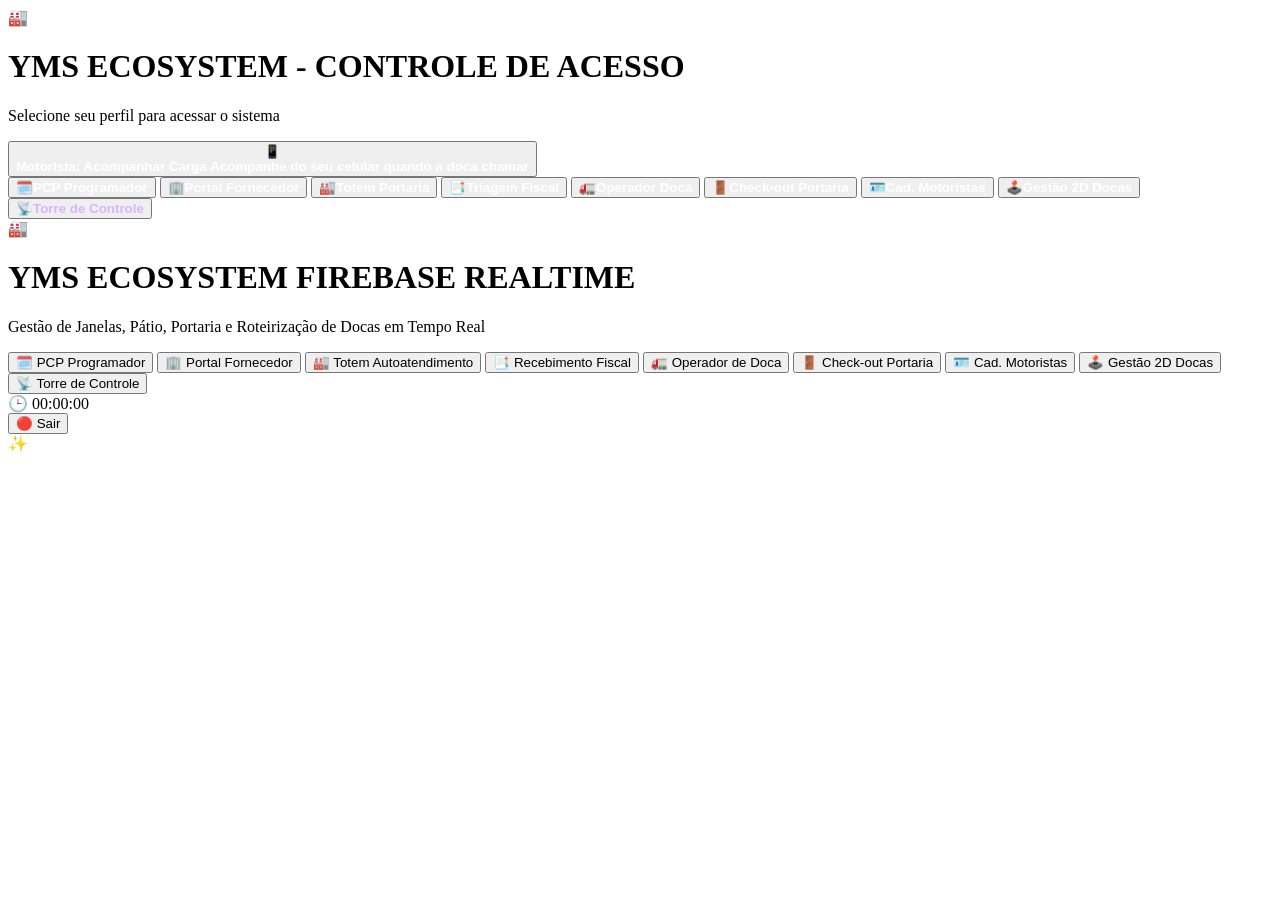
==== index.html @ 19e30d0d "Update index.html" ====
<!DOCTYPE html>
<html lang="pt-BR">
<head>
    <meta charset="UTF-8">
    <meta name="viewport" content="width=device-width, initial-scale=1.0">
    <title>YMS Ecosystem - Sistema Integrado de Pátio & PCP</title>
    <link rel="icon" href="data:,">
    <!-- Tailwind CSS -->
    <script src="https://cdn.tailwindcss.com"></script>
    <!-- SheetJS (CDNJS Estável para evitar bloqueio QUIC) -->
    <script src="https://cdnjs.cloudflare.com/ajax/libs/xlsx/0.18.5/xlsx.full.min.js"></script>
    <!-- Chart.js (Gráficos Torre de Controle) -->
    <script src="https://cdnjs.cloudflare.com/ajax/libs/Chart.js/3.9.1/chart.min.js"></script>
    <!-- QRCodeJS (Ticket Impresso do Totem) -->
    <script src="https://cdnjs.cloudflare.com/ajax/libs/qrcodejs/1.0.0/qrcode.min.js"></script>
    
    <!-- Firebase App (Compat) -->
    <script src="https://www.gstatic.com/firebasejs/9.23.0/firebase-app-compat.js"></script>
    <!-- Firebase Realtime Database (Compat) -->
    <script src="https://www.gstatic.com/firebasejs/9.23.0/firebase-database-compat.js"></script>

    <style>
        .hidden { display: none !important; }
        input[type="date"], input[type="month"] { color-scheme: dark; }
        
        option { background-color: #0f172a !important; color: #f1f5f9 !important; }
        
        .btn-perfil-card, .btn-perfil-card span, #modalLoginGlobal button span {
            color: #ffffff !important; font-weight: 800 !important;
        }

        #modalLoginGlobal button span.txt-purple { color: #d8b4fe !important; }

        .custom-scrollbar::-webkit-scrollbar { width: 8px; height: 8px; }
        .custom-scrollbar::-webkit-scrollbar-track { background: #0f172a; border-radius: 8px; }
        .custom-scrollbar::-webkit-scrollbar-thumb { background: #334155; border-radius: 8px; }
        .custom-scrollbar::-webkit-scrollbar-thumb:hover { background: #4f46e5; }

        /* ANIMAÇÕES DO PAINEL 2D E PAGER DO MOTORISTA */
        @keyframes pulse-red-border {
            0% { box-shadow: 0 0 0 0 rgba(239, 68, 68, 0.4); }
            70% { box-shadow: 0 0 0 10px rgba(239, 68, 68, 0); }
            100% { box-shadow: 0 0 0 0 rgba(239, 68, 68, 0); }
        }
        .dock-card-red-pulse { border-color: #ef4444 !important; animation: pulse-red-border 2s infinite; }

        @keyframes bg-piscar {
            0% { background-color: #0f172a; }
            50% { background-color: #059669; }
            100% { background-color: #0f172a; }
        }
        .tela-chamando { animation: bg-piscar 1s infinite; }

        /* REGRAS BLINDADAS PARA IMPRESSÃO DO TICKET */
        @media screen { #ticketImpressao { display: none !important; } }
        @media print {
            @page { margin: 0; }
            body { background: white !important; margin: 0; padding: 0; }
            body > *:not(#ticketImpressao) { display: none !important; }
            #ticketImpressao {
                display: block !important; position: absolute; left: 0; top: 0; width: 80mm; 
                padding: 5mm; color: black !important; background: white !important; font-family: monospace;
            }
        }
    </style>
</head>
<body class="bg-slate-900 text-slate-100 font-sans min-h-screen flex flex-col justify-between select-none">

    <!-- MODAL INICIAL DE LOGIN / SELEÇÃO DE PERFIL -->
    <div id="modalLoginGlobal" class="fixed inset-0 bg-slate-950/90 backdrop-blur-md flex justify-center p-4 sm:p-6 z-50 overflow-y-auto py-8 items-start sm:items-center">
        <div class="bg-slate-900 border-2 border-indigo-500/50 rounded-3xl max-w-2xl w-full p-5 sm:p-7 shadow-2xl space-y-4 my-auto">
            <div class="text-center space-y-1">
                <span class="bg-indigo-600/20 text-indigo-400 p-2 rounded-2xl text-2xl inline-block border border-indigo-500/30">🏭</span>
                <h1 class="text-xl font-black text-white tracking-wider">YMS ECOSYSTEM - CONTROLE DE ACESSO</h1>
                <p class="text-xs text-slate-400">Selecione seu perfil para acessar o sistema</p>
            </div>

            <!-- BOTÃO DO PAGER DO MOTORISTA -->
            <div class="grid grid-cols-2 md:grid-cols-4 gap-2 border-b border-slate-800 pb-4">
                <button type="button" onclick="window.solicitarAcessoPerfil('pager')" class="col-span-2 md:col-span-4 bg-emerald-900/50 hover:bg-emerald-600/50 border-2 border-emerald-500 p-4 rounded-2xl text-center transition cursor-pointer flex justify-center items-center gap-3 group">
                    <span class="text-3xl group-hover:scale-110 transition-transform">📱</span>
                    <div class="text-left">
                        <span class="text-base block text-emerald-400">Motorista: Acompanhar Carga</span>
                        <span class="text-[10px] text-emerald-200 font-normal">Acompanhe do seu celular quando a doca chamar</span>
                    </div>
                </button>
            </div>

            <div class="grid grid-cols-2 md:grid-cols-4 gap-2">
                <button type="button" onclick="window.solicitarAcessoPerfil('pcp')" class="btn-perfil-card bg-slate-800 hover:bg-indigo-600/30 border border-slate-700 hover:border-indigo-500 p-3 rounded-2xl text-center transition cursor-pointer flex flex-col items-center gap-1 group">
                    <span class="text-xl group-hover:scale-110 transition-transform">🗓️</span><span class="text-xs">PCP Programador</span>
                </button>
                <button type="button" onclick="window.solicitarAcessoPerfil('fornecedor')" class="btn-perfil-card bg-slate-800 hover:bg-indigo-600/30 border border-slate-700 hover:border-indigo-500 p-3 rounded-2xl text-center transition cursor-pointer flex flex-col items-center gap-1 group">
                    <span class="text-xl group-hover:scale-110 transition-transform">🏢</span><span class="text-xs">Portal Fornecedor</span>
                </button>
                <button type="button" onclick="window.solicitarAcessoPerfil('totem')" class="btn-perfil-card bg-slate-800 hover:bg-indigo-600/30 border border-slate-700 hover:border-indigo-500 p-3 rounded-2xl text-center transition cursor-pointer flex flex-col items-center gap-1 group">
                    <span class="text-xl group-hover:scale-110 transition-transform">🏭</span><span class="text-xs">Totem Portaria</span>
                </button>
                <button type="button" onclick="window.solicitarAcessoPerfil('fiscal')" class="btn-perfil-card bg-slate-800 hover:bg-indigo-600/30 border border-slate-700 hover:border-indigo-500 p-3 rounded-2xl text-center transition cursor-pointer flex flex-col items-center gap-1 group">
                    <span class="text-xl group-hover:scale-110 transition-transform">📑</span><span class="text-xs">Triagem Fiscal</span>
                </button>
                <button type="button" onclick="window.solicitarAcessoPerfil('doca')" class="btn-perfil-card bg-slate-800 hover:bg-indigo-600/30 border border-slate-700 hover:border-indigo-500 p-3 rounded-2xl text-center transition cursor-pointer flex flex-col items-center gap-1 group">
                    <span class="text-xl group-hover:scale-110 transition-transform">🚛</span><span class="text-xs">Operador Doca</span>
                </button>
                <button type="button" onclick="window.solicitarAcessoPerfil('checkout')" class="btn-perfil-card bg-slate-800 hover:bg-indigo-600/30 border border-slate-700 hover:border-indigo-500 p-3 rounded-2xl text-center transition cursor-pointer flex flex-col items-center gap-1 group">
                    <span class="text-xl group-hover:scale-110 transition-transform">🚪</span><span class="text-xs">Check-out Portaria</span>
                </button>
                <button type="button" onclick="window.solicitarAcessoPerfil('motoristas')" class="btn-perfil-card bg-slate-800 hover:bg-indigo-600/30 border border-slate-700 hover:border-indigo-500 p-3 rounded-2xl text-center transition cursor-pointer flex flex-col items-center gap-1 group">
                    <span class="text-xl group-hover:scale-110 transition-transform">🪪</span><span class="text-xs">Cad. Motoristas</span>
                </button>
                <button type="button" onclick="window.solicitarAcessoPerfil('docas2d')" class="btn-perfil-card bg-slate-800 hover:bg-amber-600/30 border border-slate-700 hover:border-amber-500 p-3 rounded-2xl text-center transition cursor-pointer flex flex-col items-center gap-1 group">
                    <span class="text-xl group-hover:scale-110 transition-transform">🕹️</span><span class="text-xs text-amber-400">Gestão 2D Docas</span>
                </button>
                <button type="button" onclick="window.solicitarAcessoPerfil('torre')" class="btn-perfil-card bg-slate-800 hover:bg-purple-600/30 border border-slate-700 hover:border-purple-500 p-3 rounded-2xl text-center transition cursor-pointer flex flex-col items-center gap-1 group col-span-2 md:col-span-4">
                    <span class="text-xl group-hover:scale-110 transition-transform">📡</span><span class="text-xs txt-purple">Torre de Controle</span>
                </button>
            </div>

            <div id="boxSenhaLogin" class="bg-slate-950 p-4 rounded-2xl border border-indigo-500/40 hidden space-y-3 shadow-lg">
                <div class="flex justify-between items-center border-b border-slate-800 pb-2">
                    <span id="lblPerfilSelecionadoLogin" class="text-xs font-black text-indigo-400 uppercase tracking-wider">AUTENTICAÇÃO</span>
                </div>
                <div class="space-y-3">
                    <div>
                        <label id="lblInput1" class="block text-[11px] font-bold text-slate-300 uppercase mb-1">👤 Usuário / Login *</label>
                        <input type="text" id="inputUserLogin" class="w-full bg-slate-900 border border-slate-700 rounded-xl px-3 py-2.5 text-xs font-bold text-white outline-none focus:border-indigo-500">
                    </div>
                    <div id="containerSenha">
                        <label class="block text-[11px] font-bold text-slate-300 uppercase mb-1">🔑 Senha do Operador *</label>
                        <input type="password" id="inputPinLogin" onkeydown="if(event.key==='Enter') window.confirmarLoginComSenha();" class="w-full bg-slate-900 border border-slate-700 rounded-xl px-3 py-2.5 text-xs font-mono text-white outline-none focus:border-indigo-500">
                    </div>
                    <button type="button" onclick="window.confirmarLoginComSenha()" class="w-full bg-indigo-600 hover:bg-indigo-500 text-white font-black py-3 rounded-xl text-xs uppercase shadow-lg transition cursor-pointer">
                        🔓 ENTRAR
                    </button>
                </div>
            </div>
        </div>
    </div>

    <!-- BARRA SUPERIOR -->
    <header class="bg-slate-950 border-b border-slate-800 p-3 px-6 flex flex-wrap justify-between items-center shadow-2xl z-40" id="headerPrincipal">
        <div class="flex items-center gap-3">
            <span class="bg-indigo-600 p-2 rounded-xl text-xl shadow-lg shadow-indigo-500/30">🏭</span>
            <div>
                <h1 class="font-black text-sm text-white tracking-wider flex items-center gap-2">
                    YMS ECOSYSTEM <span class="bg-emerald-500/20 text-emerald-400 text-[10px] px-2 py-0.5 rounded-full border border-emerald-500/30">FIREBASE REALTIME</span>
                </h1>
                <p class="text-[10px] text-slate-400">Gestão de Janelas, Pátio, Portaria e Roteirização de Docas em Tempo Real</p>
            </div>
        </div>

        <nav id="navBarPerfis" class="flex gap-1.5 bg-slate-900 p-1.5 rounded-2xl border border-slate-800 overflow-x-auto my-1 sm:my-0">
            <button type="button" onclick="window.mudarPerfil('pcp')" id="btn-pcp" class="btn-perfil px-3 py-1.5 rounded-xl font-bold text-xs bg-indigo-600 text-white shadow">🗓️ PCP Programador</button>
            <button type="button" onclick="window.mudarPerfil('fornecedor')" id="btn-fornecedor" class="btn-perfil px-3 py-1.5 rounded-lg font-bold text-xs text-slate-400 hover:text-white">🏢 Portal Fornecedor</button>
            <button type="button" onclick="window.mudarPerfil('totem')" id="btn-totem" class="btn-perfil px-3 py-1.5 rounded-lg font-bold text-xs text-slate-400 hover:text-white">🏭 Totem Autoatendimento</button>
            <button type="button" onclick="window.mudarPerfil('fiscal')" id="btn-fiscal" class="btn-perfil px-3 py-1.5 rounded-lg font-bold text-xs text-slate-400 hover:text-white">📑 Recebimento Fiscal</button>
            <button type="button" onclick="window.mudarPerfil('doca')" id="btn-doca" class="btn-perfil px-3 py-1.5 rounded-lg font-bold text-xs text-slate-400 hover:text-white">🚛 Operador de Doca</button>
            <button type="button" onclick="window.mudarPerfil('checkout')" id="btn-checkout" class="btn-perfil px-3 py-1.5 rounded-lg font-bold text-xs text-slate-400 hover:text-white">🚪 Check-out Portaria</button>
            <button type="button" onclick="window.mudarPerfil('motoristas')" id="btn-motoristas" class="btn-perfil px-3 py-1.5 rounded-lg font-bold text-xs text-slate-400 hover:text-white">🪪 Cad. Motoristas</button>
            <button type="button" onclick="window.mudarPerfil('docas2d')" id="btn-docas2d" class="btn-perfil px-3 py-1.5 rounded-lg font-bold text-xs text-slate-400 hover:text-white">🕹️ Gestão 2D Docas</button>
            <button type="button" onclick="window.mudarPerfil('torre')" id="btn-torre" class="btn-perfil px-3 py-1.5 rounded-lg font-bold text-xs text-slate-400 hover:text-white">📡 Torre de Controle</button>
        </nav>

        <div class="flex items-center gap-3">
            <div id="relogioGlobal" class="text-sm font-mono font-black text-yellow-400 bg-slate-900 px-3.5 py-1.5 rounded-xl border border-slate-800 shadow-inner flex items-center gap-2">
                <span>🕒</span> <span>00:00:00</span>
            </div>
            <button type="button" onclick="window.fazerLogoutGlobal()" id="btnLogoutUser" class="bg-red-950/80 hover:bg-red-900 border border-red-500/40 text-red-300 font-bold text-xs px-3 py-1.5 rounded-xl transition cursor-pointer flex items-center gap-1.5">
                <span>🔴</span> <span id="lblNomeUsuarioLogado">Sair</span>
            </button>
        </div>
    </header>

    <div class="flex-1 flex flex-col relative">

        <!-- ========================================================================= -->
        <!-- MÓDULO PAGER (APP DO MOTORISTA) - TELA EXCLUSIVA DE NOTIFICAÇÃO           -->
        <!-- ========================================================================= -->
        <section id="perfil-pager" class="perfil-modulo flex-1 flex items-center justify-center p-6 hidden absolute inset-0 bg-slate-900 z-50">
            <div id="pagerBox" class="bg-slate-800 border-4 border-slate-700 rounded-[3rem] max-w-sm w-full p-8 shadow-2xl text-center space-y-6 transition-all duration-300">
                <div class="space-y-1">
                    <span class="text-5xl inline-block" id="pagerIcone">📱</span>
                    <h2 class="text-2xl font-black text-white tracking-wider uppercase mt-4" id="pagerTitulo">Aguardando...</h2>
                    <p class="text-sm text-slate-400 font-bold" id="pagerSub">Fique atento a esta tela. O sistema avisará quando a sua doca for liberada.</p>
                </div>

                <div class="bg-slate-950 p-5 rounded-3xl border border-slate-800 shadow-inner text-left space-y-3">
                    <p><span class="text-slate-500 font-bold text-xs uppercase block">Sua Placa:</span> <span id="pagerPlaca" class="text-yellow-400 font-mono font-black text-xl">-</span></p>
                    <p><span class="text-slate-500 font-bold text-xs uppercase block">Doca Destino:</span> <span id="pagerDoca" class="text-white font-black text-xl">-</span></p>
                    <div class="border-t border-slate-800 pt-3 mt-3">
                        <span class="text-slate-500 font-bold text-xs uppercase block">Status atual:</span>
                        <div id="pagerStatusBadge" class="inline-block bg-slate-800 text-slate-300 border border-slate-600 px-3 py-1 rounded-lg text-sm font-black uppercase mt-1">
                            Lendo dados...
                        </div>
                    </div>
                </div>

                <button type="button" onclick="window.tocarAlertaMotorista()" class="text-[10px] text-slate-500 underline">Testar Som do Alerta</button>
            </div>
        </section>

        <!-- ========================================================================= -->
        <!-- MÓDULO 1: PCP PROGRAMADOR                                                 -->
        <!-- ========================================================================= -->
        <section id="perfil-pcp" class="perfil-modulo flex-1 max-w-7xl w-full mx-auto p-6 grid grid-cols-12 gap-6 hidden">
            <div class="col-span-12 lg:col-span-5 bg-slate-800/80 rounded-3xl p-6 border border-slate-700/60 shadow-xl flex flex-col justify-between">
                <div>
                    <div class="flex bg-slate-900 p-1.5 rounded-2xl border border-slate-700/80 mb-4">
                        <button type="button" id="tabIndividualBtn" onclick="window.alternarAbaPCP('individual')" class="flex-1 py-2 rounded-xl font-bold text-xs transition bg-indigo-600 text-white shadow">✍️ Manual</button>
                        <button type="button" id="tabMassaBtn" onclick="window.alternarAbaPCP('massa')" class="flex-1 py-2 rounded-xl font-bold text-xs transition text-slate-400 hover:text-white">📊 Subida de Planilha</button>
                        <button type="button" id="tabTextoBtn" onclick="window.alternarAbaPCP('texto')" class="flex-1 py-2 rounded-xl font-bold text-xs transition text-slate-400 hover:text-white">📋 Colar Texto</button>
                    </div>

                    <div id="conteudoIndividual" class="space-y-3.5">
                        <div class="border-b border-slate-700 pb-2 flex justify-between items-center">
                            <h2 class="text-base font-black text-white">Ofertar Nova Janela Manual</h2>
                            <span id="badgeTipoJanela" class="bg-emerald-500/20 text-emerald-400 border border-emerald-500/30 text-[10px] font-bold px-2.5 py-0.5 rounded-full font-mono uppercase">🟢 Cotidiano</span>
                        </div>
                        <div>
                            <label class="block text-[10px] font-black text-amber-400 uppercase tracking-wider mb-1.5">⚡ SELECIONE O TIPO DE OPERAÇÃO *</label>
                            <div class="grid grid-cols-3 gap-1.5 bg-slate-950 p-1.5 rounded-2xl border border-slate-800">
                                <button type="button" id="btnTipoCotidiano" onclick="window.selecionarTipoCarga('cotidiano')" class="py-2.5 px-2 rounded-xl text-[11px] font-black transition border bg-emerald-600 border-emerald-400 text-white shadow flex flex-col items-center gap-0.5 cursor-pointer"><span>🟢</span> <span>Cotidiano</span></button>
                                <button type="button" id="btnTipoExtra" onclick="window.selecionarTipoCarga('extra')" class="py-2.5 px-2 rounded-xl text-[11px] font-black transition border bg-slate-900 border-slate-800 text-slate-400 hover:text-amber-400 flex flex-col items-center gap-0.5 cursor-pointer"><span>🟡</span> <span>Extra</span></button>
                                <button type="button" id="btnTipoCritica" onclick="window.selecionarTipoCarga('critica')" class="py-2.5 px-2 rounded-xl text-[11px] font-black transition border bg-slate-900 border-slate-800 text-slate-400 hover:text-red-400 flex flex-col items-center gap-0.5 cursor-pointer"><span>🔴</span> <span>Crítica</span></button>
                            </div>
                        </div>
                        <div>
                            <div class="flex justify-between items-center mb-1">
                                <label class="block text-[11px] font-bold text-slate-400 uppercase mb-1">FORNECEDOR *</label>
                                <span id="lblContadorForn" class="text-[10px] font-bold text-indigo-400 bg-indigo-950/60 px-2 py-0.5 rounded-full border border-indigo-500/30">(60 CADASTRADOS)</span>
                            </div>
                            <div class="bg-slate-950 border border-slate-700 rounded-xl overflow-hidden focus-within:border-indigo-500 transition">
                                <div class="p-2 border-b border-slate-800 bg-slate-900 flex items-center gap-2">
                                    <span class="text-xs">🔍</span>
                                    <input type="text" id="filtroForn" placeholder="Filtrar fornecedor..." oninput="window.filtrarOpcoesFornecedor()" class="w-full bg-transparent text-xs text-slate-200 outline-none font-bold">
                                </div>
                                <select id="inpFornecedor" size="4" class="w-full bg-slate-950 text-xs text-slate-200 font-bold outline-none cursor-pointer custom-scrollbar p-1"></select>
                            </div>
                        </div>
                        <div class="grid grid-cols-2 gap-3">
                            <div>
                                <label class="block text-[11px] font-bold text-slate-400 uppercase mb-1">Doca de Recebimento</label>
                                <select id="inpDoca" onchange="window.atualizarHorariosDisponiveis()" class="w-full bg-slate-900 border border-slate-700 rounded-xl px-3 py-2 text-xs text-indigo-300 font-bold outline-none cursor-pointer"></select>
                            </div>
                            <div>
                                <label class="block text-[11px] font-bold text-slate-400 uppercase mb-1">Data (Apenas Hoje/Futura)</label>
                                <input type="date" id="inpData" onclick="this.min = window.obterDataHojeISO()" onchange="window.atualizarHorariosDisponiveis()" class="w-full bg-slate-900 border border-slate-700 rounded-xl px-3 py-2 text-xs font-mono font-bold text-white outline-none">
                            </div>
                        </div>
                        <div class="bg-slate-950 p-3 rounded-xl border border-slate-800 space-y-1.5">
                            <div class="flex justify-between items-center text-[10px] font-bold">
                                <span class="text-indigo-400 uppercase">📊 Disponibilidade da Doca (Clique p/ selecionar)</span>
                                <span class="text-slate-400"><span class="text-emerald-400">■</span> Livre <span class="text-red-400 ml-1">■</span> Ocupado</span>
                            </div>
                            <div id="gridTimelineHorarios" class="grid grid-cols-6 gap-1 max-h-28 overflow-y-auto pr-1 custom-scrollbar"></div>
                        </div>
                        <div class="grid grid-cols-2 gap-3">
                            <div>
                                <label class="block text-[11px] font-bold text-slate-400 uppercase mb-1">Início</label>
                                <select id="inpHora" onchange="window.atualizarHorarioFimMinimo()" class="w-full bg-slate-900 border border-slate-700 rounded-xl px-3 py-2 text-xs font-mono font-bold text-yellow-400 outline-none"></select>
                            </div>
                            <div>
                                <label class="block text-[11px] font-bold text-slate-400 uppercase mb-1">Fim</label>
                                <select id="inpHoraFim" class="w-full bg-slate-900 border border-slate-700 rounded-xl px-3 py-2 text-xs font-mono font-bold text-emerald-400 outline-none"></select>
                            </div>
                        </div>
                        <button type="button" onclick="window.criarJanelaManual(event)" class="w-full bg-indigo-600 hover:bg-indigo-500 text-white font-black text-xs py-3 rounded-xl shadow cursor-pointer uppercase tracking-wider flex items-center justify-center gap-2">➕ ADICIONAR Á GRADE DE RASCUNHO</button>
                    </div>
                    <div id="conteudoMassa" class="space-y-4 hidden">
                        <div id="dropZonePlanilha" onclick="document.getElementById('fileInput').click()" class="border-2 border-dashed border-indigo-500/50 bg-indigo-950/20 hover:bg-indigo-950/40 rounded-2xl p-8 text-center cursor-pointer transition-all">
                            <input type="file" id="fileInput" class="hidden" accept=".xlsx, .xls, .csv" onchange="window.lerPlanilhaExcel(event)">
                            <div class="text-4xl mb-2">📂</div>
                            <p class="text-sm font-bold text-white mb-1">Arraste e solte a planilha aqui ou clique para selecionar</p>
                            <p class="text-[11px] text-slate-400">O YMS identificará as colunas de "DIA", "FORNECEDOR" e "HORA" automaticamente!</p>
                        </div>
                    </div>
                    <div id="conteudoTexto" class="space-y-3 hidden">
                        <textarea id="txtBruto" rows="6" placeholder="Cole o extrato da planilha aqui..." class="w-full bg-slate-900 border border-slate-700 rounded-xl p-3 text-xs font-mono text-slate-300 outline-none"></textarea>
                        <button type="button" onclick="window.processarTextoBruto()" class="w-full bg-indigo-600 hover:bg-indigo-500 text-white font-black text-xs py-3 rounded-xl cursor-pointer">⚡ PROCESSAR TEXTO PARA RASCUNHO</button>
                    </div>
                </div>
            </div>

            <div class="col-span-12 lg:col-span-7 bg-slate-800/80 rounded-3xl p-6 border border-slate-700/60 shadow-xl flex flex-col justify-between">
                <div>
                    <div class="flex flex-wrap justify-between items-center mb-3 pb-3 border-b border-slate-700/60 gap-2">
                        <div>
                            <h2 class="text-xl font-black text-white">Grade de Janelas Processadas</h2>
                            <p class="text-xs text-slate-400" id="subtituloGrade">Agendamentos Sincronizados com o YMS</p>
                        </div>
                        <div class="flex items-center gap-2">
                            <span id="contadorJanelas" class="bg-indigo-600 text-white text-xs font-black px-3.5 py-1.5 rounded-full shadow">0</span>
                        </div>
                    </div>
                    <div class="mb-4">
                        <button type="button" onclick="window.limparJanelasSubidas()" class="w-full bg-red-600 hover:bg-red-500 active:bg-red-700 text-white font-black text-xs py-2.5 px-4 rounded-xl border border-red-400/50 shadow-lg transition cursor-pointer flex items-center justify-center gap-2">
                            <span>🗑️</span> ZERAR / APAGAR TODAS AS JANELAS SUBIDAS DO FIREBASE
                        </button>
                    </div>
                    <div id="containerJanelas" class="space-y-3 max-h-[24rem] overflow-y-auto pr-1 custom-scrollbar">
                        <p class="text-xs text-slate-500 text-center py-10" id="msgVazio">Nenhuma janela carregada.</p>
                    </div>
                </div>
                <div id="painelAcaoSubir" class="hidden border-t border-slate-700 pt-4 mt-4 space-y-2">
                    <div class="grid grid-cols-12 gap-3">
                        <button type="button" onclick="window.limparGradeTotal()" class="col-span-3 bg-red-950/80 hover:bg-red-900 border border-red-500/40 text-red-300 font-black text-xs py-4 rounded-2xl uppercase tracking-wider shadow transition cursor-pointer flex items-center justify-center gap-1.5"><span>🗑️</span> LIMPAR RASCUNHO</button>
                        <button type="button" onclick="window.confirmarESubirJanelas()" class="col-span-9 bg-emerald-600 hover:bg-emerald-500 text-white font-black text-xs py-4 rounded-2xl uppercase tracking-wider shadow-lg transition border-b-4 border-emerald-800 cursor-pointer flex items-center justify-center gap-2"><span>🚀</span> CONFIRMAR E SUBIR TODAS AS JANELAS PARA O SISTEMA</button>
                    </div>
                </div>
            </div>
        </section>

        <!-- ========================================================================= -->
        <!-- MÓDULO 2: PORTAL DO FORNECEDOR                                            -->
        <!-- ========================================================================= -->
        <section id="perfil-fornecedor" class="perfil-modulo flex-1 max-w-7xl w-full mx-auto p-6 hidden flex-col gap-6">
            <div class="flex flex-wrap justify-between items-center bg-slate-800/80 p-6 rounded-3xl border border-slate-700/60 shadow-xl gap-4">
                <div>
                    <h2 class="text-2xl font-black text-white flex items-center gap-2">🏢 Portal do Fornecedor</h2>
                    <p class="text-sm text-slate-400 mt-1" id="lblBemVindoFornecedor">Carregando seus agendamentos...</p>
                </div>
                <div class="flex items-center gap-4 flex-wrap">
                    <div class="bg-slate-900 border border-slate-700 p-2 rounded-2xl flex items-center gap-2 shadow-inner">
                        <span class="text-xs px-1" title="Filtrar por data">📅</span>
                        <input type="date" id="filtroDataFornecedor" onclick="this.min = window.obterDataHojeISO()" onchange="window.renderizarPortalFornecedor()" class="bg-transparent text-xs text-white font-mono font-bold outline-none cursor-pointer">
                        <button type="button" onclick="document.getElementById('filtroDataFornecedor').value=''; window.renderizarPortalFornecedor();" class="text-slate-500 hover:text-red-400 px-2 text-sm font-bold transition" title="Limpar Filtro de Data">&times;</button>
                    </div>
                    <div class="bg-indigo-600/20 border border-indigo-500/30 px-5 py-3 rounded-2xl text-center shadow-inner min-w-[150px]">
                        <span class="block text-[10px] font-bold text-indigo-400 uppercase tracking-wider">Cargas Agendadas</span>
                        <span class="text-3xl font-black text-white" id="contadorFornecedor">0</span>
                    </div>
                </div>
            </div>

            <div id="listaAgendamentosFornecedor" class="grid grid-cols-1 md:grid-cols-2 lg:grid-cols-3 gap-5 overflow-y-auto custom-scrollbar max-h-[60vh] pr-2"></div>

            <div id="modalDadosTransporte" class="fixed inset-0 bg-slate-950/90 backdrop-blur-md flex justify-center items-center p-4 z-50 hidden">
                <div class="bg-slate-900 border border-indigo-500/50 rounded-3xl max-w-sm w-full p-6 shadow-2xl">
                    <div class="flex justify-between items-center mb-5 border-b border-slate-800 pb-3">
                        <h3 class="text-lg font-black text-white flex items-center gap-2">🚛 Dados de Transporte</h3>
                        <button type="button" onclick="window.fecharModalTransporte()" class="text-slate-400 hover:text-red-400 font-black text-2xl transition">&times;</button>
                    </div>
                    <input type="hidden" id="inpOrdemTransporte">
                    <div class="space-y-4">
                        <div>
                            <label class="block text-[11px] font-bold text-slate-400 uppercase mb-1">Nota Fiscal *</label>
                            <input type="text" id="inpNotaFiscal" class="w-full bg-slate-950 border border-slate-700 rounded-xl px-4 py-3 text-sm text-white outline-none focus:border-indigo-500 transition shadow-inner" placeholder="Nº da Nota">
                        </div>
                        <div>
                            <label class="block text-[11px] font-bold text-slate-400 uppercase mb-1">Placa do Veículo (Cavalo) *</label>
                            <input type="text" id="inpPlaca" class="w-full bg-slate-950 border border-slate-700 rounded-xl px-4 py-3 text-sm text-white outline-none focus:border-indigo-500 transition shadow-inner uppercase" placeholder="ABC-1234">
                        </div>
                        <div class="border-t border-slate-800 pt-3">
                            <label class="block text-[11px] font-bold text-slate-400 uppercase mb-1">CPF do Motorista *</label>
                            <div class="flex gap-2">
                                <input type="text" id="inpCPF" oninput="window.mascaraCpfPortal(this)" class="w-full bg-slate-950 border border-slate-700 rounded-xl px-4 py-3 text-sm text-white outline-none focus:border-indigo-500 transition shadow-inner" placeholder="000.000.000-00">
                                <button type="button" onclick="window.buscarMotoristaPorCPF()" class="bg-indigo-600 hover:bg-indigo-500 text-white px-4 rounded-xl shadow-lg transition flex items-center justify-center" title="Pesquisar Motorista Cadastrado">🔍</button>
                            </div>
                        </div>
                        <div>
                            <label class="block text-[11px] font-bold text-slate-400 uppercase mb-1">Nome Completo do Motorista *</label>
                            <input type="text" id="inpNomeMotorista" class="w-full bg-slate-950 border border-slate-700 rounded-xl px-4 py-3 text-sm text-white outline-none focus:border-indigo-500 transition shadow-inner uppercase" placeholder="NOME DO MOTORISTA">
                        </div>
                        <div>
                            <label class="block text-[11px] font-bold text-slate-400 uppercase mb-1">Celular do Motorista *</label>
                            <input type="text" id="inpCelular" class="w-full bg-slate-950 border border-slate-700 rounded-xl px-4 py-3 text-sm text-white outline-none focus:border-indigo-500 transition shadow-inner" placeholder="(00) 00000-0000">
                        </div>
                    </div>
                    <button type="button" onclick="window.salvarDadosTransporte()" class="w-full mt-6 bg-indigo-600 hover:bg-indigo-500 text-white font-black text-sm py-4 rounded-xl uppercase shadow-lg transition border-b-4 border-indigo-800 active:border-b-0 active:translate-y-1">
                        💾 Salvar Dados
                    </button>
                </div>
            </div>
        </section>

        <!-- ========================================================================= -->
        <!-- MÓDULO 3: TOTEM AUTOATENDIMENTO (PORTARIA)                                -->
        <!-- ========================================================================= -->
        <section id="perfil-totem" class="perfil-modulo flex-1 flex items-center justify-center p-6 hidden">
            <div id="totemInterface" class="bg-slate-900 border-4 border-indigo-500/30 rounded-[3rem] max-w-sm w-full p-8 shadow-2xl text-center space-y-6 relative overflow-hidden mx-auto my-auto">
                <div class="absolute top-0 left-1/2 transform -translate-x-1/2 w-3/4 h-2 bg-gradient-to-r from-transparent via-indigo-500 to-transparent opacity-50 blur-sm"></div>
                <div class="space-y-1">
                    <span class="text-4xl inline-block drop-shadow-[0_0_15px_rgba(99,102,241,0.8)]">🏭</span>
                    <h2 class="text-2xl font-black text-white tracking-wider uppercase">Autoatendimento</h2>
                    <p class="text-xs text-slate-400">Digite seu CPF para imprimir o ticket</p>
                </div>
                <div class="bg-slate-950 p-5 rounded-3xl border border-slate-800 shadow-inner">
                    <label class="block text-[10px] font-bold text-slate-500 uppercase tracking-widest mb-2">CPF DO MOTORISTA</label>
                    <input type="text" id="inpTotemCpf" readonly placeholder="000.000.000-00" class="w-full bg-slate-900 border-2 border-slate-700 focus:border-indigo-500 rounded-xl px-4 py-4 text-xl text-center text-white font-black tracking-widest outline-none shadow-lg mb-5 cursor-default">
                    <div class="grid grid-cols-3 gap-2">
                        <button type="button" onclick="window.tecladoTotem('1')" class="bg-slate-800 hover:bg-slate-700 text-white text-2xl font-black py-4 rounded-xl active:scale-95 transition shadow">1</button>
                        <button type="button" onclick="window.tecladoTotem('2')" class="bg-slate-800 hover:bg-slate-700 text-white text-2xl font-black py-4 rounded-xl active:scale-95 transition shadow">2</button>
                        <button type="button" onclick="window.tecladoTotem('3')" class="bg-slate-800 hover:bg-slate-700 text-white text-2xl font-black py-4 rounded-xl active:scale-95 transition shadow">3</button>
                        <button type="button" onclick="window.tecladoTotem('4')" class="bg-slate-800 hover:bg-slate-700 text-white text-2xl font-black py-4 rounded-xl active:scale-95 transition shadow">4</button>
                        <button type="button" onclick="window.tecladoTotem('5')" class="bg-slate-800 hover:bg-slate-700 text-white text-2xl font-black py-4 rounded-xl active:scale-95 transition shadow">5</button>
                        <button type="button" onclick="window.tecladoTotem('6')" class="bg-slate-800 hover:bg-slate-700 text-white text-2xl font-black py-4 rounded-xl active:scale-95 transition shadow">6</button>
                        <button type="button" onclick="window.tecladoTotem('7')" class="bg-slate-800 hover:bg-slate-700 text-white text-2xl font-black py-4 rounded-xl active:scale-95 transition shadow">7</button>
                        <button type="button" onclick="window.tecladoTotem('8')" class="bg-slate-800 hover:bg-slate-700 text-white text-2xl font-black py-4 rounded-xl active:scale-95 transition shadow">8</button>
                        <button type="button" onclick="window.tecladoTotem('9')" class="bg-slate-800 hover:bg-slate-700 text-white text-2xl font-black py-4 rounded-xl active:scale-95 transition shadow">9</button>
                        <button type="button" onclick="window.tecladoTotem('C')" class="bg-red-950/80 hover:bg-red-900 text-red-400 border border-red-500/30 text-xl font-black py-4 rounded-xl active:scale-95 transition shadow">C</button>
                        <button type="button" onclick="window.tecladoTotem('0')" class="bg-slate-800 hover:bg-slate-700 text-white text-2xl font-black py-4 rounded-xl active:scale-95 transition shadow">0</button>
                        <button type="button" onclick="window.tecladoTotem('back')" class="bg-amber-950/80 hover:bg-amber-900 text-amber-400 border border-amber-500/30 text-xl font-black py-4 rounded-xl active:scale-95 transition shadow flex items-center justify-center">⌫</button>
                    </div>
                </div>
                <button type="button" onclick="window.buscarCargaTotem()" class="w-full bg-indigo-600 hover:bg-indigo-500 text-white font-black text-sm py-4 rounded-2xl uppercase tracking-widest shadow-[0_10px_20px_-10px_rgba(79,70,229,1)] transition transform active:scale-95 flex items-center justify-center gap-3">
                    <span>🔍</span> BUSCAR AGENDAMENTO
                </button>
            </div>

            <div id="modalTicketPreview" class="fixed inset-0 bg-slate-950/95 backdrop-blur-md flex justify-center items-center p-4 z-50 hidden">
                <div class="bg-slate-900 border border-emerald-500/50 rounded-3xl max-w-md w-full p-8 shadow-2xl text-center space-y-6">
                    <div class="space-y-1">
                        <span class="text-4xl">✅</span>
                        <h3 class="text-xl font-black text-white">Carga Encontrada!</h3>
                        <p class="text-xs text-emerald-400 font-bold" id="lblTotemStatusChegada">Calculando SLA...</p>
                    </div>
                    <div class="bg-slate-950 rounded-2xl p-4 border border-slate-800 text-left space-y-2 text-sm shadow-inner">
                        <p><span class="text-slate-500 font-bold">Motorista:</span> <span id="lblTotemNomeMotorista" class="text-white font-bold ml-1"></span> <span id="lblTotemCpf" class="text-slate-400 text-xs ml-1 font-mono"></span></p>
                        <p><span class="text-slate-500 font-bold">Placa:</span> <span id="lblTotemPlaca" class="text-yellow-400 font-bold font-mono ml-1"></span></p>
                        <p><span class="text-slate-500 font-bold">Empresa:</span> <span id="lblTotemForn" class="text-indigo-300 font-bold ml-1"></span></p>
                        <p><span class="text-slate-500 font-bold">Destino:</span> <span id="lblTotemDoca" class="text-white font-bold ml-1"></span></p>
                        <div class="border-t border-slate-800 pt-2 mt-2 flex justify-between">
                            <span class="text-slate-500 font-bold">Agendado:</span>
                            <span id="lblTotemHora" class="text-emerald-400 font-bold"></span>
                        </div>
                    </div>
                    <div class="grid grid-cols-2 gap-3">
                        <button type="button" onclick="document.getElementById('modalTicketPreview').classList.add('hidden')" class="bg-slate-800 hover:bg-slate-700 text-slate-300 font-bold py-3 rounded-xl transition text-xs uppercase tracking-wider">Cancelar</button>
                        <button type="button" onclick="window.confirmarEImprimirTicket()" class="bg-emerald-600 hover:bg-emerald-500 text-white font-black py-3 rounded-xl transition shadow-lg text-xs uppercase tracking-wider border-b-4 border-emerald-800 active:border-b-0 active:translate-y-1 flex items-center justify-center gap-2"><span>🖨️</span> Imprimir Ticket</button>
                    </div>
                </div>
            </div>
        </section>

        <!-- ========================================================================= -->
        <!-- MÓDULO 4: RECEBIMENTO FISCAL (TRIAGEM E ROTEIRIZADOR)                    -->
        <!-- ========================================================================= -->
        <section id="perfil-fiscal" class="perfil-modulo flex-1 max-w-7xl w-full mx-auto p-6 hidden grid grid-cols-12 gap-6">
            <div class="col-span-12 lg:col-span-4 bg-slate-800/80 rounded-3xl p-6 border border-slate-700/60 shadow-xl flex flex-col gap-4">
                <div class="flex justify-between items-center border-b border-slate-700 pb-3">
                    <h2 class="text-base font-black text-white flex items-center gap-2">⏳ Fila do Pátio (Check-in)</h2>
                    <span id="contadorFiscal" class="bg-indigo-600 text-white text-xs font-black px-3 py-1 rounded-full shadow">0</span>
                </div>
                <div class="bg-slate-900 border border-slate-700 p-2 rounded-xl flex items-center gap-2 shadow-inner focus-within:border-indigo-500 transition">
                    <span class="text-xs px-2">🔍</span>
                    <input type="text" id="inpBuscaFiscal" placeholder="Bipar Ticket ou Placa..." oninput="window.renderizarFiscal()" class="bg-transparent text-xs text-white font-bold outline-none w-full">
                </div>
                <div id="listaFiscal" class="flex-1 overflow-y-auto custom-scrollbar space-y-3 pr-1"></div>
            </div>

            <div class="col-span-12 lg:col-span-8 bg-slate-800/80 rounded-3xl p-6 border border-slate-700/60 shadow-xl flex flex-col justify-between">
                <div>
                    <div class="border-b border-slate-700 pb-3 mb-4 flex justify-between items-center">
                        <h2 class="text-xl font-black text-white">Triagem Fiscal & Roteirizador de Docas</h2>
                        <span id="lblRotaAlerta" class="bg-indigo-500/20 text-indigo-300 border border-indigo-500/30 px-3 py-1 rounded-lg text-[10px] font-bold uppercase">Selecione um Ticket</span>
                    </div>
                    <div class="bg-slate-900/50 border border-slate-700 rounded-2xl p-5 grid grid-cols-3 gap-4 mb-6 shadow-inner">
                        <div>
                            <span class="block text-[10px] font-bold text-slate-500 uppercase mb-1">MOTORISTA</span>
                            <span id="fiscalInfoMotorista" class="text-sm font-black text-white truncate block">-</span>
                        </div>
                        <div>
                            <span class="block text-[10px] font-bold text-slate-500 uppercase mb-1">PLACA CAVALO / CARRETA</span>
                            <span id="fiscalInfoPlaca" class="text-sm font-black text-yellow-400 font-mono uppercase">-</span>
                        </div>
                        <div>
                            <span class="block text-[10px] font-bold text-slate-500 uppercase mb-1">NOTA FISCAL</span>
                            <span id="fiscalInfoNF" class="text-sm font-black text-emerald-400 font-mono">-</span>
                        </div>
                        <div class="col-span-3 border-t border-slate-800 pt-3 mt-1 flex justify-between items-center">
                            <span class="text-[10px] font-bold text-slate-500 uppercase">DOCA ORIGINAL AGENDADA:</span>
                            <span id="fiscalInfoAgendada" class="text-xs font-bold text-slate-300">-</span>
                        </div>
                    </div>
                    <div class="space-y-3">
                        <div class="flex justify-between items-end mb-2">
                            <label class="block text-[11px] font-bold text-slate-300 uppercase tracking-widest">CLIQUE NAS DOCAS NA SEQUÊNCIA DESEJADA:</label>
                            <button type="button" onclick="window.limparRotaFiscal()" class="text-[10px] font-bold text-yellow-500 hover:text-yellow-400 underline decoration-dashed underline-offset-4 cursor-pointer transition">🔄 Limpar Rota</button>
                        </div>
                        <div id="gridBotoesDocasFiscal" class="grid grid-cols-2 gap-3 opacity-50 pointer-events-none transition-opacity"></div>
                    </div>
                </div>

                <div class="mt-6 space-y-4">
                    <div class="bg-slate-950 p-4 rounded-xl border border-indigo-500/30 text-center shadow-inner">
                        <span class="text-[10px] font-bold text-indigo-400 uppercase tracking-widest block mb-1">ROTA SEQUENCIAL:</span>
                        <span id="fiscalRotaDisplay" class="text-sm font-black text-white">Nenhuma doca selecionada</span>
                    </div>
                    <div class="grid grid-cols-12 gap-3">
                        <button type="button" id="btnFiscalReprovar" disabled onclick="window.relatarProblemaFiscal()" class="col-span-4 bg-red-950/80 hover:bg-red-900 border border-red-500/40 text-red-300 font-black text-xs py-4 rounded-2xl uppercase tracking-wider shadow transition cursor-not-allowed opacity-50 flex items-center justify-center gap-1.5">
                            ⚠️ Relatar Problema
                        </button>
                        <button type="button" id="btnFiscalAprovar" disabled onclick="window.aprovarFiscal()" class="col-span-8 bg-emerald-600 hover:bg-emerald-500 text-white font-black text-xs py-4 rounded-2xl uppercase tracking-wider shadow-lg transition border-b-4 border-emerald-800 active:border-b-0 active:translate-y-1 cursor-not-allowed opacity-50 flex items-center justify-center gap-2">
                            ✅ Liberar Rota e Doca (Notifica Pager)
                        </button>
                    </div>
                </div>
            </div>
        </section>

        <!-- ========================================================================= -->
        <!-- MÓDULO 5: OPERADOR DE DOCA                                                -->
        <!-- ========================================================================= -->
        <section id="perfil-doca" class="perfil-modulo flex-1 max-w-7xl w-full mx-auto p-6 hidden flex-col gap-6">
            <div class="flex flex-wrap justify-between items-center bg-slate-800/80 p-6 rounded-3xl border border-slate-700/60 shadow-xl gap-4">
                <div>
                    <h2 class="text-2xl font-black text-white flex items-center gap-2">🚛 Operador de Doca</h2>
                    <p class="text-sm text-slate-400 mt-1">Gerencie a fila de veículos e a operação na sua doca.</p>
                </div>
                <div class="flex items-center gap-4 flex-wrap">
                    <div class="bg-slate-900 border border-slate-700 p-2 rounded-2xl flex items-center gap-2 shadow-inner">
                        <span class="text-xs px-2">📍</span>
                        <select id="filtroDocaOperador" onchange="window.renderizarOperadorDoca()" class="bg-transparent text-sm text-white font-bold outline-none w-64 cursor-pointer custom-scrollbar"></select>
                    </div>
                    <div class="bg-indigo-600/20 border border-indigo-500/30 px-5 py-3 rounded-2xl text-center shadow-inner min-w-[120px]">
                        <span class="block text-[10px] font-bold text-indigo-400 uppercase tracking-wider">Na Fila</span>
                        <span class="text-3xl font-black text-white" id="contadorDoca">0</span>
                    </div>
                </div>
            </div>
            <div id="listaDoca" class="grid grid-cols-1 md:grid-cols-2 lg:grid-cols-3 gap-5 overflow-y-auto custom-scrollbar max-h-[60vh] pr-2"></div>
        </section>

        <!-- ========================================================================= -->
        <!-- MÓDULO 6: CADASTRO DE MOTORISTAS (BLOCKLIST)                              -->
        <!-- ========================================================================= -->
        <section id="perfil-motoristas" class="perfil-modulo flex-1 max-w-7xl w-full mx-auto p-6 hidden grid grid-cols-12 gap-6">
            <div class="col-span-12 lg:col-span-4 bg-slate-800/80 rounded-3xl p-6 border border-slate-700/60 shadow-xl flex flex-col gap-4 h-fit">
                <div class="border-b border-slate-700 pb-3">
                    <h2 class="text-lg font-black text-white flex items-center gap-2">🪪 Gestão de Motoristas</h2>
                    <p class="text-xs text-slate-400">Cadastre, edite ou bloqueie motoristas.</p>
                </div>
                <div class="space-y-4">
                    <div>
                        <label class="block text-[11px] font-bold text-slate-400 uppercase mb-1">CPF *</label>
                        <input type="text" id="inpCadMotoristaCpf" oninput="window.mascaraCpfPortal(this)" class="w-full bg-slate-900 border border-slate-700 rounded-xl px-4 py-3 text-sm text-white outline-none focus:border-indigo-500 transition shadow-inner" placeholder="000.000.000-00">
                    </div>
                    <div>
                        <label class="block text-[11px] font-bold text-slate-400 uppercase mb-1">Nome Completo *</label>
                        <input type="text" id="inpCadMotoristaNome" class="w-full bg-slate-900 border border-slate-700 rounded-xl px-4 py-3 text-sm text-white outline-none focus:border-indigo-500 transition shadow-inner uppercase" placeholder="NOME DO MOTORISTA">
                    </div>
                    <div>
                        <label class="block text-[11px] font-bold text-slate-400 uppercase mb-1">Celular *</label>
                        <input type="text" id="inpCadMotoristaCelular" class="w-full bg-slate-900 border border-slate-700 rounded-xl px-4 py-3 text-sm text-white outline-none focus:border-indigo-500 transition shadow-inner" placeholder="(00) 00000-0000">
                    </div>
                    <div>
                        <label class="block text-[11px] font-bold text-slate-400 uppercase mb-1">Status do Motorista *</label>
                        <select id="inpCadMotoristaStatus" class="w-full bg-slate-900 border border-slate-700 rounded-xl px-4 py-3 text-sm text-white outline-none focus:border-indigo-500 transition shadow-inner cursor-pointer">
                            <option value="LIBERADO">✅ Liberado para Operar</option>
                            <option value="BLOQUEADO">🚫 Bloqueado (Restrição)</option>
                        </select>
                    </div>
                    <button type="button" onclick="window.salvarCadastroMotorista()" class="w-full bg-indigo-600 hover:bg-indigo-500 text-white font-black text-sm py-4 rounded-xl uppercase shadow-lg transition border-b-4 border-indigo-800 active:border-b-0 active:translate-y-1">💾 Salvar Motorista</button>
                    <button type="button" onclick="window.limparFormMotorista()" class="w-full bg-slate-700 hover:bg-slate-600 text-slate-300 font-bold text-xs py-2 rounded-xl transition mt-2">Limpar Formulário</button>
                </div>
            </div>

            <div class="col-span-12 lg:col-span-8 bg-slate-800/80 rounded-3xl p-6 border border-slate-700/60 shadow-xl flex flex-col gap-4">
                <div class="flex justify-between items-center border-b border-slate-700 pb-3">
                    <h2 class="text-lg font-black text-white flex items-center gap-2">📋 Base de Motoristas</h2>
                    <div class="flex items-center gap-3">
                        <div class="bg-slate-900 border border-slate-700 p-2 rounded-xl flex items-center gap-2 shadow-inner">
                            <span class="text-xs px-2">🔍</span>
                            <input type="text" id="inpBuscaMotorista" placeholder="Buscar por Nome ou CPF..." oninput="window.renderizarMotoristas()" class="bg-transparent text-xs text-white font-bold outline-none w-48">
                        </div>
                        <span id="contadorMotoristasCadastrados" class="bg-indigo-600 text-white text-xs font-black px-3 py-1.5 rounded-full shadow">0</span>
                    </div>
                </div>
                <div id="listaMotoristasGrid" class="grid grid-cols-1 md:grid-cols-2 gap-4 overflow-y-auto custom-scrollbar max-h-[60vh] pr-2"></div>
            </div>
        </section>

        <!-- ========================================================================= -->
        <!-- MÓDULO 7: CHECK-OUT PORTARIA                                              -->
        <!-- ========================================================================= -->
        <section id="perfil-checkout" class="perfil-modulo flex-1 max-w-7xl w-full mx-auto p-6 hidden flex-col gap-6">
            <div class="flex flex-wrap justify-between items-center bg-slate-800/80 p-6 rounded-3xl border border-slate-700/60 shadow-xl gap-4">
                <div>
                    <h2 class="text-2xl font-black text-white flex items-center gap-2">🚪 Check-out Portaria</h2>
                    <p class="text-sm text-slate-400 mt-1">Registre a saída dos veículos que já concluíram a operação.</p>
                </div>
                <div class="flex items-center gap-4 flex-wrap">
                    <div class="bg-slate-900 border border-slate-700 p-2 rounded-2xl flex items-center gap-2 shadow-inner">
                        <span class="text-xs px-2">🔍</span>
                        <input type="text" id="inpBuscaCheckout" placeholder="Buscar Placa ou Ticket..." oninput="window.renderizarCheckout()" class="bg-transparent text-sm text-white font-bold outline-none w-64 cursor-text">
                    </div>
                    <div class="bg-emerald-600/20 border border-emerald-500/30 px-5 py-3 rounded-2xl text-center shadow-inner min-w-[120px]">
                        <span class="block text-[10px] font-bold text-emerald-400 uppercase tracking-wider">Prontos para Sair</span>
                        <span class="text-3xl font-black text-white" id="contadorCheckout">0</span>
                    </div>
                </div>
            </div>
            <div id="listaCheckout" class="grid grid-cols-1 md:grid-cols-2 lg:grid-cols-3 gap-5 overflow-y-auto custom-scrollbar max-h-[60vh] pr-2"></div>
        </section>

        <!-- ========================================================================= -->
        <!-- MÓDULO 8: GESTÃO 2D DE DOCAS (NOVA TELA INTEGRADA)                       -->
        <!-- ========================================================================= -->
        <section id="perfil-docas2d" class="perfil-modulo flex-1 max-w-7xl w-full mx-auto p-6 hidden flex-col gap-6">
            <div class="flex flex-wrap justify-between items-center bg-slate-800/80 p-5 rounded-3xl border border-slate-700/60 shadow-xl gap-4 border-l-4 border-l-amber-500">
                <div>
                    <h2 class="text-xl font-black text-white flex items-center gap-2">🕹️ Painel de Gestão 2D de Docas</h2>
                    <p class="text-xs text-slate-400 mt-0.5">Visão simplificada à vista em tempo real do pátio e das plataformas de descarga.</p>
                </div>
                <div class="flex items-center gap-3 flex-wrap">
                    <label style="font-size: 13px; color: #a0aec0;">Filtrar / Selecionar Doca:</label>
                    <select id="selectFiltroDoca2D" onchange="window.filtrarDoca2D(this.value)" class="bg-slate-900 text-white border border-slate-700 px-3 py-2 rounded-xl text-xs font-bold outline-none cursor-pointer">
                        <option value="todas">Ver Todas as Docas</option>
                    </select>
                </div>
            </div>

            <div class="grid grid-cols-1 lg:grid-cols-12 gap-6">
                <div class="lg:col-span-9 bg-slate-800/80 border border-slate-700/60 rounded-3xl p-5 shadow-xl">
                    <div id="gridDocas2D" class="grid grid-cols-1 sm:grid-cols-2 md:grid-cols-3 lg:grid-cols-4 gap-4"></div>
                </div>
                <div class="lg:col-span-3 bg-slate-800/80 border border-slate-700/60 rounded-3xl p-5 shadow-xl flex flex-col justify-between gap-4">
                    <h3 class="text-sm font-black text-amber-400 uppercase tracking-wider border-b border-slate-700 pb-3">Resumo Operacional</h3>
                    <div class="space-y-3">
                        <div class="bg-slate-900 p-3.5 rounded-2xl border border-slate-800 flex justify-between items-center shadow-inner">
                            <span class="text-xs font-bold text-slate-400">Docas Ativas</span>
                            <span id="stat2DAtivas" class="text-lg font-black text-emerald-400">0 / 0</span>
                        </div>
                        <div class="bg-slate-900 p-3.5 rounded-2xl border border-slate-800 flex justify-between items-center shadow-inner">
                            <span class="text-xs font-bold text-slate-400">Docas em Atraso</span>
                            <span id="stat2DAtraso" class="text-lg font-black text-red-400">0</span>
                        </div>
                        <div class="bg-slate-900 p-3.5 rounded-2xl border border-slate-800 flex justify-between items-center shadow-inner">
                            <span class="text-xs font-bold text-slate-400">Docas Livres</span>
                            <span id="stat2DLivres" class="text-lg font-black text-slate-400">0</span>
                        </div>
                        <div class="bg-slate-900 p-3.5 rounded-2xl border border-slate-800 flex justify-between items-center shadow-inner">
                            <span class="text-xs font-bold text-slate-400">Acurácia SLA</span>
                            <span id="stat2DSla" class="text-lg font-black text-yellow-400">100%</span>
                        </div>
                    </div>
                    <div class="bg-slate-950/60 border border-slate-800 p-3 rounded-2xl text-[10px] text-slate-500 text-center">
                        Sincronização em tempo real via Firebase Realtime Database.
                    </div>
                </div>
            </div>
        </section>

        <!-- ========================================================================= -->
        <!-- MÓDULO 9: TORRE DE CONTROLE                                               -->
        <!-- ========================================================================= -->
        <section id="perfil-torre" class="perfil-modulo flex-1 max-w-7xl w-full mx-auto p-6 hidden flex-col gap-6">
            <div class="flex flex-wrap justify-between items-center bg-slate-800/80 p-6 rounded-3xl border border-slate-700/60 shadow-xl gap-4">
                <div>
                    <h2 class="text-2xl font-black text-white flex items-center gap-2">📡 Torre de Controle (KPIs)</h2>
                    <p class="text-sm text-slate-400 mt-1">Visão analítica da operação e exportação de dados.</p>
                </div>
                <div class="flex items-center gap-4 flex-wrap">
                    <div class="bg-slate-900 border border-slate-700 p-2 rounded-2xl flex items-center gap-2 shadow-inner">
                        <select id="filtroTorreDoca" onchange="window.renderizarTorre()" class="bg-transparent text-xs text-white font-bold outline-none cursor-pointer px-2"></select>
                        <div class="w-px h-6 bg-slate-700 mx-1"></div>
                        <select id="tipoFiltroTorre" onchange="window.mudarTipoFiltroTorre()" class="bg-transparent text-xs text-indigo-300 font-bold outline-none cursor-pointer">
                            <option value="dia">Visão por Dia</option>
                            <option value="mes">Visão por Mês</option>
                        </select>
                        <div class="w-px h-6 bg-slate-700 mx-1"></div>
                        <input type="date" id="filtroTorreData" onchange="window.renderizarTorre()" class="bg-transparent text-xs text-white font-mono font-bold outline-none cursor-pointer">
                        <input type="month" id="filtroTorreMes" onchange="window.renderizarTorre()" class="bg-transparent text-xs text-white font-mono font-bold outline-none cursor-pointer hidden">
                    </div>
                    <button type="button" onclick="window.exportarTorreExcel()" class="bg-emerald-600 hover:bg-emerald-500 text-white font-black text-sm px-5 py-3 rounded-2xl shadow-lg transition border-b-4 border-emerald-800 active:border-b-0 active:translate-y-1 flex items-center gap-2">
                        <span>📊</span> Baixar Relatório (Excel)
                    </button>
                </div>
            </div>

            <div class="grid grid-cols-1 sm:grid-cols-2 lg:grid-cols-4 gap-4">
                <div class="bg-slate-800/80 border border-slate-700 p-5 rounded-2xl shadow-lg flex flex-col justify-center">
                    <span class="text-[10px] font-bold text-slate-400 uppercase tracking-wider mb-1">Total de Agendamentos</span>
                    <div class="flex items-end gap-3"><span class="text-4xl font-black text-white" id="kpiTorreTotal">0</span><span class="text-xs text-indigo-400 font-bold mb-1">Veículos</span></div>
                </div>
                <div class="bg-slate-800/80 border border-slate-700 p-5 rounded-2xl shadow-lg flex flex-col justify-center">
                    <span class="text-[10px] font-bold text-slate-400 uppercase tracking-wider mb-1">Concluídos (Check-out)</span>
                    <div class="flex items-end gap-3"><span class="text-4xl font-black text-emerald-400" id="kpiTorreConcluidos">0</span><span class="text-xs text-emerald-600 font-bold mb-1 border border-emerald-500/30 bg-emerald-500/10 px-2 py-0.5 rounded" id="kpiTorreConcluidosPct">0%</span></div>
                </div>
                <div class="bg-slate-800/80 border border-slate-700 p-5 rounded-2xl shadow-lg flex flex-col justify-center">
                    <span class="text-[10px] font-bold text-slate-400 uppercase tracking-wider mb-1">Média Duração (Programada)</span>
                    <div class="flex items-end gap-3"><span class="text-3xl font-black text-blue-400" id="kpiTorreDuracaoProg">00:00</span><span class="text-[10px] text-slate-500 font-bold mb-1 uppercase">Horas</span></div>
                </div>
                <div class="bg-slate-800/80 border border-slate-700 p-5 rounded-2xl shadow-lg flex flex-col justify-center">
                    <span class="text-[10px] font-bold text-slate-400 uppercase tracking-wider mb-1">Média Duração (Realizada)</span>
                    <div class="flex items-end gap-3"><span class="text-3xl font-black text-yellow-400" id="kpiTorreDuracaoReal">00:00</span><span class="text-[10px] text-slate-500 font-bold mb-1 uppercase">Horas</span></div>
                </div>
            </div>

            <div class="grid grid-cols-1 lg:grid-cols-2 gap-4">
                <div class="bg-slate-800/80 border border-slate-700 p-5 rounded-3xl shadow-xl flex flex-col">
                    <h3 class="text-sm font-black text-white uppercase tracking-wider mb-4 text-center">Volume de Cargas por Turno</h3>
                    <div class="flex-1 relative min-h-[220px]"><canvas id="chartVolumeTurno"></canvas></div>
                </div>
                <div class="bg-slate-800/80 border border-slate-700 p-5 rounded-3xl shadow-xl flex flex-col">
                    <h3 class="text-sm font-black text-white uppercase tracking-wider mb-4 text-center">Tempo Médio: Prog vs Real (em Horas)</h3>
                    <div class="flex-1 relative min-h-[220px]"><canvas id="chartTempoTurno"></canvas></div>
                </div>
            </div>

            <div class="bg-slate-800/80 border border-slate-700 rounded-3xl shadow-xl overflow-hidden flex flex-col flex-1 min-h-[400px]">
                <div class="p-5 border-b border-slate-700 flex justify-between items-center bg-slate-800">
                    <h3 class="text-sm font-black text-white uppercase tracking-wider">Detalhamento Operacional</h3>
                    <span class="text-[10px] font-bold text-slate-500">Lógica de Turnos: T04 (05:01-13:30) | T05 (13:31-21:59) | T06 (22:00-05:00)</span>
                </div>
                <div class="overflow-x-auto flex-1 custom-scrollbar p-2">
                    <table class="w-full text-left text-xs whitespace-nowrap">
                        <thead class="text-[10px] uppercase text-slate-400 bg-slate-900/50">
                            <tr>
                                <th class="p-3 font-black rounded-tl-xl">Status</th><th class="p-3 font-black">Ordem</th><th class="p-3 font-black">Placa</th><th class="p-3 font-black">Fornecedor</th>
                                <th class="p-3 font-black text-indigo-300">Turno</th><th class="p-3 font-black">Local / Doca</th><th class="p-3 font-black text-blue-400 text-center border-l border-slate-700">Prog. Início</th>
                                <th class="p-3 font-black text-blue-400 text-center">Prog. Fim</th><th class="p-3 font-black text-blue-400 text-center font-mono">Duração (Prog)</th><th class="p-3 font-black text-yellow-400 text-center border-l border-slate-700">Real Início</th>
                                <th class="p-3 font-black text-yellow-400 text-center">Real Fim</th><th class="p-3 font-black text-yellow-400 text-center font-mono rounded-tr-xl">Duração (Real)</th>
                            </tr>
                        </thead>
                        <tbody id="tabelaTorreBody" class="divide-y divide-slate-700/50"></tbody>
                    </table>
                </div>
            </div>
        </section>
        
        <div id="toast" class="fixed bottom-8 left-1/2 transform -translate-x-1/2 bg-indigo-600 text-white px-6 py-4 rounded-2xl shadow-2xl flex items-center gap-3 transition-all duration-300 opacity-0 z-50 min-w-[320px] pointer-events-none">
            <span id="toastIcon" class="text-2xl">✨</span>
            <div><p id="toastTitulo" class="font-black text-sm uppercase tracking-wider"></p><p id="toastSub" class="text-xs text-indigo-200 font-bold"></p></div>
        </div>
    </div>

    <!-- TICKET INVISÍVEL NA TELA, VISÍVEL SÓ NA IMPRESSORA -->
    <div id="ticketImpressao">
        <div style="text-align: center; border-bottom: 2px dashed black; padding-bottom: 10px; margin-bottom: 10px;">
            <img src="https://cdn-icons-png.flaticon.com/512/2760/2760147.png" alt="Logo YMS" style="width: 45px; height: 45px; margin: 0 auto 5px auto; filter: grayscale(100%);">
            <h2 style="margin: 0; font-size: 18px; text-transform: uppercase;">YMS Ecosystem</h2>
            <p style="margin: 5px 0 0 0; font-size: 11px;">Controle de Pátio e Docas</p>
        </div>
        <p style="margin: 5px 0; font-size: 13px;"><strong>ORDEM:</strong> <span id="printOrdem"></span></p>
        <p style="margin: 5px 0; font-size: 13px;"><strong>EMPRESA:</strong> <span id="printForn"></span></p>
        <p style="margin: 5px 0; font-size: 13px;"><strong>MOTORISTA:</strong> <span id="printNomeMotorista"></span></p>
        <p style="margin: 5px 0; font-size: 13px;"><strong>CPF:</strong> <span id="printCpf"></span></p>
        <p style="margin: 5px 0; font-size: 13px;"><strong>PLACA:</strong> <span id="printPlaca"></span></p>
        <div style="border: 2px solid black; padding: 5px; margin: 15px 0; text-align: center;">
            <p style="margin: 0; font-size: 10px;">DESTINO / DOCA</p>
            <h3 style="margin: 5px 0 0 0; font-size: 15px; font-weight: bold;" id="printDoca"></h3>
        </div>
        <p style="margin: 5px 0; font-size: 11px;">AGENDADO: <strong id="printAgendado"></strong></p>
        <p style="margin: 5px 0; font-size: 11px;">CHEGADA REAL: <strong id="printChegada"></strong></p>
        <div style="border: 2px dashed black; padding: 8px; margin: 10px 0; text-align: center; background-color: #f0f0f0 !important;">
            <p style="margin: 0; font-size: 13px; font-weight: bold; text-transform: uppercase;" id="printStatus"></p>
        </div>
        <div style="margin-top: 15px; text-align: center;">
            <div id="printQrCode" style="display: inline-block;"></div>
            <p style="font-size: 10px; margin-top: 8px;">Apresente este ticket na portaria e recepção fiscal.</p>
        </div>
    </div>

    <!-- SCRIPT CENTRAL UNIFICADO -->
    <script>
        // Configurações Firebase
        const firebaseConfig = {
            apiKey: "AIzaSyCljoMUprqBfj9k8y0w7dE3MW7bWdjZlgA",
            authDomain: "yms-patio-6ba8c.firebaseapp.com",
            databaseURL: "https://yms-patio-6ba8c-default-rtdb.firebaseio.com",
            projectId: "yms-patio-6ba8c",
            storageBucket: "yms-patio-6ba8c.firebasestorage.app",
            messagingSenderId: "789675229632",
            appId: "1:789675229632:web:b209d3dc57b702c8710825"
        };

        firebase.initializeApp(firebaseConfig);
        const db = firebase.database();

        window.ymsStore = {
            agendamentos: [], 
            rascunhoAgendamentos: JSON.parse(localStorage.getItem('yms_rascunho_temp') || '[]'),
            motoristas: [],
            usuarioLogado: null,
            perfilSolicitadoTemp: null,
            cargaEmProcessoTotem: null,
            fiscalCargaSelecionada: null,
            fiscalRotaSelecionada: [],
            tipoCargaSelecionado: 'cotidiano',
            statusAnteriorPager: null
        };

        window.listaTodasDocas = [
            'Doca - (04N/06N)', 'Doca - Comp. F3 CN4', 'Doca - Rua F2 (7S)', 'Doca - 1 F2 (7S)', 
            'Doca - 2 F2 (7S)', 'Doca - Basico F2 (5S)', 'Doca - Basico F3 (CS1)', 'Doca - Inflamáveis', 'Doca - Devolução'
        ];
        
        window.slotsDia24h = [];
        for (let h = 0; h < 24; h++) {
            for (let m of [0, 30]) {
                window.slotsDia24h.push(`${String(h).padStart(2, '0')}:${String(m).padStart(2, '0')}`);
            }
        }

        window.listaPadrao60Fornecedores = [
            { empresa: "5 ESTRELAS", senha: "5estrelas@2026" }, { empresa: "ADERE", senha: "adere@2026" },
            { empresa: "ALEPLAST", senha: "aleplast@2026" }, { empresa: "ARAMART", senha: "aramart@2026" },
            { empresa: "ARCELORMITTAL", senha: "arcelormittal@2026" }, { empresa: "ARMACELL", senha: "armacell@2026" },
            { empresa: "AROTUBI CURITIBA", senha: "arotubicuritiba@2026" }, { empresa: "AROTUBI JOINVILLE", senha: "arotubijoinville@2026" },
            { empresa: "ASIBRAS", senha: "asibras@2026" }, { empresa: "BELENUS", senha: "belenus@2026" },
            { empresa: "BIGFER", senha: "bigfer@2026" }, { empresa: "BOLLHOFF", senha: "bollhoff@2026" },
            { empresa: "BRASCABOS", senha: "brascabos@2026" }, { empresa: "BRASKEN", senha: "brasken@2026" },
            { empresa: "BUNDY CURITIBA", senha: "bundycuritiba@2026" }, { empresa: "BUNDY PINDA", senha: "bundypinda@2026" },
            { empresa: "CARIBOR", senha: "caribor@2026" }, { empresa: "CCL", senha: "ccl@2026" },
            { empresa: "CISER", senha: "ciser@2026" }, { empresa: "COLORFIX", senha: "colorfix@2026" },
            { empresa: "CREMER", senha: "cremer@2026" }, { empresa: "CSN", senha: "csn@2026" },
            { empresa: "DENK", senha: "denk@2026" }, { empresa: "DUFERCO", senha: "duferco@2026" },
            { empresa: "FOCUS", senha: "focus@2026" }, { empresa: "FORMPARTS", senha: "formparts@2026" },
            { empresa: "GRÁFICA NACIONAL", senha: "graficanacional@2026" }, { empresa: "INJEQUALY", senha: "injequaly@2026" },
            { empresa: "INNARA", senha: "innara@2026" }, { empresa: "INNOVA", senha: "innova@2026" },
            { empresa: "ISHENG", senha: "isheng@2026" }, { empresa: "ISOFORMA", senha: "isoforma@2026" },
            { empresa: "ISOTERM", senha: "isoterm@2026" }, { empresa: "KLABIN", senha: "klabin@2026" },
            { empresa: "KNAUF", senha: "knauf@2026" }, { empresa: "LINKPLAS", senha: "linkplas@2026" },
            { empresa: "MARCEGAGLIA", senha: "marcegaglia@2026" }, { empresa: "METALMA", senha: "metalma@2026" },
            { empresa: "MICROJUNTAS", senha: "microjuntas@2026" }, { empresa: "MULTILOG", senha: "multilog@2026" },
            { empresa: "NIDEC", senha: "nidec@2026" }, { empresa: "NIDEC ITAIÓPOLIS", senha: "nidecitaiopolis@2026" },
            { empresa: "PARANAPANEMA", senha: "paranapanema@2026" }, { empresa: "PLASTICOVILLE", senha: "plasticoville@2026" },
            { empresa: "REFREX", senha: "refrex@2026" }, { empresa: "RUDOLPH", senha: "rudolph@2026" },
            { empresa: "SCHOTT", senha: "schott@2026" }, { empresa: "SG/LEAS", senha: "sgleas@2026" },
            { empresa: "SINERGIA /CONBRAS", senha: "sinergia@2026" }, { empresa: "TERMOTECNICA", senha: "termotecnica@2026" },
            { empresa: "TESA", senha: "tesa@2026" }, { empresa: "UNIPLAST", senha: "uniplast@2026" },
            { empresa: "UNITAAL", senha: "unitaal@2026" }, { empresa: "USIMINAS", senha: "usiminas@2026" },
            { empresa: "VEXILIOM", senha: "vexiliom@2026" }, { empresa: "VIPRADO", senha: "viprado@2026" },
            { empresa: "VITROCOLOR", senha: "vitrocolor@2026" }, { empresa: "WEG MOTORES", senha: "weg@2026" },
            { empresa: "WEG TINTAS", senha: "wegtintas@2026" }, { empresa: "WEST ROCK", senha: "westrock@2026" }
        ];

        window.obterPesoPrioridade = function(forn) {
            if (!forn) return 1;
            if (forn.includes('CRÍTICA -')) return 3;
            if (forn.includes('EXTRA -')) return 2;
            return 1;
        };

        window.normalizarHoraExcel = function(horaVal) {
            if (horaVal === undefined || horaVal === null || horaVal === '') return "08:00";
            let num = parseFloat(horaVal);
            if (!isNaN(num) && num < 1) {
                let totalMinutos = Math.round(num * 24 * 60);
                let h = Math.floor(totalMinutos / 60);
                let m = totalMinutos % 60;
                return `${String(h).padStart(2, '0')}:${String(m).padStart(2, '0')}`;
            }
            if (horaVal instanceof Date) {
                return `${String(horaVal.getHours()).padStart(2, '0')}:${String(horaVal.getMinutes()).padStart(2, '0')}`;
            }
            let str = String(horaVal).trim();
            if (str.includes(':')) {
                const p = str.split(':');
                return `${String(p[0]).padStart(2, '0')}:${String(p[1]).padStart(2, '0')}`;
            }
            return "08:00";
        };

        window.normalizarDataPtBR = function(dataVal) {
            if (!dataVal) return window.obterDataHojePtBR();
            let strVal = String(dataVal).trim();
            if (strVal.includes('@')) return window.obterDataHojePtBR();
            if (dataVal instanceof Date) {
                return `${String(dataVal.getDate()).padStart(2, '0')}/${String(dataVal.getMonth() + 1).padStart(2, '0')}/${dataVal.getFullYear()}`;
            }
            if (!isNaN(dataVal) && typeof dataVal === 'number' && dataVal > 10000) {
                const dataJS = new Date((dataVal - 25569) * 86400 * 1000);
                dataJS.setMinutes(dataJS.getMinutes() + dataJS.getTimezoneOffset());
                return `${String(dataJS.getDate()).padStart(2, '0')}/${String(dataJS.getMonth() + 1).padStart(2, '0')}/${dataJS.getFullYear()}`;
            }
            let str = strVal.split(' ')[0];
            if (str.includes('-')) {
                const p = str.split('-');
                if (p[0].length === 4) return `${p[2].substring(0,2)}/${p[1]}/${p[0]}`; 
                if (p[2].length === 4) return `${String(p[0]).padStart(2, '0')}/${String(p[1]).padStart(2, '0')}/${p[2]}`; 
            }
            if (str.includes('/')) {
                const p = str.split('/');
                let p1 = String(p[0]).padStart(2, '0');
                let p2 = String(p[1]).padStart(2, '0');
                let ano = p[2];
                if (ano && ano.length === 2) ano = "20" + ano; 
                return `${p1}/${p2}/${ano}`;
            }
            return window.obterDataHojePtBR();
        };

        window.isDataPassada = function(dataStr) {
            if (!dataStr) return false;
            const p = dataStr.split('/');
            if (p.length !== 3) return false; 
            const dataAgendamento = new Date(p[2], p[1] - 1, p[0]);
            const hoje = new Date();
            hoje.setHours(0, 0, 0, 0); 
            return dataAgendamento < hoje;
        };

        window.limparNomeFornecedor = function(nome) {
            let str = String(nome || '').trim().toUpperCase();
            if (!str) return '';
            if (!str.match(/^5\s+ESTRELAS/i)) str = str.replace(/[\s\-_]*\d+$/, '').trim();
            return str;
        };

        window.normalizarTexto = function(txt) { return String(txt || '').toLowerCase().replace(/[\s\.\-\/]/g, '').trim(); };
        window.horaParaMinutos = function(horaStr) {
            if (!horaStr || horaStr === '---' || !horaStr.includes(':')) return 0;
            const partes = String(horaStr).trim().split(':');
            return parseInt(partes[0], 10) * 60 + parseInt(partes[1] || 0, 10);
        };

        window.exibirToast = function(titulo, sub, icone = "✨") {
            const toast = document.getElementById('toast');
            if (!toast) return;
            document.getElementById('toastIcon').textContent = icone;
            document.getElementById('toastTitulo').textContent = titulo;
            document.getElementById('toastSub').textContent = sub;
            toast.className = "fixed bottom-8 left-1/2 transform -translate-x-1/2 bg-indigo-600 text-white px-6 py-4 rounded-2xl shadow-2xl flex items-center gap-3 transition-all duration-300 opacity-100 z-50 min-w-[320px]";
            setTimeout(() => { toast.classList.remove('opacity-100'); toast.classList.add('opacity-0'); }, 3500);
        };

        window.atualizarRelogioDigital = function() {
            const relogio = document.getElementById('relogioGlobal');
            if (relogio) relogio.innerHTML = `<span>🕒</span> <span>${new Date().toLocaleTimeString('pt-BR')}</span>`;
        };

        window.obterDataHojeISO = function() {
            const hoje = new Date();
            return `${hoje.getFullYear()}-${String(hoje.getMonth() + 1).padStart(2, '0')}-${String(hoje.getDate()).padStart(2, '0')}`;
        };

        window.obterDataHojePtBR = function() {
            const hoje = new Date();
            return `${String(hoje.getDate()).padStart(2, '0')}/${String(hoje.getMonth() + 1).padStart(2, '0')}/${hoje.getFullYear()}`;
        };

        window.inicializarEscutadoresFirebase = function() {
            db.ref('yms_agendamentos_oficiais').on('value', (snapshot) => {
                const data = snapshot.val();
                let listaBruta = data ? (Array.isArray(data) ? data : Object.values(data)) : [];
                window.ymsStore.agendamentos = listaBruta;
                
                if(!document.getElementById('perfil-pcp').classList.contains('hidden')) window.renderizarGradePCP();
                if(!document.getElementById('perfil-fornecedor').classList.contains('hidden')) window.renderizarPortalFornecedor();
                if(!document.getElementById('perfil-fiscal').classList.contains('hidden')) window.renderizarFiscal();
                if(!document.getElementById('perfil-doca').classList.contains('hidden')) window.renderizarOperadorDoca();
                if(!document.getElementById('perfil-checkout').classList.contains('hidden')) window.renderizarCheckout();
                if(!document.getElementById('perfil-docas2d').classList.contains('hidden')) window.renderizarPainelDocas2D();
                if(!document.getElementById('perfil-torre').classList.contains('hidden')) window.renderizarTorre();
                if(!document.getElementById('perfil-pager').classList.contains('hidden')) window.renderizarPagerMotorista();
            });

            db.ref('yms_motoristas').on('value', (snapshot) => {
                const data = snapshot.val();
                window.ymsStore.motoristas = data ? (Array.isArray(data) ? data : Object.values(data)) : [];
                if(!document.getElementById('perfil-motoristas').classList.contains('hidden')) window.renderizarMotoristas();
            });
        };

        window.salvarAgendamentosNaMemoria = function() { db.ref('yms_agendamentos_oficiais').set(window.ymsStore.agendamentos); };

        window.salvarMotoristaNaMemoria = function(cpf, nome, celular, statusForcado = null) {
            let lista = [...window.ymsStore.motoristas];
            const idx = lista.findIndex(m => m.cpf === cpf);
            if(idx > -1) {
                lista[idx].nome = nome;
                lista[idx].celular = celular;
                if (statusForcado) lista[idx].status = statusForcado;
            } else {
                lista.push({ cpf, nome, celular, status: statusForcado || 'LIBERADO' });
            }
            db.ref('yms_motoristas').set(lista);
        };

        window.solicitarAcessoPerfil = function(perfil) {
            window.ymsStore.perfilSolicitadoTemp = perfil;
            document.getElementById('boxSenhaLogin').classList.remove('hidden');
            
            if (perfil === 'pager') {
                document.getElementById('lblPerfilSelecionadoLogin').textContent = `APP DO MOTORISTA - ACOMPANHAMENTO`;
                document.getElementById('lblInput1').textContent = `👤 DIGITE SEU CPF (APENAS NÚMEROS) *`;
                document.getElementById('containerSenha').classList.add('hidden');
            } else {
                document.getElementById('lblPerfilSelecionadoLogin').textContent = `AUTENTICAÇÃO: ${perfil.toUpperCase()}`;
                document.getElementById('lblInput1').textContent = `👤 Usuário / Login *`;
                document.getElementById('containerSenha').classList.remove('hidden');
            }
            
            document.getElementById('inputUserLogin').focus();
        };

        window.aplicarPermissoesMenu = function() {
            const perfil = window.ymsStore.usuarioLogado?.perfil;
            const botoes = document.querySelectorAll('.btn-perfil');
            botoes.forEach(btn => {
                if (perfil === 'admin' || perfil === 'pcp') btn.classList.remove('hidden');
                else {
                    if (btn.id === `btn-${perfil}`) btn.classList.remove('hidden');
                    else btn.classList.add('hidden');
                }
            });
        };

        window.confirmarLoginComSenha = function() {
            let user = document.getElementById('inputUserLogin').value.trim();
            const pass = document.getElementById('inputPinLogin').value.trim();
            let perfilSelecionado = window.ymsStore.perfilSolicitadoTemp;
            
            if (perfilSelecionado === 'pager') {
                user = user.replace(/[^\d]/g, '');
                if(user.length !== 11) return alert("Por favor, digite os 11 números do seu CPF!");
                user = user.replace(/(\d{3})(\d{3})(\d{3})(\d{2})/, "$1.$2.$3-$4");
            } else {
                if(!user || !pass) return alert("Preencha login e senha!");
                const userNormalizado = window.normalizarTexto(user);
                const isFornecedor = window.listaPadrao60Fornecedores.some(f => window.normalizarTexto(f.empresa) === userNormalizado);
                if (isFornecedor) perfilSelecionado = 'fornecedor';
                else if (user.toUpperCase() === 'ADMIN' || user.toUpperCase() === 'PCP') perfilSelecionado = user.toLowerCase();
            }

            window.ymsStore.usuarioLogado = { nome: user, perfil: perfilSelecionado };
            document.getElementById('modalLoginGlobal').classList.add('hidden');
            document.getElementById('lblNomeUsuarioLogado').textContent = user.toUpperCase();
            
            window.mudarPerfil(perfilSelecionado);
        };

        window.fazerLogoutGlobal = function() {
            window.ymsStore.usuarioLogado = null;
            document.getElementById('modalLoginGlobal').classList.remove('hidden');
            document.getElementById('boxSenhaLogin').classList.add('hidden');
            document.getElementById('headerPrincipal').classList.remove('hidden');
            document.querySelectorAll('.perfil-modulo').forEach(s => s.classList.add('hidden'));
            document.querySelectorAll('.btn-perfil').forEach(btn => btn.classList.remove('hidden'));
        };

        window.mudarPerfil = function(p) {
            const perfilUser = window.ymsStore.usuarioLogado?.perfil;
            
            if (p === 'pager') {
                document.getElementById('headerPrincipal').classList.add('hidden');
            } else {
                document.getElementById('headerPrincipal').classList.remove('hidden');
                window.aplicarPermissoesMenu();
                
                if (perfilUser && perfilUser !== 'admin' && perfilUser !== 'pcp' && p !== perfilUser && p !== 'totem' && p !== 'fiscal' && p !== 'doca' && p !== 'motoristas' && p !== 'checkout' && p !== 'docas2d' && p !== 'torre') {
                    window.exibirToast("Acesso Negado", "Você não tem permissão para este módulo.", "🚫");
                    return;
                }
                
                document.querySelectorAll('.btn-perfil').forEach(btn => {
                    btn.classList.remove('bg-indigo-600', 'text-white', 'shadow', 'rounded-xl');
                    btn.classList.add('text-slate-400', 'hover:text-white', 'rounded-lg');
                });
                
                const btnAtivo = document.getElementById(`btn-${p}`);
                if(btnAtivo) {
                    btnAtivo.classList.remove('text-slate-400', 'hover:text-white', 'rounded-lg');
                    btnAtivo.classList.add('bg-indigo-600', 'text-white', 'shadow', 'rounded-xl');
                }
            }

            document.querySelectorAll('.perfil-modulo').forEach(s => s.classList.add('hidden'));
            const target = document.getElementById(`perfil-${p}`);
            if(target) target.classList.remove('hidden');
            
            if(p === 'pcp') window.renderizarGradePCP();
            if(p === 'fornecedor') window.renderizarPortalFornecedor();
            if(p === 'checkout') window.renderizarCheckout();
            if(p === 'docas2d') window.renderizarPainelDocas2D();
            if(p === 'torre') window.renderizarTorre();
            if(p === 'fiscal') {
                window.ymsStore.fiscalCargaSelecionada = null;
                window.limparRotaFiscal();
                window.renderizarFiscal();
                setTimeout(() => document.getElementById('inpBuscaFiscal').focus(), 100);
            }
            if(p === 'doca') window.renderizarOperadorDoca();
            if(p === 'motoristas') window.renderizarMotoristas();
            if(p === 'totem') {
                window.tecladoTotemRaw = "";
                document.getElementById('inpTotemCpf').value = "";
                setTimeout(() => document.getElementById('inpTotemCpf').focus(), 100);
            }
            if(p === 'pager') {
                window.tocarAlertaMotorista(); 
                window.renderizarPagerMotorista();
            }
        };

        // ==========================================
        // NOVO: PAGER DIGITAL (APP DO MOTORISTA)
        // ==========================================
        window.tocarAlertaMotorista = function() {
            try {
                const ctx = new (window.AudioContext || window.webkitAudioContext)();
                const osc = ctx.createOscillator();
                const gain = ctx.createGain();
                osc.connect(gain);
                gain.connect(ctx.destination);
                osc.type = 'square';
                osc.frequency.setValueAtTime(800, ctx.currentTime);
                gain.gain.setValueAtTime(1, ctx.currentTime);
                osc.start();
                gain.gain.exponentialRampToValueAtTime(0.00001, ctx.currentTime + 1.5);
                osc.stop(ctx.currentTime + 1.5);
            } catch(e) { console.log("Áudio bloqueado pelo navegador."); }
        };

        window.renderizarPagerMotorista = function() {
            if (!window.ymsStore.usuarioLogado || window.ymsStore.usuarioLogado.perfil !== 'pager') return;
            
            const cpfMotorista = window.ymsStore.usuarioLogado.nome;
            const hoje = window.obterDataHojePtBR();

            const carga = window.ymsStore.agendamentos.find(a => 
                a.cpf === cpfMotorista && 
                a.data === hoje &&
                a.status !== 'FINALIZADO'
            );

            const box = document.getElementById('pagerBox');
            const icon = document.getElementById('pagerIcone');
            const titulo = document.getElementById('pagerTitulo');
            const sub = document.getElementById('pagerSub');
            const placa = document.getElementById('pagerPlaca');
            const doca = document.getElementById('pagerDoca');
            const statusBadge = document.getElementById('pagerStatusBadge');

            if (!carga) {
                box.className = "bg-slate-800 border-4 border-slate-700 rounded-[3rem] max-w-sm w-full p-8 shadow-2xl text-center space-y-6";
                icon.textContent = "📭";
                titulo.textContent = "Nenhuma Carga";
                sub.textContent = "Você não possui agendamentos ativos ou aguardando no pátio hoje.";
                placa.textContent = "-";
                doca.textContent = "-";
                statusBadge.className = "inline-block bg-slate-800 text-slate-400 border border-slate-600 px-3 py-1 rounded-lg text-sm font-black uppercase mt-1";
                statusBadge.textContent = "SEM ATIVIDADE";
                return;
            }

            placa.textContent = carga.placa || "NÃO INFORMADA";
            doca.textContent = carga.docaAtual || carga.doca || "-";

            if (window.ymsStore.statusAnteriorPager !== carga.status) {
                if (carga.status === 'AGUARDANDO DOCA' || carga.status === 'EM OPERACAO' || carga.status === 'RECEBIMENTO FISICO') {
                    window.tocarAlertaMotorista();
                }
                window.ymsStore.statusAnteriorPager = carga.status;
            }

            if (carga.status === 'AGENDADO') {
                box.className = "bg-slate-800 border-4 border-slate-700 rounded-[3rem] max-w-sm w-full p-8 shadow-2xl text-center space-y-6";
                icon.textContent = "🛣️";
                titulo.textContent = "A Caminho";
                sub.textContent = "Dirija-se ao Totem da portaria para confirmar sua chegada.";
                statusBadge.className = "inline-block bg-blue-900/50 text-blue-400 border border-blue-500/50 px-3 py-1 rounded-lg text-sm font-black uppercase mt-1";
                statusBadge.textContent = "AGUARDANDO CHEGADA";
            } 
            else if (carga.status === 'AGUARDANDO FISCAL' || carga.status === 'COM PROBLEMA') {
                box.className = "bg-slate-800 border-4 border-amber-500/50 rounded-[3rem] max-w-sm w-full p-8 shadow-2xl text-center space-y-6";
                icon.textContent = "⏳";
                titulo.textContent = "Fila da Triagem";
                sub.textContent = "Aguarde no pátio. O Recebimento Fiscal está analisando sua nota.";
                statusBadge.className = "inline-block bg-amber-900/50 text-amber-400 border border-amber-500/50 px-3 py-1 rounded-lg text-sm font-black uppercase mt-1";
                statusBadge.textContent = "EM ANÁLISE FISCAL";
            }
            else if (carga.status === 'AGUARDANDO DOCA') {
                // CHAMA O MOTORISTA! TELA VERDE PISCANDO!
                box.className = "bg-emerald-900 border-4 border-emerald-400 rounded-[3rem] max-w-sm w-full p-8 shadow-[0_0_50px_rgba(16,185,129,0.6)] text-center space-y-6 tela-chamando scale-105";
                icon.textContent = "🟢";
                titulo.textContent = "VÁ PARA A DOCA!";
                sub.textContent = "Sua plataforma foi liberada! Dirija-se imediatamente para o local indicado abaixo.";
                statusBadge.className = "inline-block bg-emerald-500 text-white border border-emerald-400 px-4 py-2 rounded-lg text-lg font-black uppercase mt-1 shadow-lg";
                statusBadge.textContent = "LIBERADO PARA ENCOSTAR";
            }
            else if (carga.status === 'EM OPERACAO' || carga.status === 'RECEBIMENTO FISICO') {
                box.className = "bg-purple-900/50 border-4 border-purple-500/50 rounded-[3rem] max-w-sm w-full p-8 shadow-2xl text-center space-y-6";
                icon.textContent = "⚙️";
                titulo.textContent = "Em Operação";
                sub.textContent = "Sua carga está sendo processada na doca no momento.";
                statusBadge.className = "inline-block bg-purple-600 text-white border border-purple-400 px-3 py-1 rounded-lg text-sm font-black uppercase mt-1";
                statusBadge.textContent = "DESCARREGANDO";
            }
            else if (carga.status === 'AGUARDANDO CHECKOUT') {
                box.className = "bg-slate-800 border-4 border-slate-700 rounded-[3rem] max-w-sm w-full p-8 shadow-2xl text-center space-y-6";
                icon.textContent = "🏁";
                titulo.textContent = "Operação Concluída";
                sub.textContent = "Dirija-se à portaria para registrar sua saída do pátio.";
                statusBadge.className = "inline-block bg-slate-700 text-white border border-slate-500 px-3 py-1 rounded-lg text-sm font-black uppercase mt-1";
                statusBadge.textContent = "PRONTO PARA SAÍDA";
            }
        };


        // ==========================================
        // PCP PROGRAMADOR
        // ==========================================
        window.obterListaNomesFornecedores = function() {
            const conjuntoUnico = new Set();
            window.listaPadrao60Fornecedores.forEach(item => conjuntoUnico.add(window.limparNomeFornecedor(item.empresa)));
            return Array.from(conjuntoUnico).sort((a, b) => a.localeCompare(b, 'pt-BR'));
        };

        window.popularSelectFornecedores = function(lista) {
            const selForn = document.getElementById('inpFornecedor');
            if (!selForn) return;
            selForn.innerHTML = "";
            lista.forEach((f, idx) => {
                const opt = document.createElement('option');
                opt.value = f; opt.textContent = `${idx + 1}. ${f}`;
                if (idx === 0) opt.selected = true;
                selForn.appendChild(opt);
            });
            const lbl = document.getElementById('lblContadorForn');
            if(lbl) lbl.textContent = `(${lista.length} CADASTRADOS)`;
        };

        window.filtrarOpcoesFornecedor = function() {
            const termo = document.getElementById('filtroForn').value.toLowerCase().trim();
            const filtrados = window.obterListaNomesFornecedores().filter(f => f.toLowerCase().includes(termo));
            window.popularSelectFornecedores(filtrados);
        };

        window.selecionarTipoCarga = function(t) { 
            window.ymsStore.tipoCargaSelecionado = t;
            document.getElementById('btnTipoCotidiano').className = "py-2.5 px-2 rounded-xl text-[11px] font-black transition border bg-slate-900 border-slate-800 text-slate-400 hover:text-emerald-400 flex flex-col items-center gap-0.5 cursor-pointer";
            document.getElementById('btnTipoExtra').className = "py-2.5 px-2 rounded-xl text-[11px] font-black transition border bg-slate-900 border-slate-800 text-slate-400 hover:text-amber-400 flex flex-col items-center gap-0.5 cursor-pointer";
            document.getElementById('btnTipoCritica').className = "py-2.5 px-2 rounded-xl text-[11px] font-black transition border bg-slate-900 border-slate-800 text-slate-400 hover:text-red-400 flex flex-col items-center gap-0.5 cursor-pointer";

            const badge = document.getElementById('badgeTipoJanela');
            if (t === 'cotidiano') {
                document.getElementById('btnTipoCotidiano').className = "py-2.5 px-2 rounded-xl text-[11px] font-black transition border bg-emerald-600 border-emerald-400 text-white shadow flex flex-col items-center gap-0.5 cursor-pointer";
                if(badge) { badge.className = "bg-emerald-500/20 text-emerald-400 border border-emerald-500/30 text-[10px] font-bold px-2.5 py-0.5 rounded-full font-mono uppercase"; badge.innerHTML = "🟢 Cotidiano"; }
            } else if (t === 'extra') {
                document.getElementById('btnTipoExtra').className = "py-2.5 px-2 rounded-xl text-[11px] font-black transition border bg-amber-600 border-amber-400 text-white shadow flex flex-col items-center gap-0.5 cursor-pointer";
                if(badge) { badge.className = "bg-amber-500/20 text-amber-400 border border-amber-500/30 text-[10px] font-bold px-2.5 py-0.5 rounded-full font-mono uppercase"; badge.innerHTML = "🟡 Extra"; }
            } else if (t === 'critica') {
                document.getElementById('btnTipoCritica').className = "py-2.5 px-2 rounded-xl text-[11px] font-black transition border bg-red-600 border-red-400 text-white shadow flex flex-col items-center gap-0.5 cursor-pointer";
                if(badge) { badge.className = "bg-red-500/20 text-red-400 border border-red-500/30 text-[10px] font-bold px-2.5 py-0.5 rounded-full font-mono uppercase"; badge.innerHTML = "🔴 Crítica"; }
            }
        };

        window.criarJanelaManual = function(e) {
            if(e) e.preventDefault();
            let fornecedor = document.getElementById('inpFornecedor')?.value;
            const doca = document.getElementById('inpDoca')?.value;
            const dataRaw = document.getElementById('inpData')?.value; 
            const horaIni = document.getElementById('inpHora')?.value;
            const horaFim = document.getElementById('inpHoraFim')?.value;

            if(!fornecedor || !doca || !dataRaw || !horaIni || !horaFim) return alert("Preencha todos os campos obrigatórios da janela!");
            const dataFormatada = window.normalizarDataPtBR(dataRaw);
            if (window.isDataPassada(dataFormatada)) return alert("⚠️ Bloqueio YMS: Não é permitido agendar janelas para datas do passado!");

            const tipo = window.ymsStore.tipoCargaSelecionado || 'cotidiano';
            if (tipo === 'extra') fornecedor = `EXTRA - ${fornecedor}`;
            else if (tipo === 'critica') fornecedor = `CRÍTICA - ${fornecedor}`;

            const numOrdem = Math.floor(Math.random() * 90000) + 10000;
            let obj = {
                ordem: `REQ-${numOrdem}`, fornecedor: fornecedor, doca: doca,
                data: dataFormatada, horaIni: horaIni, horaFim: horaFim,
                tipo: tipo.toUpperCase(), status: 'AGENDADO', isRascunho: true,
                notaFiscal: '', placa: '', cpf: '', celular: '', nomeMotorista: ''
            };

            if(!window.ymsStore.rascunhoAgendamentos) window.ymsStore.rascunhoAgendamentos = [];
            window.ymsStore.rascunhoAgendamentos.push(obj);
            localStorage.setItem('yms_rascunho_temp', JSON.stringify(window.ymsStore.rascunhoAgendamentos));

            window.exibirToast("Rascunho Adicionado", "Janela pronta para subida.", "📝");
            window.selecionarTipoCarga('cotidiano');
            window.renderizarGradePCP();
            window.atualizarHorariosDisponiveis();
        };

        window.lerPlanilhaExcel = function(e) {
            const file = e.target.files[0];
            if (!file) return;
            const reader = new FileReader();
            reader.onload = function(evt) {
                try {
                    const data = new Uint8Array(evt.target.result);
                    const workbook = XLSX.read(data, {type: 'array', cellDates: true});
                    const sheet = workbook.Sheets[workbook.SheetNames[0]];
                    const json = XLSX.utils.sheet_to_json(sheet, {header: 1}); 

                    if (json.length < 2) return alert("A planilha está vazia!");
                    const cabecalho = json[0];
                    let cData = -1, cForn = -1, cDoca = -1, cHIni = -1, cHFim = -1;

                    cabecalho.forEach((txt, idx) => {
                        if(!txt) return;
                        let nome = String(txt).toUpperCase().trim();
                        if (nome === 'DIA' || nome === 'DATA') cData = idx;
                        if (nome.includes('FORNECEDOR') || nome.includes('EMPRESA')) cForn = idx;
                        if (nome.includes('DOCA') || nome.includes('LOCAL')) cDoca = idx;
                        if (nome === 'ENTRADA' || nome.includes('INICIO') || nome.includes('INÍCIO') || nome.includes('HORA')) cHIni = idx;
                        if (nome === 'SAÍDA' || nome === 'SAIDA' || nome.includes('FIM')) cHFim = idx;
                    });

                    if (cData === -1) cData = 0;
                    if (cForn === -1) cForn = 1;
                    if (cDoca === -1) cDoca = 2;
                    if (cHIni === -1) cHIni = 3;
                    if (cHFim === -1) cHFim = 4;

                    let janelasAdicionadas = 0;
                    json.slice(1).forEach(row => {
                        if (!row || row.length === 0 || !row[cForn]) return;
                        const dataPlanilha = window.normalizarDataPtBR(row[cData]);
                        if (window.isDataPassada(dataPlanilha)) return;

                        window.ymsStore.rascunhoAgendamentos.push({
                            ordem: `REQ-${Math.floor(Math.random() * 90000) + 10000}`,
                            fornecedor: String(row[cForn] || 'NÃO INFORMADO').trim(),
                            doca: String(row[cDoca] || 'Doca - (04N/06N)').trim(),
                            data: dataPlanilha,
                            horaIni: window.normalizarHoraExcel(row[cHIni]),
                            horaFim: row[cHFim] ? window.normalizarHoraExcel(row[cHFim]) : "10:00",
                            tipo: 'COTIDIANO', status: 'AGENDADO', isRascunho: true,
                            notaFiscal: '', placa: '', cpf: '', celular: '', nomeMotorista: ''
                        });
                        janelasAdicionadas++;
                    });
                    
                    localStorage.setItem('yms_rascunho_temp', JSON.stringify(window.ymsStore.rascunhoAgendamentos));
                    window.renderizarGradePCP();
                    if (janelasAdicionadas > 0) window.exibirToast("Planilha Carregada", `${janelasAdicionadas} Rascunhos lidos com sucesso.`, "📊");
                    e.target.value = ''; 
                } catch(err) { alert("Erro ao ler a planilha. Verifique o formato do arquivo."); }
            };
            reader.readAsArrayBuffer(file);
        };

        window.processarTextoBruto = function() {
            const texto = document.getElementById('txtBruto')?.value.trim();
            if(!texto) return alert("Cole o texto!");
            texto.split('\n').forEach(linha => {
                const col = linha.split(/\t|;| ,/);
                if(col.length >= 2) {
                    const dataTxt = window.normalizarDataPtBR(col[2] || window.obterDataHojePtBR());
                    if (window.isDataPassada(dataTxt)) return;

                    window.ymsStore.rascunhoAgendamentos.push({
                        ordem: `REQ-${Math.floor(Math.random() * 90000) + 10000}`,
                        fornecedor: String(col[0]).trim(), doca: String(col[1]).trim(), data: dataTxt,
                        horaIni: window.normalizarHoraExcel(col[3]), horaFim: window.normalizarHoraExcel(col[4]),
                        tipo: 'COTIDIANO', status: 'AGENDADO', isRascunho: true,
                        notaFiscal: '', placa: '', cpf: '', celular: '', nomeMotorista: ''
                    });
                }
            });
            localStorage.setItem('yms_rascunho_temp', JSON.stringify(window.ymsStore.rascunhoAgendamentos));
            window.renderizarGradePCP();
            document.getElementById('txtBruto').value = '';
        };

        window.confirmarESubirJanelas = function() {
            if(window.ymsStore.rascunhoAgendamentos.length === 0) return alert("Rascunho vazio!");
            if(!confirm("Subir para o Firebase? O Portal do Fornecedor será atualizado!")) return;

            db.ref('yms_agendamentos_oficiais').get().then(snap => {
                const atual = snap.val();
                let lista = atual ? (Array.isArray(atual) ? atual : Object.values(atual)) : [];
                lista = lista.filter(a => !window.isDataPassada(a.data));
                const novos = window.ymsStore.rascunhoAgendamentos.map(r => ({ ...r, isRascunho: false }));
                
                db.ref('yms_agendamentos_oficiais').set([...lista, ...novos]).then(() => {
                    window.ymsStore.rascunhoAgendamentos = [];
                    localStorage.removeItem('yms_rascunho_temp');
                    window.renderizarGradePCP();
                    window.exibirToast("Sucesso!", "Janelas enviadas para o Fornecedor.", "🚀");
                });
            });
        };

        window.renderizarGradePCP = function() {
            const container = document.getElementById('containerJanelas');
            if (!container) return;
            container.innerHTML = "";

            let historicoOcultoAgendamentos = (window.ymsStore.agendamentos || []).filter(a => !window.isDataPassada(a.data));
            const todasJanelasExibicao = [...(window.ymsStore.rascunhoAgendamentos || []), ...historicoOcultoAgendamentos];
            
            const contadorEl = document.getElementById('contadorJanelas');
            if (contadorEl) contadorEl.textContent = todasJanelasExibicao.length;

            if (todasJanelasExibicao.length === 0) {
                container.innerHTML = `<p class="text-xs text-slate-500 text-center py-10" id="msgVazio">Nenhuma janela carregada no sistema.</p>`;
                if (document.getElementById('painelAcaoSubir')) document.getElementById('painelAcaoSubir').classList.add('hidden');
                window.atualizarHorariosDisponiveis();
                return;
            }

            if ((window.ymsStore.rascunhoAgendamentos || []).length > 0) {
                if (document.getElementById('painelAcaoSubir')) document.getElementById('painelAcaoSubir').classList.remove('hidden');
            } else {
                if (document.getElementById('painelAcaoSubir')) document.getElementById('painelAcaoSubir').classList.add('hidden');
            }

            todasJanelasExibicao.forEach(item => {
                const ehRascunho = item.isRascunho || (window.ymsStore.rascunhoAgendamentos || []).some(r => r.ordem === item.ordem);
                let badgeTag = ehRascunho 
                    ? `<span class="text-[10px] font-mono font-bold text-amber-400 bg-amber-950/80 border border-amber-500/50 px-2 py-0.5 rounded">📝 RASCUNHO</span>`
                    : (item.status === 'COM PROBLEMA' 
                        ? `<span class="text-[10px] font-mono font-bold text-red-400 bg-red-950/80 border border-red-500/50 px-2 py-0.5 rounded animate-pulse">⚠️ PENDÊNCIA NF</span>`
                        : `<span class="text-[10px] font-mono font-bold text-emerald-400 bg-emerald-950/80 border border-emerald-500/50 px-2 py-0.5 rounded">🟢 ${item.status || 'AGENDADO'}</span>`);

                const motivoInfo = item.status === 'COM PROBLEMA' ? `<p class="text-[10px] text-red-400 mt-1 font-bold bg-red-950/50 p-1.5 rounded border border-red-500/30">⚠️ Motivo: ${item.motivoProblema}</p>` : '';
                const baseBorder = item.status === 'COM PROBLEMA' ? 'border-red-500/80 shadow-[0_0_10px_rgba(239,68,68,0.2)]' : (ehRascunho ? 'border-amber-500/50' : 'border-slate-700');

                let bgForn = 'bg-indigo-500/20 text-indigo-300';
                if(String(item.fornecedor).includes('EXTRA -')) bgForn = 'bg-amber-500/20 text-amber-300 border border-amber-500/30';
                if(String(item.fornecedor).includes('CRÍTICA -')) bgForn = 'bg-red-500/20 text-red-300 border border-red-500/30';

                const card = `
                    <div class="bg-slate-900 border ${baseBorder} p-4 rounded-2xl flex justify-between items-center shadow-md transition-all">
                        <div class="w-full">
                            <div class="flex items-center gap-2 mb-1">
                                <span class="${bgForn} text-xs font-bold px-2.5 py-0.5 rounded-full">${item.fornecedor}</span>
                                ${badgeTag}
                                <span class="text-[10px] font-mono text-slate-400 font-bold">${item.ordem}</span>
                            </div>
                            <p class="text-sm font-black text-white">📍 ${item.doca}</p>
                            ${motivoInfo}
                        </div>
                        <div class="flex items-center gap-3">
                            <div class="text-right whitespace-nowrap">
                                <span class="text-xs font-bold text-yellow-400 block mb-1">📅 ${item.data}</span>
                                <span class="bg-emerald-500/10 text-emerald-400 font-mono text-xs px-2.5 py-1 rounded-lg border border-emerald-500/30">🕒 ${item.horaIni} às ${item.horaFim}</span>
                            </div>
                            <button type="button" onclick="window.removerJanelaIndividual('${item.ordem}')" class="bg-red-950/80 hover:bg-red-800 text-red-300 p-2 rounded-xl border border-red-500/30 transition text-xs cursor-pointer ml-1">🗑️</button>
                        </div>
                    </div>
                `;
                container.insertAdjacentHTML('beforeend', card);
            });
            window.atualizarHorariosDisponiveis();
        };

        window.removerJanelaIndividual = function(ordem) {
            if(!confirm("Remover agendamento?")) return;
            window.ymsStore.rascunhoAgendamentos = window.ymsStore.rascunhoAgendamentos.filter(i => i.ordem !== ordem);
            window.ymsStore.agendamentos = window.ymsStore.agendamentos.filter(i => i.ordem !== ordem);
            localStorage.setItem('yms_rascunho_temp', JSON.stringify(window.ymsStore.rascunhoAgendamentos));
            window.salvarAgendamentosNaMemoria();
            window.renderizarGradePCP();
        };

        window.limparJanelasSubidas = function() {
            if(!confirm("Tem certeza que deseja ZERAR toda a base do Firebase? ISSO APAGA O HISTÓRICO DA TORRE DE CONTROLE!")) return;
            firebase.database().ref('yms_agendamentos_oficiais').remove().then(() => {
                window.ymsStore.agendamentos = [];
                window.renderizarGradePCP();
                window.exibirToast("Sucesso!", "Banco de dados do Firebase foi zerado.", "🗑️");
            }).catch(err => alert("Erro ao limpar Firebase: " + err));
        };

        window.limparGradeTotal = function() {
            window.ymsStore.rascunhoAgendamentos = [];
            localStorage.removeItem('yms_rascunho_temp');
            window.renderizarGradePCP();
        };

        window.atualizarHorariosDisponiveis = function() {
            const inpHora = document.getElementById('inpHora');
            const gridTimeline = document.getElementById('gridTimelineHorarios');
            const docaSel = document.getElementById('inpDoca')?.value;
            const dataSelRaw = document.getElementById('inpData')?.value;

            if (!inpHora) return;
            const dataSelFormatted = window.normalizarDataPtBR(dataSelRaw);

            const todosAg = [...(window.ymsStore.agendamentos || []), ...(window.ymsStore.rascunhoAgendamentos || [])];
            const agendamentosOcupados = todosAg.filter(a => 
                window.normalizarTexto(a.doca) === window.normalizarTexto(docaSel) &&
                window.normalizarDataPtBR(a.data) === dataSelFormatted
            );

            inpHora.innerHTML = "";
            if (gridTimeline) gridTimeline.innerHTML = "";

            window.slotsDia24h.forEach(slot => {
                const minSlot = window.horaParaMinutos(slot);
                const ehOcupado = agendamentosOcupados.some(a => {
                    const minIni = window.horaParaMinutos(a.horaIni);
                    const minFim = window.horaParaMinutos(a.horaFim);
                    return minSlot >= minIni && minSlot < minFim;
                });

                const opt = document.createElement('option');
                opt.value = slot;
                opt.textContent = slot + (ehOcupado ? " (Ocupado)" : "");
                if (ehOcupado) opt.classList.add('text-red-400');
                inpHora.appendChild(opt);

                if (gridTimeline) {
                    const btn = document.createElement('button');
                    btn.type = "button";
                    btn.className = `p-1 text-[10px] font-mono font-bold rounded ${ehOcupado ? 'bg-red-950/80 text-red-400 border border-red-500/30' : 'bg-slate-900 text-emerald-400 hover:bg-emerald-600 hover:text-white transition cursor-pointer'}`;
                    btn.textContent = slot;
                    btn.onclick = () => {
                        if (!ehOcupado) {
                            inpHora.value = slot;
                            window.atualizarHorarioFimMinimo();
                        }
                    };
                    gridTimeline.appendChild(btn);
                }
            });
            window.atualizarHorarioFimMinimo();
        };

        window.atualizarHorarioFimMinimo = function() {
            const hi = document.getElementById('inpHora');
            const hf = document.getElementById('inpHoraFim');
            if(!hi || !hf) return;
            const min = window.horaParaMinutos(hi.value);
            hf.innerHTML = "";
            window.slotsDia24h.forEach(s => {
                if(window.horaParaMinutos(s) > min) {
                    const opt = document.createElement('option');
                    opt.value = s; opt.textContent = s;
                    hf.appendChild(opt);
                }
            });
        };

        window.alternarAbaPCP = function(aba) {
            ['individual', 'massa', 'texto'].forEach(t => {
                document.getElementById(`conteudo${t.charAt(0).toUpperCase() + t.slice(1)}`).classList.add('hidden');
                document.getElementById(`tab${t.charAt(0).toUpperCase() + t.slice(1)}Btn`).className = "flex-1 py-2 rounded-xl font-bold text-xs transition text-slate-400 hover:text-white";
            });
            document.getElementById(`conteudo${aba.charAt(0).toUpperCase() + aba.slice(1)}`).classList.remove('hidden');
            document.getElementById(`tab${aba.charAt(0).toUpperCase() + aba.slice(1)}Btn`).className = "flex-1 py-2 rounded-xl font-bold text-xs transition bg-indigo-600 text-white shadow";
        };

        // ==========================================
        // PORTAL DO FORNECEDOR LOGIC
        // ==========================================
        window.renderizarPortalFornecedor = function() {
            const container = document.getElementById('listaAgendamentosFornecedor');
            const contador = document.getElementById('contadorFornecedor');
            const lblBemVindo = document.getElementById('lblBemVindoFornecedor');
            const filtroDataRaw = document.getElementById('filtroDataFornecedor')?.value; 
            
            if(!container) return;

            container.innerHTML = '';
            const user = window.ymsStore.usuarioLogado;
            if (!user) return;

            const isAdmin = user.perfil === 'admin' || user.perfil === 'pcp';
            
            if(isAdmin) {
                lblBemVindo.textContent = "Visão Administrativa: Exibindo todas as janelas confirmadas do sistema.";
            } else {
                lblBemVindo.innerHTML = `Bem-vindo(a), <span class="text-indigo-400 font-bold uppercase">${user.nome}</span>. Adicione os dados de transporte nas suas cargas.`;
            }

            let agendamentosValidos = (window.ymsStore.agendamentos || []).filter(a => !a.isRascunho && !window.isDataPassada(a.data));

            if (!isAdmin) {
                const nomeDigitado = window.normalizarTexto(user.nome);
                agendamentosValidos = agendamentosValidos.filter(a => window.normalizarTexto(a.fornecedor).includes(nomeDigitado));
            }

            if (filtroDataRaw) {
                const dataFormatadaFiltro = window.normalizarDataPtBR(filtroDataRaw);
                agendamentosValidos = agendamentosValidos.filter(a => a.data === dataFormatadaFiltro);
            }

            agendamentosValidos.sort((a, b) => {
                const dataA = a.data.split('/').reverse().join('');
                const dataB = b.data.split('/').reverse().join('');
                if (dataA !== dataB) return dataA.localeCompare(dataB);
                return a.horaIni.localeCompare(b.horaIni);
            });

            if (contador) contador.textContent = agendamentosValidos.length;

            if (agendamentosValidos.length === 0) {
                container.innerHTML = `<div class="col-span-full bg-slate-800/50 border border-slate-700 p-10 rounded-3xl text-center shadow-inner">
                    <span class="text-4xl block mb-3 opacity-50">📭</span>
                    <h3 class="text-lg font-bold text-slate-300">Nenhuma carga agendada</h3>
                    <p class="text-xs text-slate-500 mt-1">O PCP ainda não liberou janelas para você ou não há agendamentos na data selecionada.</p>
                </div>`;
                return;
            }

            agendamentosValidos.forEach(item => {
                const hasDados = item.placa && item.cpf && item.nomeMotorista;
                const statusColor = hasDados ? 'emerald' : 'amber';
                const statusText = hasDados ? '✅ Dados Preenchidos' : '⚠️ Aguardando Dados';

                let bgForn = 'text-indigo-300';
                if(item.fornecedor.includes('EXTRA -')) bgForn = 'text-amber-300';
                if(item.fornecedor.includes('CRÍTICA -')) bgForn = 'text-red-300';

                const card = `
                    <div class="bg-slate-800/80 border border-slate-700 hover:border-indigo-500/50 p-5 rounded-2xl shadow-xl flex flex-col justify-between gap-4 relative overflow-hidden transition-all group">
                        <div class="absolute top-0 left-0 w-1.5 h-full bg-${statusColor}-500"></div>
                        <div>
                            <div class="flex justify-between items-start mb-2">
                                <span class="text-[11px] font-black ${bgForn} uppercase truncate pr-2 tracking-wider" title="${item.fornecedor}">🏢 ${item.fornecedor}</span>
                                <span class="bg-${statusColor}-500/20 text-${statusColor}-400 border border-${statusColor}-500/30 px-2 py-0.5 rounded-full text-[9px] font-black uppercase whitespace-nowrap">${statusText}</span>
                            </div>
                            <h3 class="text-sm font-black text-white mb-2">📍 ${item.doca}</h3>
                            <div class="text-[11px] font-bold text-slate-400 bg-slate-900/50 p-2 rounded-xl border border-slate-700/50 flex flex-col gap-1">
                                <div class="flex justify-between"><span>📅 Data:</span> <span class="text-yellow-400">${item.data}</span></div>
                                <div class="flex justify-between"><span>🕒 Horário:</span> <span class="text-emerald-400">${item.horaIni} às ${item.horaFim}</span></div>
                                <div class="flex justify-between border-t border-slate-700 pt-1 mt-1"><span>🎟️ Ordem YMS:</span> <span class="font-mono text-slate-300">${item.ordem}</span></div>
                            </div>
                        </div>
                        
                        <div class="bg-slate-950 rounded-xl p-3 border border-slate-700 text-[11px] space-y-1.5 shadow-inner">
                            <p class="flex justify-between"><span class="text-slate-500 font-bold uppercase">NF:</span> <span class="text-slate-300">${item.notaFiscal || '<span class="opacity-30">Não inf.</span>'}</span></p>
                            <p class="flex justify-between"><span class="text-slate-500 font-bold uppercase">Placa:</span> <span class="text-slate-300 font-mono font-bold">${item.placa || '<span class="opacity-30">Não inf.</span>'}</span></p>
                            <p class="flex justify-between"><span class="text-slate-500 font-bold uppercase">Motorista:</span> <span class="text-slate-300 truncate max-w-[150px] text-right">${item.nomeMotorista || '<span class="opacity-30">Não inf.</span>'}</span></p>
                            <p class="flex justify-between"><span class="text-slate-500 font-bold uppercase">CPF:</span> <span class="text-slate-300">${item.cpf || '<span class="opacity-30">Não inf.</span>'}</span></p>
                        </div>

                        <button type="button" onclick="window.abrirModalTransporte('${item.ordem}')" class="w-full bg-slate-700 hover:bg-indigo-600 text-white font-black text-[11px] py-3 rounded-xl uppercase transition cursor-pointer border border-slate-600 hover:border-indigo-500 shadow-lg">
                            ${hasDados ? '✏️ Alterar Dados' : '🚛 Inserir Dados do Motorista'}
                        </button>
                    </div>
                `;
                container.insertAdjacentHTML('beforeend', card);
            });
        };

        window.mascaraCpfPortal = function(input) {
            let v = input.value.replace(/\D/g, "");
            if (v.length > 9) v = v.replace(/(\d{3})(\d{3})(\d{3})(\d{1,2})/, "$1.$2.$3-$4");
            else if (v.length > 6) v = v.replace(/(\d{3})(\d{3})(\d{1,3})/, "$1.$2.$3");
            else if (v.length > 3) v = v.replace(/(\d{3})(\d{1,3})/, "$1.$2");
            input.value = v;
        };

        window.buscarMotoristaPorCPF = function() {
            let cpf = document.getElementById('inpCPF').value.trim();
            if(!cpf) return window.exibirToast("Aviso", "Digite o CPF primeiro", "⚠️");
            
            cpf = cpf.replace(/[^\d]/g, '');
            if(cpf.length === 11) {
                cpf = cpf.replace(/(\d{3})(\d{3})(\d{3})(\d{2})/, "$1.$2.$3-$4");
                document.getElementById('inpCPF').value = cpf;
            }

            const motorista = window.ymsStore.motoristas.find(m => m.cpf === cpf);
            if(motorista) {
                document.getElementById('inpNomeMotorista').value = motorista.nome;
                document.getElementById('inpCelular').value = motorista.celular;
                window.exibirToast("Encontrado!", "Dados do motorista preenchidos automaticamente.", "✅");
            } else {
                window.exibirToast("Novo Motorista", "CPF não localizado na base. Preencha os dados manualmente.", "📝");
            }
        };

        window.abrirModalTransporte = function(ordem) {
            const agendamento = window.ymsStore.agendamentos.find(a => a.ordem === ordem);
            if(!agendamento) return;

            document.getElementById('inpOrdemTransporte').value = ordem;
            document.getElementById('inpNotaFiscal').value = agendamento.notaFiscal || '';
            document.getElementById('inpPlaca').value = agendamento.placa || '';
            document.getElementById('inpCPF').value = agendamento.cpf || '';
            document.getElementById('inpNomeMotorista').value = agendamento.nomeMotorista || '';
            document.getElementById('inpCelular').value = agendamento.celular || '';

            document.getElementById('modalDadosTransporte').classList.remove('hidden');
        };

        window.fecharModalTransporte = function() {
            document.getElementById('modalDadosTransporte').classList.add('hidden');
        };

        window.salvarDadosTransporte = function() {
            const ordem = document.getElementById('inpOrdemTransporte').value;
            const nf = document.getElementById('inpNotaFiscal').value.trim();
            const placa = document.getElementById('inpPlaca').value.trim().toUpperCase();
            const cpf = document.getElementById('inpCPF').value.trim();
            const nomeMotorista = document.getElementById('inpNomeMotorista').value.trim().toUpperCase();
            const celular = document.getElementById('inpCelular').value.trim();

            if(!nf || !placa || !cpf || !celular || !nomeMotorista) return alert("Por favor, preencha todos os campos obrigatórios, incluindo o nome do motorista.");

            const motBlocked = window.ymsStore.motoristas.find(m => m.cpf === cpf && m.status === 'BLOQUEADO');
            if (motBlocked) {
                 return alert("⚠️ ATENÇÃO: Este motorista encontra-se com RESTRIÇÃO/BLOQUEIO no sistema YMS. Você não pode vinculá-lo a esta carga. Por favor, contate a administração ou cadastre outro motorista.");
            }

            const idx = window.ymsStore.agendamentos.findIndex(a => a.ordem === ordem);
            if(idx > -1) {
                window.ymsStore.agendamentos[idx].notaFiscal = nf;
                window.ymsStore.agendamentos[idx].placa = placa;
                window.ymsStore.agendamentos[idx].cpf = cpf;
                window.ymsStore.agendamentos[idx].nomeMotorista = nomeMotorista;
                window.ymsStore.agendamentos[idx].celular = celular;
                
                window.salvarMotoristaNaMemoria(cpf, nomeMotorista, celular); 
                
                window.salvarAgendamentosNaMemoria();
                window.fecharModalTransporte();
                window.exibirToast("Dados Salvos!", "As informações foram sincronizadas com a portaria.", "✅");
                window.renderizarPortalFornecedor(); 
            }
        };

        // ==========================================
        // TOTEM (AUTOATENDIMENTO) LOGIC
        // ==========================================
        window.tecladoTotemRaw = "";

        window.tecladoTotem = function(val) {
            if (val === 'C') {
                window.tecladoTotemRaw = "";
            } else if (val === 'back') {
                window.tecladoTotemRaw = window.tecladoTotemRaw.slice(0, -1);
            } else {
                if (window.tecladoTotemRaw.length < 11) {
                    window.tecladoTotemRaw += val;
                }
            }

            let formatado = window.tecladoTotemRaw;
            if (formatado.length > 9) {
                formatado = formatado.replace(/(\d{3})(\d{3})(\d{3})(\d{1,2})/, "$1.$2.$3-$4");
            } else if (formatado.length > 6) {
                formatado = formatado.replace(/(\d{3})(\d{3})(\d{1,3})/, "$1.$2.$3");
            } else if (formatado.length > 3) {
                formatado = formatado.replace(/(\d{3})(\d{1,3})/, "$1.$2");
            }

            document.getElementById('inpTotemCpf').value = formatado;
        };

        window.calcularStatusChegadaSLA = function(horaAgendada) {
            const agora = new Date();
            const minAtual = (agora.getHours() * 60) + agora.getMinutes();
            
            const pIni = horaAgendada.split(':');
            const minAgendado = (parseInt(pIni[0], 10) * 60) + parseInt(pIni[1], 10);

            if (minAtual < (minAgendado - 60)) {
                return { status: "ANTECIPADO", cor: "text-blue-500", corBg: "bg-blue-100" };
            } else if (minAtual > minAgendado) {
                return { status: "FORNECEDOR ATRASADO", cor: "text-red-600", corBg: "bg-red-100" };
            } else {
                return { status: "NO HORÁRIO", cor: "text-emerald-600", corBg: "bg-emerald-100" };
            }
        };

        window.buscarCargaTotem = function() {
            const cpfDigitado = window.normalizarTexto(document.getElementById('inpTotemCpf').value);
            if(!cpfDigitado || cpfDigitado.length < 11) return alert("Por favor, digite o CPF completo (11 números)!");

            const motBlocked = window.ymsStore.motoristas.find(m => window.normalizarTexto(m.cpf) === cpfDigitado && m.status === 'BLOQUEADO');
            if (motBlocked) {
                 window.tecladoTotemRaw = "";
                 document.getElementById('inpTotemCpf').value = "";
                 return alert("⚠️ ACESSO NEGADO: Identificamos uma restrição para o seu CPF. Por favor, dirija-se à portaria para regularização.");
            }

            const hoje = window.obterDataHojePtBR();
            
            const cargaEncontrada = window.ymsStore.agendamentos.find(a => 
                window.normalizarTexto(a.cpf) === cpfDigitado && 
                a.data === hoje &&
                a.status === 'AGENDADO'
            );

            if (!cargaEncontrada) {
                return alert("Nenhum agendamento ativo encontrado para este CPF na data de hoje. Verifique se os dados de transporte foram enviados no Portal do Fornecedor.");
            }

            window.ymsStore.cargaEmProcessoTotem = cargaEncontrada;

            const sla = window.calcularStatusChegadaSLA(cargaEncontrada.horaIni);
            
            document.getElementById('lblTotemNomeMotorista').textContent = cargaEncontrada.nomeMotorista || 'NÃO INFORMADO';
            document.getElementById('lblTotemCpf').textContent = `(${cargaEncontrada.cpf})`;
            document.getElementById('lblTotemPlaca').textContent = cargaEncontrada.placa;
            document.getElementById('lblTotemForn').textContent = cargaEncontrada.fornecedor;
            document.getElementById('lblTotemDoca').textContent = cargaEncontrada.doca;
            document.getElementById('lblTotemHora').textContent = `${cargaEncontrada.horaIni} às ${cargaEncontrada.horaFim}`;
            
            const lblStatus = document.getElementById('lblTotemStatusChegada');
            lblStatus.textContent = sla.status;
            lblStatus.className = `text-xs font-black px-3 py-1 rounded-full border ${sla.cor} border-${sla.cor.split('-')[1]}-500/30 bg-${sla.cor.split('-')[1]}-950/50`;

            document.getElementById('modalTicketPreview').classList.remove('hidden');
        };

        window.confirmarEImprimirTicket = function() {
            const carga = window.ymsStore.cargaEmProcessoTotem;
            if(!carga) return;

            const agora = new Date();
            const horaChegadaReal = `${String(agora.getHours()).padStart(2, '0')}:${String(agora.getMinutes()).padStart(2, '0')}`;
            const sla = window.calcularStatusChegadaSLA(carga.horaIni);

            const idx = window.ymsStore.agendamentos.findIndex(a => a.ordem === carga.ordem);
            if(idx > -1) {
                window.ymsStore.agendamentos[idx].status = 'AGUARDANDO FISCAL';
                window.ymsStore.agendamentos[idx].horaChegadaTotem = horaChegadaReal;
                window.ymsStore.agendamentos[idx].statusSlaChegada = sla.status;
                window.salvarAgendamentosNaMemoria();
            }

            document.getElementById('printOrdem').textContent = carga.ordem;
            document.getElementById('printForn').textContent = carga.fornecedor;
            document.getElementById('printNomeMotorista').textContent = carga.nomeMotorista || 'NÃO INFORMADO';
            document.getElementById('printPlaca').textContent = carga.placa;
            document.getElementById('printCpf').textContent = carga.cpf;
            document.getElementById('printDoca').textContent = carga.doca;
            document.getElementById('printAgendado').textContent = `${carga.horaIni} às ${carga.horaFim}`;
            document.getElementById('printChegada').textContent = horaChegadaReal;
            
            const printStatus = document.getElementById('printStatus');
            printStatus.textContent = `SLA: ${sla.status}`;

            document.getElementById('printQrCode').innerHTML = "";
            new QRCode(document.getElementById("printQrCode"), {
                text: carga.ordem,
                width: 120, height: 120,
                colorDark : "#000000",
                colorLight : "#ffffff",
                correctLevel : QRCode.CorrectLevel.H
            });

            document.getElementById('modalTicketPreview').classList.add('hidden');
            window.tecladoTotemRaw = "";
            document.getElementById('inpTotemCpf').value = "";
            
            setTimeout(() => {
                window.print();
            }, 300);
        };

        // ==========================================
        // RECEBIMENTO FISCAL LOGIC E ROTEIRIZADOR
        // ==========================================
        window.renderizarFiscal = function() {
            const container = document.getElementById('listaFiscal');
            const contador = document.getElementById('contadorFiscal');
            const busca = window.normalizarTexto(document.getElementById('inpBuscaFiscal')?.value || "");

            if (!container) return;
            container.innerHTML = '';

            let aguardando = (window.ymsStore.agendamentos || []).filter(a => a.status === 'AGUARDANDO FISCAL' || a.status === 'COM PROBLEMA');

            if (busca) {
                aguardando = aguardando.filter(a => 
                    window.normalizarTexto(a.ordem).includes(busca) || 
                    window.normalizarTexto(a.placa).includes(busca) ||
                    window.normalizarTexto(a.fornecedor).includes(busca)
                );
            }

            aguardando.sort((a, b) => {
                // ORDENAÇÃO POR PRIORIDADE PRIMEIRO
                const pA = window.obterPesoPrioridade(a.fornecedor);
                const pB = window.obterPesoPrioridade(b.fornecedor);
                if (pA !== pB) return pB - pA; // Maior peso desce primeiro (3 > 2 > 1)

                // DESEMPATE POR FIFO (Hora de Chegada)
                const hA = window.horaParaMinutos(a.horaChegadaTotem || '23:59');
                const hB = window.horaParaMinutos(b.horaChegadaTotem || '23:59');
                return hA - hB;
            });

            if (contador) contador.textContent = aguardando.length;

            if (aguardando.length === 0) {
                container.innerHTML = `<div class="col-span-full bg-slate-800/50 border border-slate-700 p-10 rounded-3xl text-center shadow-inner">
                    <span class="text-4xl block mb-3 opacity-50">📑</span>
                    <h3 class="text-lg font-bold text-slate-300">Pátio Limpo!</h3>
                    <p class="text-xs text-slate-500 mt-1">Nenhum motorista aguardando liberação fiscal neste momento.</p>
                </div>`;
                return;
            }

            aguardando.forEach(item => {
                let badgeSla = '';
                if(item.statusSlaChegada === 'ANTECIPADO') badgeSla = '<span class="bg-blue-900/50 text-blue-400 border border-blue-500/30 px-2 py-0.5 rounded text-[10px] font-bold">ANTECIPADO</span>';
                else if(item.statusSlaChegada === 'FORNECEDOR ATRASADO') badgeSla = '<span class="bg-red-900/50 text-red-400 border border-red-500/30 px-2 py-0.5 rounded text-[10px] font-bold">ATRASADO</span>';
                else badgeSla = '<span class="bg-emerald-900/50 text-emerald-400 border border-emerald-500/30 px-2 py-0.5 rounded text-[10px] font-bold">NO HORÁRIO</span>';

                const isSelected = window.ymsStore.fiscalCargaSelecionada && window.ymsStore.fiscalCargaSelecionada.ordem === item.ordem;
                const isComProblema = item.status === 'COM PROBLEMA';
                
                let borderClass = 'border-amber-500/50 hover:border-indigo-500/50';
                if (isSelected) borderClass = 'border-indigo-500 shadow-[0_0_15px_rgba(99,102,241,0.5)]';
                else if (isComProblema) borderClass = 'border-red-500/80 hover:border-indigo-500/50 shadow-[0_0_10px_rgba(239,68,68,0.2)]';

                const leftBarClass = isSelected ? 'bg-indigo-500' : (isComProblema ? 'bg-red-500' : 'bg-amber-500');
                
                const badgeProblema = isComProblema ? `<span class="bg-red-500/20 text-red-400 border border-red-500/30 px-2 py-0.5 rounded text-[10px] font-bold animate-pulse">⚠️ PENDÊNCIA NF</span>` : '';
                const boxProblema = isComProblema ? `<div class="mt-2 bg-red-950/50 border border-red-500/30 p-2 rounded-lg text-[10px] text-red-300 break-words"><strong>MOTIVO:</strong> ${item.motivoProblema}</div>` : '';

                // Destaque visual se for Extra ou Critica
                let bgForn = 'text-indigo-300';
                if(item.fornecedor.includes('EXTRA -')) bgForn = 'text-amber-300';
                if(item.fornecedor.includes('CRÍTICA -')) bgForn = 'text-red-300';

                const card = `
                    <div onclick="window.selecionarCargaFiscal('${item.ordem}')" class="bg-slate-800/80 border ${borderClass} p-5 rounded-2xl shadow-xl flex flex-col justify-between gap-4 relative overflow-hidden transition-all cursor-pointer group">
                        <div class="absolute top-0 left-0 w-1.5 h-full ${leftBarClass}"></div>
                        <div>
                            <div class="flex justify-between items-start mb-2">
                                <div class="flex items-center gap-2">
                                    <span class="text-[11px] font-black ${bgForn} uppercase truncate tracking-wider">🏢 ${item.fornecedor}</span>
                                    ${badgeProblema}
                                </div>
                                <span class="text-[10px] font-mono text-slate-400 font-bold">${item.ordem}</span>
                            </div>
                            <h3 class="text-sm font-black text-white mb-2">📍 ${item.doca}</h3>
                            
                            <div class="bg-slate-900/50 rounded-xl p-3 border border-slate-700 text-[11px] space-y-1.5 shadow-inner">
                                <p class="flex justify-between"><span class="text-slate-500 font-bold uppercase">Motorista:</span> <span class="text-slate-300 truncate max-w-[150px] text-right">${item.nomeMotorista || 'Não inf.'}</span></p>
                                <p class="flex justify-between"><span class="text-slate-500 font-bold uppercase">NF:</span> <span class="text-emerald-400 font-bold">${item.notaFiscal}</span></p>
                                <p class="flex justify-between"><span class="text-slate-500 font-bold uppercase">Placa:</span> <span class="text-yellow-400 font-mono font-bold">${item.placa}</span></p>
                                <div class="border-t border-slate-700 pt-1.5 mt-1.5 flex flex-col gap-1.5">
                                    <div class="flex justify-between items-center">
                                        <span class="text-slate-500 font-bold uppercase">Chegada:</span> 
                                        <div class="flex items-center gap-2">
                                            <span class="text-white font-bold">${item.horaChegadaTotem}</span>
                                            ${badgeSla}
                                        </div>
                                    </div>
                                    <div class="flex justify-between items-center">
                                        <span class="text-slate-500 font-bold uppercase">Programado:</span> 
                                        <span class="text-indigo-300 font-bold">${item.horaIni} às ${item.horaFim}</span>
                                    </div>
                                </div>
                            </div>
                            ${boxProblema}
                        </div>
                    </div>
                `;
                container.insertAdjacentHTML('beforeend', card);
            });
        };

        window.selecionarCargaFiscal = function(ordem) {
            const carga = window.ymsStore.agendamentos.find(a => a.ordem === ordem);
            if(!carga) return;

            window.ymsStore.fiscalCargaSelecionada = carga;
            
            document.getElementById('fiscalInfoMotorista').textContent = (carga.nomeMotorista ? `${carga.nomeMotorista} (${carga.cpf})` : carga.cpf) || 'Não inf.';
            document.getElementById('fiscalInfoPlaca').textContent = carga.placa || 'Não inf.';
            document.getElementById('fiscalInfoNF').textContent = carga.notaFiscal || 'Não inf.';
            document.getElementById('fiscalInfoAgendada').textContent = carga.doca || 'Não inf.';

            document.getElementById('lblRotaAlerta').classList.add('hidden');
            document.getElementById('gridBotoesDocasFiscal').classList.remove('opacity-50', 'pointer-events-none');
            
            const btnReprovar = document.getElementById('btnFiscalReprovar');
            const btnAprovar = document.getElementById('btnFiscalAprovar');
            if(btnReprovar) { btnReprovar.disabled = false; btnReprovar.classList.remove('opacity-50', 'cursor-not-allowed'); }
            if(btnAprovar) { btnAprovar.disabled = false; btnAprovar.classList.remove('opacity-50', 'cursor-not-allowed'); }

            window.limparRotaFiscal(); 
            window.renderizarFiscal(); 
        };

        window.renderizarBotoesDocaFiscal = function() {
            const grid = document.getElementById('gridBotoesDocasFiscal');
            if(!grid) return;
            grid.innerHTML = "";
            window.listaTodasDocas.forEach(doca => {
                const btn = document.createElement('button');
                btn.type = "button";
                btn.className = "bg-slate-900 border border-slate-700 hover:border-indigo-500 hover:bg-slate-800 text-slate-300 font-bold text-xs py-3 rounded-xl transition text-left px-4 truncate shadow";
                btn.textContent = doca;
                btn.onclick = () => window.adicionarDocaRota(doca);
                grid.appendChild(btn);
            });
        };

        window.adicionarDocaRota = function(doca) {
            if(!window.ymsStore.fiscalCargaSelecionada) return;
            window.ymsStore.fiscalRotaSelecionada.push(doca);
            document.getElementById('fiscalRotaDisplay').textContent = window.ymsStore.fiscalRotaSelecionada.join(' ➔ ');
        };

        window.limparRotaFiscal = function() {
            window.ymsStore.fiscalRotaSelecionada = [];
            const display = document.getElementById('fiscalRotaDisplay');
            if(display) display.textContent = "Nenhuma doca selecionada";
        };

        window.aprovarFiscal = function() {
            const carga = window.ymsStore.fiscalCargaSelecionada;
            if(!carga) return;

            const idx = window.ymsStore.agendamentos.findIndex(a => a.ordem === carga.ordem);
            if(idx > -1) {
                const agora = new Date();
                
                let rotaArray = [...window.ymsStore.fiscalRotaSelecionada];
                if(rotaArray.length === 0) rotaArray = [carga.doca];

                window.ymsStore.agendamentos[idx].status = 'AGUARDANDO DOCA';
                window.ymsStore.agendamentos[idx].horaLiberacaoFiscal = `${String(agora.getHours()).padStart(2, '0')}:${String(agora.getMinutes()).padStart(2, '0')}`;
                
                window.ymsStore.agendamentos[idx].rotaArray = rotaArray;
                window.ymsStore.agendamentos[idx].etapaRotaAtual = 0;
                window.ymsStore.agendamentos[idx].docaAtual = rotaArray[0];
                window.ymsStore.agendamentos[idx].rotaFiscal = rotaArray.join(' ➔ ');
                
                if(window.ymsStore.agendamentos[idx].motivoProblema) {
                    window.ymsStore.agendamentos[idx].motivoProblema = "";
                }

                window.salvarAgendamentosNaMemoria();
                window.exibirToast("Fiscal Liberado!", "Rota confirmada. Caminhão enviado para o pátio.", "✅");
                
                window.ymsStore.fiscalCargaSelecionada = null;
                document.getElementById('fiscalInfoMotorista').textContent = '-';
                document.getElementById('fiscalInfoPlaca').textContent = '-';
                document.getElementById('fiscalInfoNF').textContent = '-';
                document.getElementById('fiscalInfoAgendada').textContent = '-';
                document.getElementById('lblRotaAlerta').classList.remove('hidden');
                document.getElementById('gridBotoesDocasFiscal').classList.add('opacity-50', 'pointer-events-none');
                
                const btnReprovar = document.getElementById('btnFiscalReprovar');
                const btnAprovar = document.getElementById('btnFiscalAprovar');
                if(btnReprovar) { btnReprovar.disabled = true; btnReprovar.classList.add('opacity-50', 'cursor-not-allowed'); }
                if(btnAprovar) { btnAprovar.disabled = true; btnAprovar.classList.add('opacity-50', 'cursor-not-allowed'); }
                
                window.limparRotaFiscal();
                window.renderizarFiscal();
                document.getElementById('inpBuscaFiscal').value = '';
                document.getElementById('inpBuscaFiscal').focus();
            }
        };

        window.relatarProblemaFiscal = function() {
            const carga = window.ymsStore.fiscalCargaSelecionada;
            if(!carga) return;

            const motivo = prompt(`Descreva o problema encontrado na documentação/NF do veículo placa ${carga.placa}:`);
            if(motivo === null || motivo.trim() === '') return; 
            
            const idx = window.ymsStore.agendamentos.findIndex(a => a.ordem === carga.ordem);
            if(idx > -1) {
                window.ymsStore.agendamentos[idx].status = 'COM PROBLEMA';
                window.ymsStore.agendamentos[idx].motivoProblema = motivo.trim();
                window.salvarAgendamentosNaMemoria();
                window.exibirToast("Problema Relatado", "Veículo sinalizado com pendência.", "⚠️");
                
                window.ymsStore.fiscalCargaSelecionada = null;
                document.getElementById('fiscalInfoMotorista').textContent = '-';
                document.getElementById('fiscalInfoPlaca').textContent = '-';
                document.getElementById('fiscalInfoNF').textContent = '-';
                document.getElementById('fiscalInfoAgendada').textContent = '-';
                document.getElementById('lblRotaAlerta').classList.remove('hidden');
                document.getElementById('gridBotoesDocasFiscal').classList.add('opacity-50', 'pointer-events-none');
                
                const btnReprovar = document.getElementById('btnFiscalReprovar');
                const btnAprovar = document.getElementById('btnFiscalAprovar');
                if(btnReprovar) { btnReprovar.disabled = true; btnReprovar.classList.add('opacity-50', 'cursor-not-allowed'); }
                if(btnAprovar) { btnAprovar.disabled = true; btnAprovar.classList.add('opacity-50', 'cursor-not-allowed'); }
                
                window.limparRotaFiscal();
                window.renderizarFiscal();
                document.getElementById('inpBuscaFiscal').value = '';
                document.getElementById('inpBuscaFiscal').focus();
            }
        };

        // ==========================================
        // OPERADOR DE DOCA LOGIC COM "MÁQUINA DE ESTADOS"
        // ==========================================
        window.renderizarOperadorDoca = function() {
            const container = document.getElementById('listaDoca');
            const contador = document.getElementById('contadorDoca');
            const docaSelecionada = document.getElementById('filtroDocaOperador')?.value;

            if (!container || !docaSelecionada) return;
            container.innerHTML = '';

            let fila = (window.ymsStore.agendamentos || []).filter(a => {
                const statusValido = a.status === 'AGUARDANDO DOCA' || a.status === 'EM OPERACAO' || a.status === 'RECEBIMENTO FISICO';
                const docaValida = (a.docaAtual && a.docaAtual === docaSelecionada) || (!a.docaAtual && a.doca === docaSelecionada);
                return statusValido && docaValida;
            });

            fila.sort((a, b) => {
                // ORDENAÇÃO POR PRIORIDADE PRIMEIRO
                const pA = window.obterPesoPrioridade(a.fornecedor);
                const pB = window.obterPesoPrioridade(b.fornecedor);
                if (pA !== pB) return pB - pA; // Maior peso desce primeiro (3 > 2 > 1)

                // DESEMPATE POR FIFO
                const hA = window.horaParaMinutos(a.horaLiberacaoFiscal || a.horaChegadaTotem || '23:59');
                const hB = window.horaParaMinutos(b.horaLiberacaoFiscal || b.horaChegadaTotem || '23:59');
                return hA - hB;
            });

            if (contador) contador.textContent = fila.length;

            if (fila.length === 0) {
                container.innerHTML = `<div class="col-span-full bg-slate-800/50 border border-slate-700 p-10 rounded-3xl text-center shadow-inner">
                    <span class="text-4xl block mb-3 opacity-50">🏖️</span>
                    <h3 class="text-lg font-bold text-slate-300">Doca Livre!</h3>
                    <p class="text-xs text-slate-500 mt-1">Nenhum veículo aguardando operação para esta doca no momento.</p>
                </div>`;
                return;
            }

            fila.forEach(item => {
                const isEmOperacao = item.status === 'EM OPERACAO' || item.status === 'RECEBIMENTO FISICO';
                const borderClass = isEmOperacao ? 'border-purple-500 shadow-[0_0_15px_rgba(168,85,247,0.4)]' : 'border-indigo-500/50 hover:border-indigo-400';
                const bgClass = isEmOperacao ? 'bg-purple-900/20' : 'bg-slate-800/80';
                const ribbonClass = isEmOperacao ? 'bg-purple-500' : 'bg-indigo-500';

                let badgeStatus = '';
                let botaoAcao = '';

                if (item.status === 'RECEBIMENTO FISICO') {
                    badgeStatus = '<span class="bg-amber-500/20 text-amber-400 border border-amber-500/30 px-2 py-0.5 rounded text-[10px] font-bold animate-pulse">📦 RECEBIMENTO FÍSICO</span>';
                    botaoAcao = `<button type="button" onclick="window.finalizarOperacaoDoca('${item.ordem}')" class="w-full bg-emerald-600 hover:bg-emerald-500 text-white font-black text-xs py-4 rounded-xl uppercase transition shadow-lg border-b-4 border-emerald-800 active:border-b-0 active:translate-y-1">✅ Concluir e Enviar para Check-out</button>`;
                } else if (item.status === 'EM OPERACAO') {
                    badgeStatus = '<span class="bg-purple-500/20 text-purple-300 border border-purple-500/30 px-2 py-0.5 rounded text-[10px] font-bold animate-pulse">⚙️ DESCARREGANDO</span>';
                    botaoAcao = `<button type="button" onclick="window.iniciarRecebimentoFisico('${item.ordem}')" class="w-full bg-amber-600 hover:bg-amber-500 text-white font-black text-xs py-4 rounded-xl uppercase transition shadow-lg border-b-4 border-amber-800 active:border-b-0 active:translate-y-1">📦 Iniciar Recebimento / Triagem</button>`;
                } else {
                    badgeStatus = '<span class="bg-indigo-500/20 text-indigo-300 border border-indigo-500/30 px-2 py-0.5 rounded text-[10px] font-bold">⏳ AGUARDANDO DOCA</span>';
                    botaoAcao = `<button type="button" onclick="window.iniciarOperacaoDoca('${item.ordem}')" class="w-full bg-purple-600 hover:bg-purple-500 text-white font-black text-xs py-4 rounded-xl uppercase transition shadow-lg border-b-4 border-purple-800 active:border-b-0 active:translate-y-1">⚙️ Chamar Veículo e Descarregar</button>`;
                }

                const etapaTxt = item.rotaArray && item.rotaArray.length > 1 ? `Etapa ${item.etapaRotaAtual + 1} de ${item.rotaArray.length}` : 'Destino Único';

                // Destaque visual se for Extra ou Critica
                let bgForn = 'text-indigo-300';
                if(item.fornecedor.includes('EXTRA -')) bgForn = 'text-amber-300';
                if(item.fornecedor.includes('CRÍTICA -')) bgForn = 'text-red-300';

                const card = `
                    <div class="${bgClass} border ${borderClass} p-5 rounded-2xl shadow-xl flex flex-col justify-between gap-4 relative overflow-hidden transition-all group">
                        <div class="absolute top-0 left-0 w-1.5 h-full ${ribbonClass}"></div>
                        <div>
                            <div class="flex justify-between items-start mb-2">
                                <span class="text-[11px] font-black ${bgForn} uppercase truncate pr-2 tracking-wider">🏢 ${item.fornecedor}</span>
                                ${badgeStatus}
                            </div>
                            <div class="bg-slate-950/50 rounded-xl p-3 border border-slate-700/50 text-[11px] space-y-1.5 shadow-inner mb-3">
                                <p class="flex justify-between"><span class="text-slate-500 font-bold uppercase">Motorista:</span> <span class="text-slate-300 truncate max-w-[150px] text-right">${item.nomeMotorista || 'Não inf.'}</span></p>
                                <p class="flex justify-between"><span class="text-slate-500 font-bold uppercase">Placa:</span> <span class="text-yellow-400 font-mono font-bold text-sm">${item.placa}</span></p>
                                <p class="flex justify-between"><span class="text-slate-500 font-bold uppercase">Ticket:</span> <span class="text-white font-mono">${item.ordem}</span></p>
                                <div class="border-t border-slate-800 pt-1 mt-1 flex flex-col gap-1.5">
                                    <div class="flex justify-between items-center">
                                        <span class="text-slate-500 font-bold uppercase">Liberação Fiscal:</span> 
                                        <span class="text-emerald-400 font-bold">${item.horaLiberacaoFiscal || '--:--'}</span>
                                    </div>
                                    <div class="flex justify-between items-center">
                                        <span class="text-slate-500 font-bold uppercase">Programado:</span> 
                                        <span class="text-indigo-300 font-bold">${item.horaIni} às ${item.horaFim}</span>
                                    </div>
                                </div>
                            </div>
                            <div class="text-[10px] text-slate-400 bg-slate-900 p-2 rounded-lg border border-slate-800">
                                <div class="flex justify-between items-center mb-1">
                                    <strong class="text-slate-500 uppercase">ROTA SEQUENCIAL:</strong>
                                    <span class="bg-indigo-900/50 text-indigo-300 px-2 py-0.5 rounded border border-indigo-500/30 font-bold">${etapaTxt}</span>
                                </div>
                                <span class="text-indigo-200 font-mono text-[10px] leading-tight block">${item.rotaFiscal || item.doca}</span>
                            </div>
                        </div>
                        ${botaoAcao}
                    </div>
                `;
                container.insertAdjacentHTML('beforeend', card);
            });
        };

        window.iniciarOperacaoDoca = function(ordem) {
            if(!confirm("Chamar veículo e iniciar DESCARGA na plataforma? (Isso enviará um bipe para o Pager do motorista)")) return;
            const idx = window.ymsStore.agendamentos.findIndex(a => a.ordem === ordem);
            if(idx > -1) {
                const agora = new Date();
                window.ymsStore.agendamentos[idx].status = 'EM OPERACAO';
                
                if(!window.ymsStore.agendamentos[idx].horaInicioOperacao || window.ymsStore.agendamentos[idx].etapaRotaAtual === 0) {
                    window.ymsStore.agendamentos[idx].horaInicioOperacao = `${String(agora.getHours()).padStart(2, '0')}:${String(agora.getMinutes()).padStart(2, '0')}`;
                }
                
                window.salvarAgendamentosNaMemoria();
                window.exibirToast("Veículo Chamado!", "O Pager do motorista foi notificado.", "⚙️");
                window.renderizarOperadorDoca();
            }
        };

        window.iniciarRecebimentoFisico = function(ordem) {
            if(!confirm("A descarga física acabou? Passar para a etapa de CONFERÊNCIA/RECEBIMENTO FÍSICO?")) return;
            const idx = window.ymsStore.agendamentos.findIndex(a => a.ordem === ordem);
            if(idx > -1) {
                window.ymsStore.agendamentos[idx].status = 'RECEBIMENTO FISICO';
                window.salvarAgendamentosNaMemoria();
                window.exibirToast("Recebimento Iniciado", "A carga agora consta como em Triagem.", "📦");
                window.renderizarOperadorDoca();
            }
        };

        window.finalizarOperacaoDoca = function(ordem) {
            const idx = window.ymsStore.agendamentos.findIndex(a => a.ordem === ordem);
            if(idx > -1) {
                const carga = window.ymsStore.agendamentos[idx];
                let proximaEtapa = (carga.etapaRotaAtual !== undefined ? carga.etapaRotaAtual : 0) + 1;
                
                if (carga.rotaArray && proximaEtapa < carga.rotaArray.length) {
                    if(!confirm(`Esta carga ainda tem outras paradas. Enviar caminhão para a próxima doca: ${carga.rotaArray[proximaEtapa]}?`)) return;
                    
                    window.ymsStore.agendamentos[idx].etapaRotaAtual = proximaEtapa;
                    window.ymsStore.agendamentos[idx].docaAtual = carga.rotaArray[proximaEtapa];
                    window.ymsStore.agendamentos[idx].status = 'AGUARDANDO DOCA'; 
                    
                    window.exibirToast("Etapa Concluída!", `Veículo enviado para a doca: ${carga.rotaArray[proximaEtapa]}`, "🔄");
                } else {
                    if(!confirm("Finalizar o recebimento e liberar veículo para a Saída/Check-out?")) return;
                    const agora = new Date();
                    window.ymsStore.agendamentos[idx].status = 'AGUARDANDO CHECKOUT';
                    window.ymsStore.agendamentos[idx].horaFimOperacao = `${String(agora.getHours()).padStart(2, '0')}:${String(agora.getMinutes()).padStart(2, '0')}`;
                    window.exibirToast("Recebimento Finalizado!", "Veículo liberado para Check-out na portaria.", "✅");
                }

                window.salvarAgendamentosNaMemoria();
                window.renderizarOperadorDoca();
            }
        };

        // ==========================================
        // CADASTRO DE MOTORISTAS LOGIC
        // ==========================================
        window.renderizarMotoristas = function() {
            const container = document.getElementById('listaMotoristasGrid');
            const contador = document.getElementById('contadorMotoristasCadastrados');
            const busca = window.normalizarTexto(document.getElementById('inpBuscaMotorista')?.value || "");

            if (!container) return;
            container.innerHTML = '';

            let filtrados = window.ymsStore.motoristas || [];

            if (busca) {
                filtrados = filtrados.filter(m => 
                    window.normalizarTexto(m.nome).includes(busca) || 
                    window.normalizarTexto(m.cpf).includes(busca)
                );
            }

            filtrados.sort((a, b) => a.nome.localeCompare(b.nome));

            if (contador) contador.textContent = filtrados.length;

            if (filtrados.length === 0) {
                container.innerHTML = `<div class="col-span-full bg-slate-800/50 border border-slate-700 p-8 rounded-2xl text-center shadow-inner text-slate-400 text-sm">Nenhum motorista encontrado.</div>`;
                return;
            }

            filtrados.forEach(m => {
                const isBlocked = m.status === 'BLOQUEADO';
                const borderClass = isBlocked ? 'border-red-500/50' : 'border-slate-700';
                const bgStatus = isBlocked 
                    ? '<span class="bg-red-500/20 text-red-400 border border-red-500/30 px-2 py-0.5 rounded text-[10px] font-bold">🚫 BLOQUEADO</span>' 
                    : '<span class="bg-emerald-500/20 text-emerald-400 border border-emerald-500/30 px-2 py-0.5 rounded text-[10px] font-bold">✅ LIBERADO</span>';
                
                const toggleBtn = isBlocked 
                    ? `<button type="button" onclick="window.alternarStatusMotorista('${m.cpf}', 'LIBERADO')" class="flex-1 bg-emerald-950/80 hover:bg-emerald-900 text-emerald-400 font-bold py-2 rounded-lg text-xs transition border border-emerald-500/30 hover:border-emerald-500">✅ Liberar Acesso</button>`
                    : `<button type="button" onclick="window.alternarStatusMotorista('${m.cpf}', 'BLOQUEADO')" class="flex-1 bg-red-950/80 hover:bg-red-900 text-red-400 font-bold py-2 rounded-lg text-xs transition border border-red-500/30 hover:border-red-500">🚫 Bloquear</button>`;

                const card = `
                    <div class="bg-slate-900 border ${borderClass} hover:shadow-lg p-4 rounded-xl flex flex-col justify-between transition group">
                        <div class="flex items-center gap-3 mb-3">
                            <div class="w-10 h-10 rounded-full bg-indigo-900/50 text-indigo-400 flex items-center justify-center font-black border border-indigo-500/30 text-lg">
                                🪪
                            </div>
                            <div class="flex-1 overflow-hidden">
                                <h4 class="text-sm font-black text-white truncate" title="${m.nome}">${m.nome}</h4>
                                <p class="text-xs font-mono text-slate-400">${m.cpf}</p>
                            </div>
                            <div>
                                ${bgStatus}
                            </div>
                        </div>
                        <div class="bg-slate-950 rounded-lg p-2 border border-slate-800 flex justify-between items-center text-xs mb-3 shadow-inner">
                            <span class="text-slate-500 font-bold uppercase">Cel:</span>
                            <span class="text-slate-300 font-bold">${m.celular || '-'}</span>
                        </div>
                        <div class="flex gap-2">
                            ${toggleBtn}
                            <button type="button" onclick="window.editarMotorista('${m.cpf}')" class="bg-slate-800 hover:bg-indigo-600 text-slate-300 hover:text-white font-bold px-3 py-2 rounded-lg text-xs transition border border-slate-700 hover:border-indigo-500" title="Editar">✏️</button>
                            <button type="button" onclick="window.excluirMotorista('${m.cpf}')" class="bg-slate-800 hover:bg-red-600 text-slate-300 hover:text-white px-3 py-2 rounded-lg text-xs transition border border-slate-700 hover:border-red-500" title="Excluir">🗑️</button>
                        </div>
                    </div>
                `;
                container.insertAdjacentHTML('beforeend', card);
            });
        };

        window.salvarCadastroMotorista = function() {
            let cpf = document.getElementById('inpCadMotoristaCpf').value.trim();
            const nome = document.getElementById('inpCadMotoristaNome').value.trim().toUpperCase();
            const celular = document.getElementById('inpCadMotoristaCelular').value.trim();
            const status = document.getElementById('inpCadMotoristaStatus').value;

            if(!cpf || !nome) return alert("CPF e Nome são campos obrigatórios!");
            
            cpf = cpf.replace(/[^\d]/g, '');
            if(cpf.length !== 11) return alert("CPF inválido! Preencha os 11 números.");
            cpf = cpf.replace(/(\d{3})(\d{3})(\d{3})(\d{2})/, "$1.$2.$3-$4");

            window.salvarMotoristaNaMemoria(cpf, nome, celular, status);
            window.exibirToast("Sucesso", "Motorista salvo na base de dados.", "✅");
            window.limparFormMotorista();
        };

        window.editarMotorista = function(cpf) {
            const mot = window.ymsStore.motoristas.find(m => m.cpf === cpf);
            if(mot) {
                document.getElementById('inpCadMotoristaCpf').value = mot.cpf;
                document.getElementById('inpCadMotoristaNome').value = mot.nome;
                document.getElementById('inpCadMotoristaCelular').value = mot.celular || '';
                document.getElementById('inpCadMotoristaStatus').value = mot.status || 'LIBERADO';
            }
        };

        window.alternarStatusMotorista = function(cpf, novoStatus) {
            let lista = [...window.ymsStore.motoristas];
            const idx = lista.findIndex(m => m.cpf === cpf);
            if(idx > -1) {
                lista[idx].status = novoStatus;
                db.ref('yms_motoristas').set(lista);
                window.exibirToast("Status Atualizado", `Motorista agora está ${novoStatus}.`, "🔄");
            }
        };

        window.excluirMotorista = function(cpf) {
            if(!confirm("Tem certeza que deseja excluir este motorista da base de dados?")) return;
            let lista = [...window.ymsStore.motoristas];
            lista = lista.filter(m => m.cpf !== cpf);
            db.ref('yms_motoristas').set(lista);
            window.exibirToast("Excluído", "Motorista removido com sucesso.", "🗑️");
        };

        window.limparFormMotorista = function() {
            document.getElementById('inpCadMotoristaCpf').value = '';
            document.getElementById('inpCadMotoristaNome').value = '';
            document.getElementById('inpCadMotoristaCelular').value = '';
            document.getElementById('inpCadMotoristaStatus').value = 'LIBERADO';
        };

        // ==========================================
        // CHECK-OUT PORTARIA LOGIC
        // ==========================================
        window.renderizarCheckout = function() {
            const container = document.getElementById('listaCheckout');
            const contador = document.getElementById('contadorCheckout');
            const busca = window.normalizarTexto(document.getElementById('inpBuscaCheckout')?.value || "");

            if (!container) return;
            container.innerHTML = '';

            let fila = (window.ymsStore.agendamentos || []).filter(a => a.status === 'AGUARDANDO CHECKOUT');

            if (busca) {
                fila = fila.filter(a => 
                    window.normalizarTexto(a.ordem).includes(busca) || 
                    window.normalizarTexto(a.placa).includes(busca) ||
                    window.normalizarTexto(a.fornecedor).includes(busca)
                );
            }

            fila.sort((a, b) => {
                // ORDENAÇÃO POR PRIORIDADE PRIMEIRO
                const pA = window.obterPesoPrioridade(a.fornecedor);
                const pB = window.obterPesoPrioridade(b.fornecedor);
                if (pA !== pB) return pB - pA; // Maior peso desce primeiro (3 > 2 > 1)

                // DESEMPATE POR FIFO
                const hA = window.horaParaMinutos(a.horaFimOperacao || '23:59');
                const hB = window.horaParaMinutos(b.horaFimOperacao || '23:59');
                return hA - hB;
            });

            if (contador) contador.textContent = fila.length;

            if (fila.length === 0) {
                container.innerHTML = `<div class="col-span-full bg-slate-800/50 border border-slate-700 p-10 rounded-3xl text-center shadow-inner">
                    <span class="text-4xl block mb-3 opacity-50">🚪</span>
                    <h3 class="text-lg font-bold text-slate-300">Pátio Limpo!</h3>
                    <p class="text-xs text-slate-500 mt-1">Nenhum veículo aguardando liberação de saída no momento.</p>
                </div>`;
                return;
            }

            fila.forEach(item => {
                // Destaque visual se for Extra ou Critica
                let bgForn = 'text-indigo-300';
                if(item.fornecedor.includes('EXTRA -')) bgForn = 'text-amber-300';
                if(item.fornecedor.includes('CRÍTICA -')) bgForn = 'text-red-300';

                const card = `
                    <div class="bg-slate-800/80 border border-emerald-500/50 hover:border-emerald-400 p-5 rounded-2xl shadow-xl flex flex-col justify-between gap-4 relative overflow-hidden transition-all group">
                        <div class="absolute top-0 left-0 w-1.5 h-full bg-emerald-500"></div>
                        <div>
                            <div class="flex justify-between items-start mb-2">
                                <span class="text-[11px] font-black ${bgForn} uppercase truncate pr-2 tracking-wider">🏢 ${item.fornecedor}</span>
                                <span class="bg-emerald-500/20 text-emerald-400 border border-emerald-500/30 px-2 py-0.5 rounded text-[10px] font-bold">🏁 LIBERADO</span>
                            </div>
                            <div class="bg-slate-950/50 rounded-xl p-3 border border-slate-700/50 text-[11px] space-y-1.5 shadow-inner mb-3">
                                <p class="flex justify-between"><span class="text-slate-500 font-bold uppercase">Motorista:</span> <span class="text-slate-300 truncate max-w-[150px] text-right">${item.nomeMotorista || 'Não inf.'}</span></p>
                                <p class="flex justify-between"><span class="text-slate-500 font-bold uppercase">Placa:</span> <span class="text-yellow-400 font-mono font-bold text-sm">${item.placa}</span></p>
                                <p class="flex justify-between"><span class="text-slate-500 font-bold uppercase">Ticket:</span> <span class="text-white font-mono">${item.ordem}</span></p>
                                <div class="border-t border-slate-800 pt-1 mt-1 flex flex-col gap-1.5">
                                    <div class="flex justify-between items-center">
                                        <span class="text-slate-500 font-bold uppercase">Entrada (Totem):</span> 
                                        <span class="text-white font-bold">${item.horaChegadaTotem || '--:--'}</span>
                                    </div>
                                    <div class="flex justify-between items-center">
                                        <span class="text-slate-500 font-bold uppercase">Fim da Operação:</span> 
                                        <span class="text-emerald-400 font-bold">${item.horaFimOperacao || '--:--'}</span>
                                    </div>
                                </div>
                            </div>
                        </div>
                        <button type="button" onclick="window.realizarCheckout('${item.ordem}')" class="w-full bg-emerald-600 hover:bg-emerald-500 text-white font-black text-xs py-4 rounded-xl uppercase transition shadow-lg border-b-4 border-emerald-800 active:border-b-0 active:translate-y-1 flex items-center justify-center gap-2">
                            🚪 Registrar Saída
                        </button>
                    </div>
                `;
                container.insertAdjacentHTML('beforeend', card);
            });
        };

        window.realizarCheckout = function(ordem) {
            if(!confirm("Tem certeza que deseja registrar a SAÍDA deste veículo? Ele será removido do pátio ativo.")) return;
            const idx = window.ymsStore.agendamentos.findIndex(a => a.ordem === ordem);
            if(idx > -1) {
                const agora = new Date();
                window.ymsStore.agendamentos[idx].status = 'FINALIZADO';
                window.ymsStore.agendamentos[idx].horaCheckout = `${String(agora.getHours()).padStart(2, '0')}:${String(agora.getMinutes()).padStart(2, '0')}`;
                window.salvarAgendamentosNaMemoria();
                window.exibirToast("Check-out Realizado!", "Veículo liberado da portaria com sucesso.", "👋");
                window.renderizarCheckout();
            }
        };

        // ==========================================
        // GESTÃO 2D DE DOCAS (RECEBIMENTO E STATUS EM TEMPO REAL)
        // ==========================================
        window.filtroDoca2DSelecionada = 'todas';

        window.filtrarDoca2D = function(valor) {
            window.filtroDoca2DSelecionada = valor;
            window.renderizarPainelDocas2D();
        };

        window.renderizarPainelDocas2D = function() {
            const grid = document.getElementById('gridDocas2D');
            if(!grid) return;
            grid.innerHTML = "";

            const hoje = window.obterDataHojePtBR();
            const agora = new Date();
            const minAtual = (agora.getHours() * 60) + agora.getMinutes();

            const agendamentosHoje = (window.ymsStore.agendamentos || []).filter(a => !a.isRascunho && a.data === hoje);

            let ativas = 0;
            let atrasadas = 0;
            let livres = 0;
            let totalValidasSla = 0;
            let cumpridasSla = 0;

            window.listaTodasDocas.forEach((docaNome, index) => {
                const idDocaStr = String(index + 1);
                
                if (window.filtroDoca2DSelecionada !== 'todas' && window.filtroDoca2DSelecionada !== idDocaStr && window.filtroDoca2DSelecionada !== docaNome) {
                    return;
                }

                const cargaAtual = agendamentosHoje.find(a => (a.docaAtual === docaNome || a.doca === docaNome) && (a.status === 'EM OPERACAO' || a.status === 'RECEBIMENTO FISICO'));
                const cargaAguardando = agendamentosHoje.find(a => (a.docaAtual === docaNome || a.doca === docaNome) && a.status === 'AGUARDANDO DOCA');

                let statusLabel = 'LIVRE';
                let cardBorderClass = 'border-slate-800 bg-slate-950/60 opacity-80';
                let badgeClass = 'bg-slate-800 text-slate-400';
                let colorBar = '#4b5563';
                
                let transpText = 'Plataforma Disponível';
                let placaText = '---';
                let tempoProg = '--:--';
                let tempoReal = '--:--';
                let pct = 0;

                if (cargaAtual) {
                    ativas++;
                    const minProgFim = window.horaParaMinutos(cargaAtual.horaFim);
                    const minProgIni = window.horaParaMinutos(cargaAtual.horaIni);
                    const duracaoTotalProg = Math.max(1, minProgFim - minProgIni);
                    
                    const minIniReal = window.horaParaMinutos(cargaAtual.horaInicioOperacao || cargaAtual.horaIni);
                    const tempoCorrido = Math.max(0, minAtual - minIniReal);

                    tempoProg = cargaAtual.horaFim || '--:--';
                    tempoReal = window.formatarMinutosHora(tempoCorrido);
                    pct = Math.min(100, Math.round((tempoCorrido / duracaoTotalProg) * 100));

                    transpText = cargaAtual.fornecedor;
                    placaText = cargaAtual.placa || 'Sem Placa';

                    totalValidasSla++;

                    if (tempoCorrido > duracaoTotalProg || minAtual > minProgFim) {
                        atrasadas++;
                        statusLabel = 'RECEBIMENTO ATRASADO ⚠️';
                        cardBorderClass = 'dock-card-red-pulse bg-red-950/20';
                        badgeClass = 'bg-red-500/20 text-red-400 border border-red-500/30';
                        colorBar = '#ef4444';
                    } else if (pct >= 80) {
                        cumpridasSla++;
                        statusLabel = 'RECEBIMENTO (ATENÇÃO) ⚠️';
                        cardBorderClass = 'border-amber-500 bg-amber-950/20';
                        badgeClass = 'bg-amber-500/20 text-amber-400 border border-amber-500/30';
                        colorBar = '#f59e0b';
                    } else {
                        cumpridasSla++;
                        statusLabel = 'RECEBENDO (NO PRAZO)';
                        cardBorderClass = 'border-emerald-500 bg-emerald-950/20';
                        badgeClass = 'bg-emerald-500/20 text-emerald-400 border border-emerald-500/30';
                        colorBar = '#10b981';
                    }
                } else if (cargaAguardando) {
                    statusLabel = 'FILA RECEBIMENTO';
                    cardBorderClass = 'border-indigo-500/50 bg-indigo-950/20';
                    badgeClass = 'bg-indigo-500/20 text-indigo-300 border border-indigo-500/30';
                    colorBar = '#6366f1';
                    transpText = cargaAguardando.fornecedor;
                    placaText = cargaAguardando.placa || 'Na Fila';
                    tempoProg = `${cargaAguardando.horaIni} - ${cargaAguardando.horaFim}`;
                    tempoReal = 'Aguardando';
                    pct = 10;
                } else {
                    livres++;
                }

                const cardHtml = `
                    <div class="border-2 rounded-2xl p-4 flex flex-col justify-between h-[160px] relative transition-all ${cardBorderClass}">
                        <div class="flex justify-between items-center">
                            <span class="font-bold text-xs text-white truncate max-w-[120px]" title="${docaNome}">${docaNome}</span>
                            <span class="text-[9px] font-black px-2 py-0.5 rounded-full uppercase ${badgeClass}">${statusLabel}</span>
                        </div>

                        <div class="my-1">
                            <div class="text-xs font-semibold text-slate-200 truncate" title="${transpText}">${transpText}</div>
                            ${placaText !== '---' ? `<span class="inline-block bg-white text-black font-mono font-bold text-[10px] px-1.5 py-0.5 rounded border-t-2 border-blue-800 mt-1">${placaText}</span>` : ''}
                        </div>

                        <div>
                            <div class="flex justify-between text-[10px] text-slate-400 mb-1 font-mono">
                                <span>Tempo Recebimento</span>
                                <span style="color: ${colorBar}; font-weight: 700;">${tempoReal} / ${tempoProg}</span>
                            </div>
                            <div class="w-full bg-slate-900 rounded-full h-1.5 overflow-hidden border border-slate-800">
                                <div class="h-full rounded-full transition-all duration-500" style="width: ${pct}%; background-color: ${colorBar};"></div>
                            </div>
                        </div>
                    </div>
                `;
                grid.insertAdjacentHTML('beforeend', cardHtml);
            });

            const elAtivas = document.getElementById('stat2DAtivas');
            const elAtraso = document.getElementById('stat2DAtraso');
            const elLivres = document.getElementById('stat2DLivres');
            const elSla = document.getElementById('stat2DSla');

            if(elAtivas) elAtivas.textContent = `${ativas} / ${window.listaTodasDocas.length}`;
            if(elAtraso) elAtraso.textContent = atrasadas;
            if(elLivres) elLivres.textContent = livres;
            
            const accSlaPct = totalValidasSla > 0 ? Math.round((cumpridasSla / totalValidasSla) * 100) : 100;
            if(elSla) elSla.textContent = `${accSlaPct}%`;
        };

        // ==========================================
        // TORRE DE CONTROLE (KPIs e Exportação)
        // ==========================================
        window.calcularTurno = function(horaStr) {
            if (!horaStr || horaStr === '--:--' || horaStr === '') return "-";
            const min = window.horaParaMinutos(horaStr);
            if (min >= 301 && min <= 810) return "T04";
            if (min >= 811 && min <= 1319) return "T05";
            return "T06";
        };

        window.calcularDiferencaMinutos = function(hIni, hFim) {
            if (!hIni || !hFim || hIni === '--:--' || hFim === '--:--') return 0;
            const mIni = window.horaParaMinutos(hIni);
            const mFim = window.horaParaMinutos(hFim);
            let diff = mFim - mIni;
            if (diff < 0) diff += 24 * 60; 
            return diff;
        };

        window.formatarMinutosHora = function(minutosTotais) {
            if (minutosTotais <= 0 || isNaN(minutosTotais)) return "--:--";
            const h = Math.floor(minutosTotais / 60);
            const m = Math.floor(minutosTotais % 60);
            return `${String(h).padStart(2, '0')}:${String(m).padStart(2, '0')}`;
        };

        window.mudarTipoFiltroTorre = function() {
            const tipo = document.getElementById('tipoFiltroTorre').value;
            if (tipo === 'dia') {
                document.getElementById('filtroTorreData').classList.remove('hidden');
                document.getElementById('filtroTorreMes').classList.add('hidden');
            } else {
                document.getElementById('filtroTorreData').classList.add('hidden');
                document.getElementById('filtroTorreMes').classList.remove('hidden');
            }
            window.renderizarTorre();
        };

        window.renderizarTorre = function() {
            const containerTabela = document.getElementById('tabelaTorreBody');
            if(!containerTabela) return;

            const tipoFiltro = document.getElementById('tipoFiltroTorre').value;
            let filtroData = document.getElementById('filtroTorreData').value; 
            let filtroMes = document.getElementById('filtroTorreMes').value; 
            const docaSelecionada = document.getElementById('filtroTorreDoca').value;

            const hojeIso = window.obterDataHojeISO();
            if (!filtroData) { document.getElementById('filtroTorreData').value = hojeIso; filtroData = hojeIso; }
            if (!filtroMes) { const m = hojeIso.substring(0,7); document.getElementById('filtroTorreMes').value = m; filtroMes = m; }

            const base = (window.ymsStore.agendamentos || []).filter(a => !a.isRascunho);

            let dadosFiltrados = base.filter(a => {
                const parts = a.data.split('/'); 
                if (parts.length !== 3) return false;
                const dateIsoFormat = `${parts[2]}-${parts[1]}-${parts[0]}`; 
                
                let passaData = false;
                if (tipoFiltro === 'dia') passaData = (dateIsoFormat === filtroData);
                else passaData = dateIsoFormat.startsWith(filtroMes);
                
                let passaDoca = true;
                if (docaSelecionada !== 'TODAS') {
                    passaDoca = (a.doca === docaSelecionada) || (a.rotaFiscal && a.rotaFiscal.includes(docaSelecionada));
                }

                return passaData && passaDoca;
            });

            dadosFiltrados.sort((a, b) => a.horaIni.localeCompare(b.horaIni));

            containerTabela.innerHTML = '';

            let countTotal = dadosFiltrados.length;
            let countConcluidos = 0;
            let somaMinutosProg = 0;
            let qtdProg = 0;
            let somaMinutosReal = 0;
            let qtdReal = 0;

            const dadosTurno = {
                'T04': { total: 0, concluidos: 0, minProg: 0, qtdProg: 0, minReal: 0, qtdReal: 0 },
                'T05': { total: 0, concluidos: 0, minProg: 0, qtdProg: 0, minReal: 0, qtdReal: 0 },
                'T06': { total: 0, concluidos: 0, minProg: 0, qtdProg: 0, minReal: 0, qtdReal: 0 },
                '-': { total: 0, concluidos: 0, minProg: 0, qtdProg: 0, minReal: 0, qtdReal: 0 }
            };

            dadosFiltrados.forEach(item => {
                const isFinalizado = item.status === 'FINALIZADO';
                if (isFinalizado) countConcluidos++;

                const duracaoProgMin = window.calcularDiferencaMinutos(item.horaIni, item.horaFim);
                const duracaoRealMin = window.calcularDiferencaMinutos(item.horaInicioOperacao, item.horaFimOperacao);

                if (duracaoProgMin > 0) { somaMinutosProg += duracaoProgMin; qtdProg++; }
                if (duracaoRealMin > 0) { somaMinutosReal += duracaoRealMin; qtdReal++; }

                const horaTurno = item.horaInicioOperacao || item.horaIni;
                const turno = window.calcularTurno(horaTurno);
                
                if(dadosTurno[turno]) {
                    dadosTurno[turno].total++;
                    if(isFinalizado) dadosTurno[turno].concluidos++;
                    if (duracaoProgMin > 0) { dadosTurno[turno].minProg += duracaoProgMin; dadosTurno[turno].qtdProg++; }
                    if (duracaoRealMin > 0) { dadosTurno[turno].minReal += duracaoRealMin; dadosTurno[turno].qtdReal++; }
                }

                let statusBadge = '';
                if(item.status === 'FINALIZADO') statusBadge = '<span class="bg-emerald-500/20 text-emerald-400 border border-emerald-500/30 px-2 py-0.5 rounded text-[9px] font-black uppercase">CONCLUÍDO</span>';
                else if(item.status === 'EM OPERACAO' || item.status === 'RECEBIMENTO FISICO') statusBadge = '<span class="bg-purple-500/20 text-purple-400 border border-purple-500/30 px-2 py-0.5 rounded text-[9px] font-black uppercase">EM DOCA</span>';
                else if(item.status === 'COM PROBLEMA' || item.status === 'BLOQUEADO FISCAL') statusBadge = '<span class="bg-red-500/20 text-red-400 border border-red-500/30 px-2 py-0.5 rounded text-[9px] font-black uppercase">BLOQUEADO</span>';
                else statusBadge = `<span class="bg-indigo-500/20 text-indigo-400 border border-indigo-500/30 px-2 py-0.5 rounded text-[9px] font-black uppercase">${item.status}</span>`;

                const tr = `
                    <tr class="hover:bg-slate-700/30 transition border-b border-slate-700/50 last:border-0">
                        <td class="p-3">${statusBadge}</td>
                        <td class="p-3 font-mono text-slate-300 font-bold">${item.ordem}</td>
                        <td class="p-3 font-mono text-yellow-400 font-bold">${item.placa || '-'}</td>
                        <td class="p-3 truncate max-w-[150px]" title="${item.fornecedor}">${item.fornecedor}</td>
                        <td class="p-3 font-bold text-indigo-300">${turno}</td>
                        <td class="p-3 text-slate-300 text-[10px]">${item.docaAtual || item.doca}</td>
                        
                        <td class="p-3 text-center border-l border-slate-700/50 text-blue-300 font-mono">${item.horaIni || '-'}</td>
                        <td class="p-3 text-center text-blue-300 font-mono">${item.horaFim || '-'}</td>
                        <td class="p-3 text-center font-black text-white font-mono bg-slate-900/50">${window.formatarMinutosHora(duracaoProgMin)}</td>
                        
                        <td class="p-3 text-center border-l border-slate-700/50 text-yellow-200 font-mono">${item.horaInicioOperacao || '--:--'}</td>
                        <td class="p-3 text-center text-yellow-200 font-mono">${item.horaFimOperacao || '--:--'}</td>
                        <td class="p-3 text-center font-black text-white font-mono bg-slate-900/50">${window.formatarMinutosHora(duracaoRealMin)}</td>
                    </tr>
                `;
                containerTabela.insertAdjacentHTML('beforeend', tr);
            });

            if (dadosFiltrados.length === 0) {
                containerTabela.innerHTML = `<tr><td colspan="12" class="p-8 text-center text-slate-500">Nenhum dado encontrado para o período e doca selecionados.</td></tr>`;
            }

            const mediaProg = qtdProg > 0 ? (somaMinutosProg / qtdProg) : 0;
            const mediaReal = qtdReal > 0 ? (somaMinutosReal / qtdReal) : 0;
            const pct = countTotal > 0 ? Math.round((countConcluidos / countTotal) * 100) : 0;

            document.getElementById('kpiTorreTotal').textContent = countTotal;
            document.getElementById('kpiTorreConcluidos').textContent = countConcluidos;
            document.getElementById('kpiTorreConcluidosPct').textContent = `${pct}%`;
            document.getElementById('kpiTorreDuracaoProg').textContent = window.formatarMinutosHora(mediaProg);
            document.getElementById('kpiTorreDuracaoReal').textContent = window.formatarMinutosHora(mediaReal);
            
            const elReal = document.getElementById('kpiTorreDuracaoReal');
            if(mediaReal > mediaProg && mediaProg > 0) {
                elReal.className = "text-3xl font-black text-red-400"; 
            } else if(mediaReal > 0) {
                elReal.className = "text-3xl font-black text-emerald-400"; 
            } else {
                elReal.className = "text-3xl font-black text-yellow-400"; 
            }

            Chart.defaults.color = '#94a3b8';
            Chart.defaults.font.family = 'Inter, sans-serif';

            const labels = ['T04 (Manhã)', 'T05 (Tarde)', 'T06 (Noite)'];
            const volTotal = [dadosTurno['T04'].total, dadosTurno['T05'].total, dadosTurno['T06'].total];
            const volConc = [dadosTurno['T04'].concluidos, dadosTurno['T05'].concluidos, dadosTurno['T06'].concluidos];
            
            const tProg = [
                dadosTurno['T04'].qtdProg > 0 ? (dadosTurno['T04'].minProg / dadosTurno['T04'].qtdProg / 60).toFixed(2) : 0,
                dadosTurno['T05'].qtdProg > 0 ? (dadosTurno['T05'].minProg / dadosTurno['T05'].qtdProg / 60).toFixed(2) : 0,
                dadosTurno['T06'].qtdProg > 0 ? (dadosTurno['T06'].minProg / dadosTurno['T06'].qtdProg / 60).toFixed(2) : 0
            ];
            const tReal = [
                dadosTurno['T04'].qtdReal > 0 ? (dadosTurno['T04'].minReal / dadosTurno['T04'].qtdReal / 60).toFixed(2) : 0,
                dadosTurno['T05'].qtdReal > 0 ? (dadosTurno['T05'].minReal / dadosTurno['T05'].qtdReal / 60).toFixed(2) : 0,
                dadosTurno['T06'].qtdReal > 0 ? (dadosTurno['T06'].minReal / dadosTurno['T06'].qtdReal / 60).toFixed(2) : 0
            ];

            const ctxVol = document.getElementById('chartVolumeTurno').getContext('2d');
            if(window.chartVol) {
                window.chartVol.data.datasets[0].data = volTotal;
                window.chartVol.data.datasets[1].data = volConc;
                window.chartVol.update();
            } else {
                window.chartVol = new Chart(ctxVol, {
                    type: 'bar',
                    data: {
                        labels: labels,
                        datasets: [
                            { label: 'Total Agendado', data: volTotal, backgroundColor: '#3b82f6', borderRadius: 4 },
                            { label: 'Concluídos', data: volConc, backgroundColor: '#10b981', borderRadius: 4 }
                        ]
                    },
                    options: { responsive: true, maintainAspectRatio: false, plugins: { legend: { position: 'bottom' } } }
                });
            }

            const ctxTemp = document.getElementById('chartTempoTurno').getContext('2d');
            if(window.chartTemp) {
                window.chartTemp.data.datasets[0].data = tProg;
                window.chartTemp.data.datasets[1].data = tReal;
                window.chartTemp.update();
            } else {
                window.chartTemp = new Chart(ctxTemp, {
                    type: 'bar',
                    data: {
                        labels: labels,
                        datasets: [
                            { label: 'Programado (h)', data: tProg, backgroundColor: '#60a5fa', borderRadius: 4 },
                            { label: 'Realizado (h)', data: tReal, backgroundColor: '#fbbf24', borderRadius: 4 }
                        ]
                    },
                    options: { responsive: true, maintainAspectRatio: false, plugins: { legend: { position: 'bottom' } } }
                });
            }
        };

        window.exportarTorreExcel = function() {
            const tipoFiltro = document.getElementById('tipoFiltroTorre').value;
            const filtroData = document.getElementById('filtroTorreData').value;
            const filtroMes = document.getElementById('filtroTorreMes').value;
            const docaSelecionada = document.getElementById('filtroTorreDoca').value;

            const base = (window.ymsStore.agendamentos || []).filter(a => !a.isRascunho);
            let dadosFiltrados = base.filter(a => {
                const parts = a.data.split('/'); 
                if (parts.length !== 3) return false;
                const dateIsoFormat = `${parts[2]}-${parts[1]}-${parts[0]}`; 
                
                let passaData = false;
                if (tipoFiltro === 'dia') passaData = (dateIsoFormat === filtroData);
                else passaData = dateIsoFormat.startsWith(filtroMes);
                
                let passaDoca = true;
                if (docaSelecionada !== 'TODAS') {
                    passaDoca = (a.doca === docaSelecionada) || (a.rotaFiscal && a.rotaFiscal.includes(docaSelecionada));
                }

                return passaData && passaDoca;
            });

            const dadosExport = dadosFiltrados.map(item => {
                const horaTurno = item.horaInicioOperacao || item.horaIni;
                const duracaoProg = window.calcularDiferencaMinutos(item.horaIni, item.horaFim);
                const duracaoReal = window.calcularDiferencaMinutos(item.horaInicioOperacao, item.horaFimOperacao);

                return {
                    "Data": item.data,
                    "Ordem": item.ordem,
                    "Fornecedor": item.fornecedor,
                    "Motorista": item.nomeMotorista || '-',
                    "Placa": item.placa || '-',
                    "Doca Original": item.doca,
                    "Rota Executada": item.rotaFiscal || '-',
                    "Turno": window.calcularTurno(horaTurno),
                    "Chegada Portaria": item.horaChegadaTotem || '-',
                    "Liberação Fiscal": item.horaLiberacaoFiscal || '-',
                    "Início Programado": item.horaIni,
                    "Fim Programado": item.horaFim,
                    "Duração Prevista (h)": window.formatarMinutosHora(duracaoProg),
                    "Início Real (Doca)": item.horaInicioOperacao || '-',
                    "Fim Real (Doca)": item.horaFimOperacao || '-',
                    "Duração Real (h)": window.formatarMinutosHora(duracaoReal),
                    "Saída Portaria (Checkout)": item.horaCheckout || '-',
                    "Status Atual": item.status
                };
            });

            if(dadosExport.length === 0) return alert("Não há dados para exportar neste período.");

            const ws = XLSX.utils.json_to_sheet(dadosExport);
            const wb = XLSX.utils.book_new();
            XLSX.utils.book_append_sheet(wb, ws, "Relatorio_YMS");

            const periodo = tipoFiltro === 'dia' ? filtroData : filtroMes;
            XLSX.writeFile(wb, `YMS_Relatorio_${periodo}.xlsx`);
        };

        window.onload = function() {
            window.atualizarRelogioDigital();
            setInterval(window.atualizarRelogioDigital, 1000);
            
            const dt = document.getElementById('inpData');
            if(dt) {
                dt.value = window.obterDataHojeISO();
            }

            const dtFiltro = document.getElementById('filtroDataFornecedor');
            if(dtFiltro) {
                dtFiltro.value = ''; 
            }

            const sel = document.getElementById('inpDoca');
            const selOp = document.getElementById('filtroDocaOperador');
            const selTorre = document.getElementById('filtroTorreDoca');
            const sel2D = document.getElementById('selectFiltroDoca2D');
            
            if(sel) sel.innerHTML = "";
            if(selOp) selOp.innerHTML = "";
            if(selTorre) {
                selTorre.innerHTML = '<option value="TODAS">Todas as Docas</option>';
            }
            if(sel2D) {
                sel2D.innerHTML = '<option value="todas">Ver Todas as Docas</option>';
            }

            window.listaTodasDocas.forEach((d, idx) => {
                const opt = document.createElement('option');
                opt.value = d; opt.textContent = d;
                if(sel) sel.appendChild(opt.cloneNode(true));
                if(selOp) selOp.appendChild(opt.cloneNode(true));
                if(selTorre) selTorre.appendChild(opt.cloneNode(true));

                if(sel2D) {
                    const opt2D = document.createElement('option');
                    opt2D.value = String(idx + 1);
                    opt2D.textContent = `${idx + 1}. ${d}`;
                    sel2D.appendChild(opt2D);
                }
            });

            window.renderizarBotoesDocaFiscal();
            window.popularSelectFornecedores(window.obterListaNomesFornecedores());
            window.inicializarEscutadoresFirebase();
            document.getElementById('modalLoginGlobal').classList.remove('hidden');
            
            window.ymsStore.tipoCargaSelecionado = 'cotidiano';
            
            window.atualizarHorariosDisponiveis();
        };
    </script>
</body>
</html>
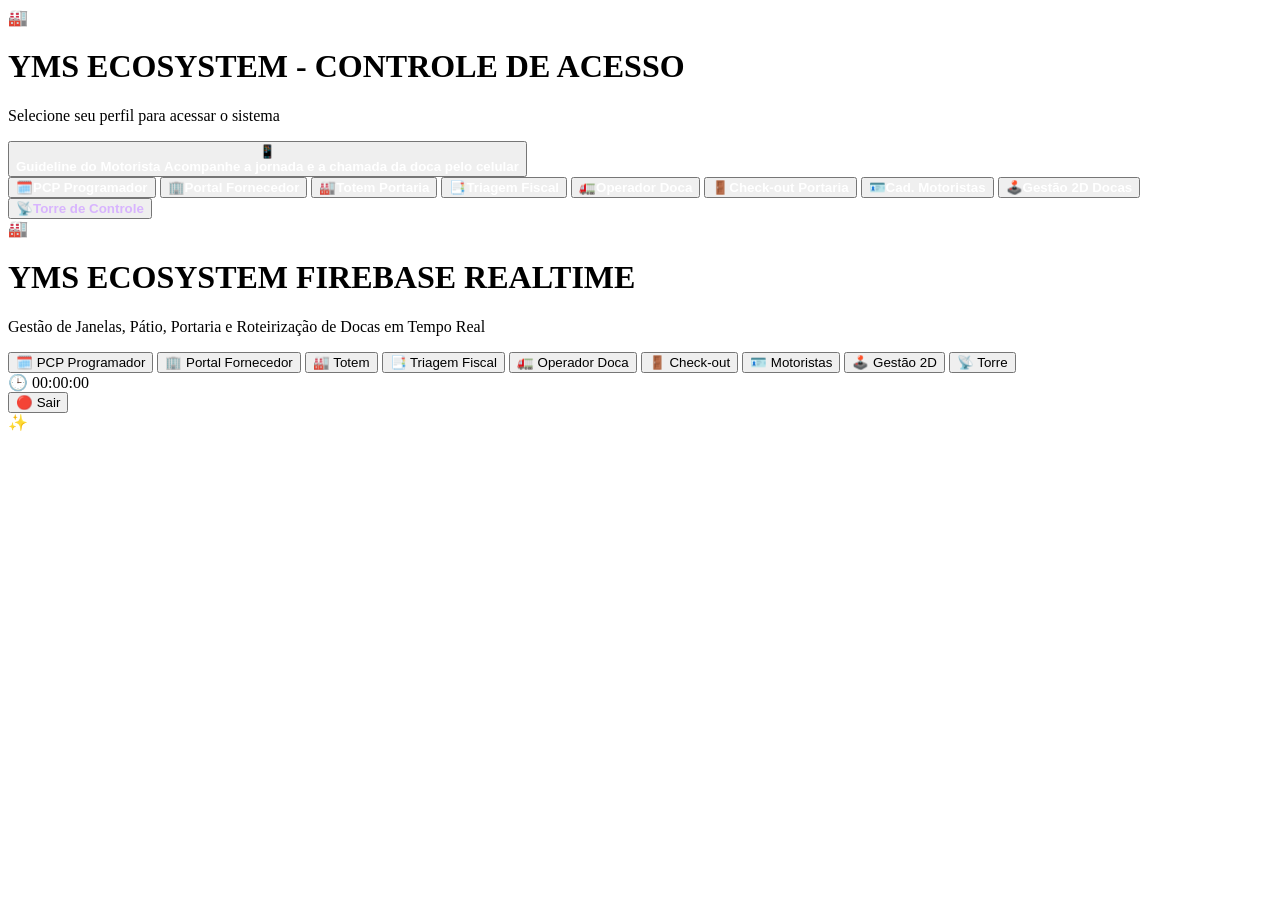
==== commit 4e515906: "Update index.html" ====
--- a/index.html
+++ b/index.html
@@ -5,68 +5,60 @@
     <meta name="viewport" content="width=device-width, initial-scale=1.0">
     <title>YMS Ecosystem - Sistema Integrado de Pátio & PCP</title>
     <link rel="icon" href="data:,">
-    <!-- Tailwind CSS -->
     <script src="https://cdn.tailwindcss.com"></script>
-    <!-- SheetJS (CDNJS Estável para evitar bloqueio QUIC) -->
     <script src="https://cdnjs.cloudflare.com/ajax/libs/xlsx/0.18.5/xlsx.full.min.js"></script>
-    <!-- Chart.js (Gráficos Torre de Controle) -->
     <script src="https://cdnjs.cloudflare.com/ajax/libs/Chart.js/3.9.1/chart.min.js"></script>
-    <!-- QRCodeJS (Ticket Impresso do Totem) -->
     <script src="https://cdnjs.cloudflare.com/ajax/libs/qrcodejs/1.0.0/qrcode.min.js"></script>
-    
-    <!-- Firebase App (Compat) -->
     <script src="https://www.gstatic.com/firebasejs/9.23.0/firebase-app-compat.js"></script>
-    <!-- Firebase Realtime Database (Compat) -->
     <script src="https://www.gstatic.com/firebasejs/9.23.0/firebase-database-compat.js"></script>
 
     <style>
         .hidden { display: none !important; }
         input[type="date"], input[type="month"] { color-scheme: dark; }
-        
         option { background-color: #0f172a !important; color: #f1f5f9 !important; }
-        
-        .btn-perfil-card, .btn-perfil-card span, #modalLoginGlobal button span {
-            color: #ffffff !important; font-weight: 800 !important;
-        }
-
+        .btn-perfil-card, .btn-perfil-card span, #modalLoginGlobal button span { color: #ffffff !important; font-weight: 800 !important; }
         #modalLoginGlobal button span.txt-purple { color: #d8b4fe !important; }
-
         .custom-scrollbar::-webkit-scrollbar { width: 8px; height: 8px; }
         .custom-scrollbar::-webkit-scrollbar-track { background: #0f172a; border-radius: 8px; }
         .custom-scrollbar::-webkit-scrollbar-thumb { background: #334155; border-radius: 8px; }
         .custom-scrollbar::-webkit-scrollbar-thumb:hover { background: #4f46e5; }
 
-        /* ANIMAÇÕES DO PAINEL 2D E PAGER DO MOTORISTA */
-        @keyframes pulse-red-border {
-            0% { box-shadow: 0 0 0 0 rgba(239, 68, 68, 0.4); }
-            70% { box-shadow: 0 0 0 10px rgba(239, 68, 68, 0); }
-            100% { box-shadow: 0 0 0 0 rgba(239, 68, 68, 0); }
-        }
-        .dock-card-red-pulse { border-color: #ef4444 !important; animation: pulse-red-border 2s infinite; }
-
-        @keyframes bg-piscar {
-            0% { background-color: #0f172a; }
-            50% { background-color: #059669; }
-            100% { background-color: #0f172a; }
-        }
-        .tela-chamando { animation: bg-piscar 1s infinite; }
-
-        /* REGRAS BLINDADAS PARA IMPRESSÃO DO TICKET */
+        /* GUIDELINE TIMELINE CSS */
+        .timeline-step { display: flex; align-items: flex-start; gap: 16px; position: relative; padding-bottom: 28px; }
+        .timeline-step::before { content: ''; position: absolute; left: 19px; top: 40px; bottom: 0; width: 2px; background: #1e293b; z-index: 0; }
+        .timeline-step:last-child::before { display: none; }
+        .timeline-icon { width: 40px; height: 40px; border-radius: 50%; display: flex; align-items: center; justify-content: center; font-size: 16px; z-index: 1; border: 2px solid #334155; background: #0f172a; transition: all 0.4s ease; }
+        
+        .step-done .timeline-icon { border-color: #6366f1; background: #4f46e5; color: white; }
+        .step-done::before { background: #6366f1; }
+        .step-done .step-title { color: #818cf8; }
+        
+        .step-active .timeline-icon { border-color: #10b981; background: #059669; box-shadow: 0 0 20px rgba(16, 185, 129, 0.6); animation: pulse-green 2s infinite; color: white; }
+        .step-active .step-title { color: #10b981; font-weight: 900; }
+        .step-active .step-desc { color: #e2e8f0; }
+
+        .step-alert .timeline-icon { border-color: #ef4444; background: #dc2626; box-shadow: 0 0 20px rgba(239, 68, 68, 0.6); animation: pulse-red 2s infinite; color: white; }
+        .step-alert .step-title { color: #ef4444; font-weight: 900; }
+        
+        .step-future .timeline-icon { border-color: #334155; background: #0f172a; opacity: 0.5; }
+        .step-future .step-text { opacity: 0.5; }
+
+        @keyframes pulse-green { 0% { box-shadow: 0 0 0 0 rgba(16, 185, 129, 0.7); } 70% { box-shadow: 0 0 0 15px rgba(16, 185, 129, 0); } 100% { box-shadow: 0 0 0 0 rgba(16, 185, 129, 0); } }
+        @keyframes pulse-red { 0% { box-shadow: 0 0 0 0 rgba(239, 68, 68, 0.7); } 70% { box-shadow: 0 0 0 15px rgba(239, 68, 68, 0); } 100% { box-shadow: 0 0 0 0 rgba(239, 68, 68, 0); } }
+        @keyframes bg-piscar { 0% { background-color: #0f172a; } 50% { background-color: #064e3b; } 100% { background-color: #0f172a; } }
+        .tela-chamando { animation: bg-piscar 1.5s infinite; }
+
         @media screen { #ticketImpressao { display: none !important; } }
         @media print {
-            @page { margin: 0; }
-            body { background: white !important; margin: 0; padding: 0; }
+            @page { margin: 0; } body { background: white !important; margin: 0; padding: 0; }
             body > *:not(#ticketImpressao) { display: none !important; }
-            #ticketImpressao {
-                display: block !important; position: absolute; left: 0; top: 0; width: 80mm; 
-                padding: 5mm; color: black !important; background: white !important; font-family: monospace;
-            }
+            #ticketImpressao { display: block !important; position: absolute; left: 0; top: 0; width: 80mm; padding: 5mm; color: black !important; background: white !important; font-family: monospace; }
         }
     </style>
 </head>
 <body class="bg-slate-900 text-slate-100 font-sans min-h-screen flex flex-col justify-between select-none">
 
-    <!-- MODAL INICIAL DE LOGIN / SELEÇÃO DE PERFIL -->
+    <!-- MODAL INICIAL DE LOGIN -->
     <div id="modalLoginGlobal" class="fixed inset-0 bg-slate-950/90 backdrop-blur-md flex justify-center p-4 sm:p-6 z-50 overflow-y-auto py-8 items-start sm:items-center">
         <div class="bg-slate-900 border-2 border-indigo-500/50 rounded-3xl max-w-2xl w-full p-5 sm:p-7 shadow-2xl space-y-4 my-auto">
             <div class="text-center space-y-1">
@@ -75,13 +67,12 @@
                 <p class="text-xs text-slate-400">Selecione seu perfil para acessar o sistema</p>
             </div>
 
-            <!-- BOTÃO DO PAGER DO MOTORISTA -->
             <div class="grid grid-cols-2 md:grid-cols-4 gap-2 border-b border-slate-800 pb-4">
                 <button type="button" onclick="window.solicitarAcessoPerfil('pager')" class="col-span-2 md:col-span-4 bg-emerald-900/50 hover:bg-emerald-600/50 border-2 border-emerald-500 p-4 rounded-2xl text-center transition cursor-pointer flex justify-center items-center gap-3 group">
                     <span class="text-3xl group-hover:scale-110 transition-transform">📱</span>
                     <div class="text-left">
-                        <span class="text-base block text-emerald-400">Motorista: Acompanhar Carga</span>
-                        <span class="text-[10px] text-emerald-200 font-normal">Acompanhe do seu celular quando a doca chamar</span>
+                        <span class="text-base block text-emerald-400 font-black">Guideline do Motorista</span>
+                        <span class="text-[10px] text-emerald-200 font-normal">Acompanhe a jornada e a chamada da doca pelo celular</span>
                     </div>
                 </button>
             </div>
@@ -152,13 +143,13 @@
         <nav id="navBarPerfis" class="flex gap-1.5 bg-slate-900 p-1.5 rounded-2xl border border-slate-800 overflow-x-auto my-1 sm:my-0">
             <button type="button" onclick="window.mudarPerfil('pcp')" id="btn-pcp" class="btn-perfil px-3 py-1.5 rounded-xl font-bold text-xs bg-indigo-600 text-white shadow">🗓️ PCP Programador</button>
             <button type="button" onclick="window.mudarPerfil('fornecedor')" id="btn-fornecedor" class="btn-perfil px-3 py-1.5 rounded-lg font-bold text-xs text-slate-400 hover:text-white">🏢 Portal Fornecedor</button>
-            <button type="button" onclick="window.mudarPerfil('totem')" id="btn-totem" class="btn-perfil px-3 py-1.5 rounded-lg font-bold text-xs text-slate-400 hover:text-white">🏭 Totem Autoatendimento</button>
-            <button type="button" onclick="window.mudarPerfil('fiscal')" id="btn-fiscal" class="btn-perfil px-3 py-1.5 rounded-lg font-bold text-xs text-slate-400 hover:text-white">📑 Recebimento Fiscal</button>
-            <button type="button" onclick="window.mudarPerfil('doca')" id="btn-doca" class="btn-perfil px-3 py-1.5 rounded-lg font-bold text-xs text-slate-400 hover:text-white">🚛 Operador de Doca</button>
-            <button type="button" onclick="window.mudarPerfil('checkout')" id="btn-checkout" class="btn-perfil px-3 py-1.5 rounded-lg font-bold text-xs text-slate-400 hover:text-white">🚪 Check-out Portaria</button>
-            <button type="button" onclick="window.mudarPerfil('motoristas')" id="btn-motoristas" class="btn-perfil px-3 py-1.5 rounded-lg font-bold text-xs text-slate-400 hover:text-white">🪪 Cad. Motoristas</button>
-            <button type="button" onclick="window.mudarPerfil('docas2d')" id="btn-docas2d" class="btn-perfil px-3 py-1.5 rounded-lg font-bold text-xs text-slate-400 hover:text-white">🕹️ Gestão 2D Docas</button>
-            <button type="button" onclick="window.mudarPerfil('torre')" id="btn-torre" class="btn-perfil px-3 py-1.5 rounded-lg font-bold text-xs text-slate-400 hover:text-white">📡 Torre de Controle</button>
+            <button type="button" onclick="window.mudarPerfil('totem')" id="btn-totem" class="btn-perfil px-3 py-1.5 rounded-lg font-bold text-xs text-slate-400 hover:text-white">🏭 Totem</button>
+            <button type="button" onclick="window.mudarPerfil('fiscal')" id="btn-fiscal" class="btn-perfil px-3 py-1.5 rounded-lg font-bold text-xs text-slate-400 hover:text-white">📑 Triagem Fiscal</button>
+            <button type="button" onclick="window.mudarPerfil('doca')" id="btn-doca" class="btn-perfil px-3 py-1.5 rounded-lg font-bold text-xs text-slate-400 hover:text-white">🚛 Operador Doca</button>
+            <button type="button" onclick="window.mudarPerfil('checkout')" id="btn-checkout" class="btn-perfil px-3 py-1.5 rounded-lg font-bold text-xs text-slate-400 hover:text-white">🚪 Check-out</button>
+            <button type="button" onclick="window.mudarPerfil('motoristas')" id="btn-motoristas" class="btn-perfil px-3 py-1.5 rounded-lg font-bold text-xs text-slate-400 hover:text-white">🪪 Motoristas</button>
+            <button type="button" onclick="window.mudarPerfil('docas2d')" id="btn-docas2d" class="btn-perfil px-3 py-1.5 rounded-lg font-bold text-xs text-slate-400 hover:text-white">🕹️ Gestão 2D</button>
+            <button type="button" onclick="window.mudarPerfil('torre')" id="btn-torre" class="btn-perfil px-3 py-1.5 rounded-lg font-bold text-xs text-slate-400 hover:text-white">📡 Torre</button>
         </nav>
 
         <div class="flex items-center gap-3">
@@ -171,32 +162,55 @@
         </div>
     </header>
 
-    <div class="flex-1 flex flex-col relative">
+    <div class="flex-1 flex flex-col relative overflow-hidden">
 
         <!-- ========================================================================= -->
-        <!-- MÓDULO PAGER (APP DO MOTORISTA) - TELA EXCLUSIVA DE NOTIFICAÇÃO           -->
+        <!-- MÓDULO PAGER (GUIDELINE DO MOTORISTA) - TELA EXCLUSIVA                    -->
         <!-- ========================================================================= -->
-        <section id="perfil-pager" class="perfil-modulo flex-1 flex items-center justify-center p-6 hidden absolute inset-0 bg-slate-900 z-50">
-            <div id="pagerBox" class="bg-slate-800 border-4 border-slate-700 rounded-[3rem] max-w-sm w-full p-8 shadow-2xl text-center space-y-6 transition-all duration-300">
-                <div class="space-y-1">
-                    <span class="text-5xl inline-block" id="pagerIcone">📱</span>
-                    <h2 class="text-2xl font-black text-white tracking-wider uppercase mt-4" id="pagerTitulo">Aguardando...</h2>
-                    <p class="text-sm text-slate-400 font-bold" id="pagerSub">Fique atento a esta tela. O sistema avisará quando a sua doca for liberada.</p>
-                </div>
-
-                <div class="bg-slate-950 p-5 rounded-3xl border border-slate-800 shadow-inner text-left space-y-3">
-                    <p><span class="text-slate-500 font-bold text-xs uppercase block">Sua Placa:</span> <span id="pagerPlaca" class="text-yellow-400 font-mono font-black text-xl">-</span></p>
-                    <p><span class="text-slate-500 font-bold text-xs uppercase block">Doca Destino:</span> <span id="pagerDoca" class="text-white font-black text-xl">-</span></p>
-                    <div class="border-t border-slate-800 pt-3 mt-3">
-                        <span class="text-slate-500 font-bold text-xs uppercase block">Status atual:</span>
-                        <div id="pagerStatusBadge" class="inline-block bg-slate-800 text-slate-300 border border-slate-600 px-3 py-1 rounded-lg text-sm font-black uppercase mt-1">
-                            Lendo dados...
-                        </div>
-                    </div>
-                </div>
-
-                <button type="button" onclick="window.tocarAlertaMotorista()" class="text-[10px] text-slate-500 underline">Testar Som do Alerta</button>
+        <section id="perfil-pager" class="perfil-modulo flex-1 flex flex-col items-center p-4 sm:p-8 hidden absolute inset-0 bg-slate-900 z-50 overflow-y-auto">
+            
+            <div id="pagerContainerBase" class="max-w-md w-full transition-all duration-500">
+                <!-- Cabeçalho do Guideline -->
+                <div class="bg-slate-800 border border-slate-700 rounded-3xl p-5 shadow-2xl mb-6 flex flex-col gap-3">
+                    <div class="flex justify-between items-start">
+                        <div>
+                            <h2 class="text-[10px] font-bold text-slate-400 uppercase tracking-widest">JORNADA DA CARGA</h2>
+                            <p id="pagerForn" class="text-sm font-black text-white uppercase mt-0.5">-</p>
+                        </div>
+                        <span id="pagerIcone" class="text-2xl bg-slate-900 p-2 rounded-xl border border-slate-700">🚚</span>
+                    </div>
+                    <div class="grid grid-cols-2 gap-3 bg-slate-950 p-3 rounded-2xl border border-slate-800/50">
+                        <div>
+                            <span class="block text-[9px] text-slate-500 font-bold uppercase">Ticket / Ordem</span>
+                            <span id="pagerOrdem" class="text-xs font-mono font-bold text-indigo-300">-</span>
+                        </div>
+                        <div>
+                            <span class="block text-[9px] text-slate-500 font-bold uppercase">Placa</span>
+                            <span id="pagerPlaca" class="text-xs font-mono font-bold text-yellow-400">-</span>
+                        </div>
+                    </div>
+                </div>
+
+                <!-- Aviso Gigante Dinâmico -->
+                <div id="pagerAvisoHero" class="rounded-3xl p-6 shadow-2xl mb-6 text-center border-4 border-slate-700 bg-slate-800 transition-colors duration-500">
+                    <h3 id="pagerTitulo" class="text-xl font-black text-white uppercase tracking-wider">Lendo status...</h3>
+                    <p id="pagerSub" class="text-xs text-slate-300 mt-2 font-bold">Por favor, aguarde.</p>
+                </div>
+
+                <!-- LINHA DO TEMPO (GUIDELINE) -->
+                <div class="bg-slate-800 border border-slate-700 rounded-3xl p-6 shadow-2xl">
+                    <h3 class="text-xs font-black text-slate-400 uppercase tracking-widest mb-6 border-b border-slate-700 pb-2">Status do Rastreamento</h3>
+                    
+                    <div id="guidelineTimeline" class="space-y-0">
+                        <!-- Injetado via JS -->
+                    </div>
+                </div>
+
+                <div class="text-center mt-6">
+                    <button type="button" onclick="window.tocarAlertaMotorista()" class="text-[10px] text-slate-500 hover:text-slate-300 transition underline">Testar Som do Alerta</button>
+                </div>
             </div>
+
         </section>
 
         <!-- ========================================================================= -->
@@ -594,7 +608,7 @@
         </section>
 
         <!-- ========================================================================= -->
-        <!-- MÓDULO 8: GESTÃO 2D DE DOCAS (NOVA TELA INTEGRADA)                       -->
+        <!-- MÓDULO 8: GESTÃO 2D DE DOCAS                                             -->
         <!-- ========================================================================= -->
         <section id="perfil-docas2d" class="perfil-modulo flex-1 max-w-7xl w-full mx-auto p-6 hidden flex-col gap-6">
             <div class="flex flex-wrap justify-between items-center bg-slate-800/80 p-5 rounded-3xl border border-slate-700/60 shadow-xl gap-4 border-l-4 border-l-amber-500">
@@ -754,7 +768,6 @@
 
     <!-- SCRIPT CENTRAL UNIFICADO -->
     <script>
-        // Configurações Firebase
         const firebaseConfig = {
             apiKey: "AIzaSyCljoMUprqBfj9k8y0w7dE3MW7bWdjZlgA",
             authDomain: "yms-patio-6ba8c.firebaseapp.com",
@@ -974,7 +987,7 @@
             document.getElementById('boxSenhaLogin').classList.remove('hidden');
             
             if (perfil === 'pager') {
-                document.getElementById('lblPerfilSelecionadoLogin').textContent = `APP DO MOTORISTA - ACOMPANHAMENTO`;
+                document.getElementById('lblPerfilSelecionadoLogin').textContent = `ACESSO DO MOTORISTA`;
                 document.getElementById('lblInput1').textContent = `👤 DIGITE SEU CPF (APENAS NÚMEROS) *`;
                 document.getElementById('containerSenha').classList.add('hidden');
             } else {
@@ -1086,7 +1099,7 @@
         };
 
         // ==========================================
-        // NOVO: PAGER DIGITAL (APP DO MOTORISTA)
+        // PAGER DIGITAL (GUIDELINE TIMELINE DO MOTORISTA)
         // ==========================================
         window.tocarAlertaMotorista = function() {
             try {
@@ -1116,79 +1129,126 @@
                 a.status !== 'FINALIZADO'
             );
 
-            const box = document.getElementById('pagerBox');
-            const icon = document.getElementById('pagerIcone');
-            const titulo = document.getElementById('pagerTitulo');
-            const sub = document.getElementById('pagerSub');
-            const placa = document.getElementById('pagerPlaca');
-            const doca = document.getElementById('pagerDoca');
-            const statusBadge = document.getElementById('pagerStatusBadge');
+            const containerBase = document.getElementById('pagerContainerBase');
+            const fornEl = document.getElementById('pagerForn');
+            const iconeEl = document.getElementById('pagerIcone');
+            const ordemEl = document.getElementById('pagerOrdem');
+            const placaEl = document.getElementById('pagerPlaca');
+            
+            const avisoHero = document.getElementById('pagerAvisoHero');
+            const tituloEl = document.getElementById('pagerTitulo');
+            const subEl = document.getElementById('pagerSub');
+            
+            const timelineContainer = document.getElementById('guidelineTimeline');
 
             if (!carga) {
-                box.className = "bg-slate-800 border-4 border-slate-700 rounded-[3rem] max-w-sm w-full p-8 shadow-2xl text-center space-y-6";
-                icon.textContent = "📭";
-                titulo.textContent = "Nenhuma Carga";
-                sub.textContent = "Você não possui agendamentos ativos ou aguardando no pátio hoje.";
-                placa.textContent = "-";
-                doca.textContent = "-";
-                statusBadge.className = "inline-block bg-slate-800 text-slate-400 border border-slate-600 px-3 py-1 rounded-lg text-sm font-black uppercase mt-1";
-                statusBadge.textContent = "SEM ATIVIDADE";
+                fornEl.textContent = "-";
+                ordemEl.textContent = "-";
+                placaEl.textContent = "-";
+                iconeEl.textContent = "📭";
+                avisoHero.className = "rounded-3xl p-6 shadow-2xl mb-6 text-center border-4 border-slate-700 bg-slate-800";
+                tituloEl.textContent = "Nenhuma Carga";
+                subEl.textContent = "Você não possui agendamentos ativos para hoje.";
+                timelineContainer.innerHTML = `<div class="text-center text-slate-500 text-sm py-4">Sua jornada aparecerá aqui.</div>`;
                 return;
             }
 
-            placa.textContent = carga.placa || "NÃO INFORMADA";
-            doca.textContent = carga.docaAtual || carga.doca || "-";
+            fornEl.textContent = carga.fornecedor;
+            ordemEl.textContent = carga.ordem;
+            placaEl.textContent = carga.placa || "NÃO INF.";
 
             if (window.ymsStore.statusAnteriorPager !== carga.status) {
-                if (carga.status === 'AGUARDANDO DOCA' || carga.status === 'EM OPERACAO' || carga.status === 'RECEBIMENTO FISICO') {
-                    window.tocarAlertaMotorista();
-                }
+                if (carga.status === 'EM OPERACAO') window.tocarAlertaMotorista();
                 window.ymsStore.statusAnteriorPager = carga.status;
             }
 
+            // MÁQUINA DE ESTADOS DO GUIDELINE
+            let steps = [
+                { id: 'agendado', label: '1. Check-in na Portaria', icon: '🏭', status: 'future', desc: 'Dirija-se ao Totem' },
+                { id: 'fiscal', label: '2. Triagem Fiscal', icon: '📑', status: 'future', desc: 'Aguarde análise da NF' },
+                { id: 'patio', label: '3. Fila do Pátio', icon: '🅿️', status: 'future', desc: 'Aguarde a doca chamar' },
+                { id: 'doca', label: '4. Doca / Descarga', icon: '🚛', status: 'future', desc: 'Em processo' },
+                { id: 'checkout', label: '5. Saída / Check-out', icon: '🏁', status: 'future', desc: 'Liberação final' }
+            ];
+
+            // Configurando Hero Banner e Status dos Steps
             if (carga.status === 'AGENDADO') {
-                box.className = "bg-slate-800 border-4 border-slate-700 rounded-[3rem] max-w-sm w-full p-8 shadow-2xl text-center space-y-6";
-                icon.textContent = "🛣️";
-                titulo.textContent = "A Caminho";
-                sub.textContent = "Dirija-se ao Totem da portaria para confirmar sua chegada.";
-                statusBadge.className = "inline-block bg-blue-900/50 text-blue-400 border border-blue-500/50 px-3 py-1 rounded-lg text-sm font-black uppercase mt-1";
-                statusBadge.textContent = "AGUARDANDO CHEGADA";
+                avisoHero.className = "rounded-3xl p-6 shadow-2xl mb-6 text-center border-4 border-slate-700 bg-slate-800";
+                tituloEl.textContent = "A Caminho";
+                subEl.textContent = "Vá para o Totem e imprima seu ticket.";
+                iconeEl.textContent = "🛣️";
+                steps[0].status = 'active';
             } 
-            else if (carga.status === 'AGUARDANDO FISCAL' || carga.status === 'COM PROBLEMA') {
-                box.className = "bg-slate-800 border-4 border-amber-500/50 rounded-[3rem] max-w-sm w-full p-8 shadow-2xl text-center space-y-6";
-                icon.textContent = "⏳";
-                titulo.textContent = "Fila da Triagem";
-                sub.textContent = "Aguarde no pátio. O Recebimento Fiscal está analisando sua nota.";
-                statusBadge.className = "inline-block bg-amber-900/50 text-amber-400 border border-amber-500/50 px-3 py-1 rounded-lg text-sm font-black uppercase mt-1";
-                statusBadge.textContent = "EM ANÁLISE FISCAL";
+            else if (carga.status === 'AGUARDANDO FISCAL') {
+                avisoHero.className = "rounded-3xl p-6 shadow-2xl mb-6 text-center border-4 border-amber-500/50 bg-slate-800";
+                tituloEl.textContent = "Triagem Fiscal";
+                subEl.textContent = "Aguarde. Sua nota está sendo validada.";
+                iconeEl.textContent = "⏳";
+                steps[0].status = 'done'; steps[0].desc = carga.horaChegadaTotem || 'Concluído';
+                steps[1].status = 'active';
+            }
+            else if (carga.status === 'COM PROBLEMA') {
+                avisoHero.className = "rounded-3xl p-6 shadow-[0_0_30px_rgba(239,68,68,0.3)] mb-6 text-center border-4 border-red-500 bg-red-950/80";
+                tituloEl.textContent = "Pendência na Nota";
+                tituloEl.className = "text-xl font-black text-red-400 uppercase tracking-wider";
+                subEl.textContent = "Vá até o Recebimento Fiscal imediatamente.";
+                subEl.className = "text-xs text-red-200 mt-2 font-bold";
+                iconeEl.textContent = "⚠️";
+                steps[0].status = 'done'; steps[0].desc = carga.horaChegadaTotem;
+                steps[1].status = 'alert'; steps[1].desc = 'Problema identificado';
             }
             else if (carga.status === 'AGUARDANDO DOCA') {
-                // CHAMA O MOTORISTA! TELA VERDE PISCANDO!
-                box.className = "bg-emerald-900 border-4 border-emerald-400 rounded-[3rem] max-w-sm w-full p-8 shadow-[0_0_50px_rgba(16,185,129,0.6)] text-center space-y-6 tela-chamando scale-105";
-                icon.textContent = "🟢";
-                titulo.textContent = "VÁ PARA A DOCA!";
-                sub.textContent = "Sua plataforma foi liberada! Dirija-se imediatamente para o local indicado abaixo.";
-                statusBadge.className = "inline-block bg-emerald-500 text-white border border-emerald-400 px-4 py-2 rounded-lg text-lg font-black uppercase mt-1 shadow-lg";
-                statusBadge.textContent = "LIBERADO PARA ENCOSTAR";
-            }
-            else if (carga.status === 'EM OPERACAO' || carga.status === 'RECEBIMENTO FISICO') {
-                box.className = "bg-purple-900/50 border-4 border-purple-500/50 rounded-[3rem] max-w-sm w-full p-8 shadow-2xl text-center space-y-6";
-                icon.textContent = "⚙️";
-                titulo.textContent = "Em Operação";
-                sub.textContent = "Sua carga está sendo processada na doca no momento.";
-                statusBadge.className = "inline-block bg-purple-600 text-white border border-purple-400 px-3 py-1 rounded-lg text-sm font-black uppercase mt-1";
-                statusBadge.textContent = "DESCARREGANDO";
+                avisoHero.className = "rounded-3xl p-6 shadow-2xl mb-6 text-center border-4 border-indigo-500/50 bg-slate-800";
+                tituloEl.textContent = "Pátio Interno";
+                subEl.textContent = "Aguarde no pátio. O sistema vai apitar quando a doca chamar.";
+                iconeEl.textContent = "🅿️";
+                steps[0].status = 'done'; steps[0].desc = carga.horaChegadaTotem;
+                steps[1].status = 'done'; steps[1].desc = carga.horaLiberacaoFiscal || 'Liberado';
+                steps[2].status = 'active';
+            }
+            else if (carga.status === 'EM OPERACAO') {
+                avisoHero.className = "rounded-3xl p-6 shadow-[0_0_50px_rgba(16,185,129,0.6)] mb-6 text-center border-4 border-emerald-400 bg-emerald-900 tela-chamando scale-105 transform transition-all";
+                tituloEl.textContent = "VÁ PARA A DOCA!";
+                subEl.textContent = `Destino: ${carga.docaAtual || carga.doca}`;
+                subEl.className = "text-sm text-white mt-2 font-black bg-emerald-950/50 p-2 rounded-lg border border-emerald-400 inline-block";
+                iconeEl.textContent = "🟢";
+                steps[0].status = 'done'; steps[0].desc = carga.horaChegadaTotem;
+                steps[1].status = 'done'; steps[1].desc = carga.horaLiberacaoFiscal;
+                steps[2].status = 'done'; steps[2].desc = 'Chamado!';
+                steps[3].status = 'active'; steps[3].desc = 'Vá para a doca agora';
+            }
+            else if (carga.status === 'RECEBIMENTO FISICO') {
+                avisoHero.className = "rounded-3xl p-6 shadow-2xl mb-6 text-center border-4 border-purple-500/50 bg-slate-800";
+                tituloEl.textContent = "Em Operação";
+                subEl.textContent = "Descarga/Triagem em andamento na doca.";
+                subEl.className = "text-xs text-slate-300 mt-2 font-bold";
+                iconeEl.textContent = "📦";
+                steps[0].status = 'done'; steps[1].status = 'done'; steps[2].status = 'done';
+                steps[3].status = 'active'; steps[3].desc = 'Descarregando';
             }
             else if (carga.status === 'AGUARDANDO CHECKOUT') {
-                box.className = "bg-slate-800 border-4 border-slate-700 rounded-[3rem] max-w-sm w-full p-8 shadow-2xl text-center space-y-6";
-                icon.textContent = "🏁";
-                titulo.textContent = "Operação Concluída";
-                sub.textContent = "Dirija-se à portaria para registrar sua saída do pátio.";
-                statusBadge.className = "inline-block bg-slate-700 text-white border border-slate-500 px-3 py-1 rounded-lg text-sm font-black uppercase mt-1";
-                statusBadge.textContent = "PRONTO PARA SAÍDA";
-            }
-        };
-
+                avisoHero.className = "rounded-3xl p-6 shadow-2xl mb-6 text-center border-4 border-slate-500 bg-slate-800";
+                tituloEl.textContent = "Operação Concluída";
+                subEl.textContent = "Dirija-se à portaria para registrar sua saída.";
+                iconeEl.textContent = "🏁";
+                steps[0].status = 'done'; steps[1].status = 'done'; steps[2].status = 'done'; steps[3].status = 'done'; steps[3].desc = carga.horaFimOperacao || 'Concluído';
+                steps[4].status = 'active';
+            }
+
+            // Renderizar os Steps
+            timelineContainer.innerHTML = steps.map(s => {
+                let classWrapper = `timeline-step step-${s.status}`;
+                return `
+                    <div class="${classWrapper}">
+                        <div class="timeline-icon shadow-lg">${s.icon}</div>
+                        <div class="pt-1.5 flex-1">
+                            <h4 class="text-sm step-title text-slate-500 font-bold uppercase tracking-wider">${s.label}</h4>
+                            <p class="text-[11px] step-desc text-slate-600 font-mono mt-0.5">${s.desc}</p>
+                        </div>
+                    </div>
+                `;
+            }).join('');
+        };
 
         // ==========================================
         // PCP PROGRAMADOR
@@ -1361,10 +1421,10 @@
             db.ref('yms_agendamentos_oficiais').get().then(snap => {
                 const atual = snap.val();
                 let lista = atual ? (Array.isArray(atual) ? atual : Object.values(atual)) : [];
-                lista = lista.filter(a => !window.isDataPassada(a.data));
+                let historico = lista.filter(a => !window.isDataPassada(a.data));
                 const novos = window.ymsStore.rascunhoAgendamentos.map(r => ({ ...r, isRascunho: false }));
                 
-                db.ref('yms_agendamentos_oficiais').set([...lista, ...novos]).then(() => {
+                db.ref('yms_agendamentos_oficiais').set([...historico, ...novos]).then(() => {
                     window.ymsStore.rascunhoAgendamentos = [];
                     localStorage.removeItem('yms_rascunho_temp');
                     window.renderizarGradePCP();
@@ -1859,12 +1919,9 @@
             }
 
             aguardando.sort((a, b) => {
-                // ORDENAÇÃO POR PRIORIDADE PRIMEIRO
                 const pA = window.obterPesoPrioridade(a.fornecedor);
                 const pB = window.obterPesoPrioridade(b.fornecedor);
-                if (pA !== pB) return pB - pA; // Maior peso desce primeiro (3 > 2 > 1)
-
-                // DESEMPATE POR FIFO (Hora de Chegada)
+                if (pA !== pB) return pB - pA; 
                 const hA = window.horaParaMinutos(a.horaChegadaTotem || '23:59');
                 const hB = window.horaParaMinutos(b.horaChegadaTotem || '23:59');
                 return hA - hB;
@@ -1899,7 +1956,6 @@
                 const badgeProblema = isComProblema ? `<span class="bg-red-500/20 text-red-400 border border-red-500/30 px-2 py-0.5 rounded text-[10px] font-bold animate-pulse">⚠️ PENDÊNCIA NF</span>` : '';
                 const boxProblema = isComProblema ? `<div class="mt-2 bg-red-950/50 border border-red-500/30 p-2 rounded-lg text-[10px] text-red-300 break-words"><strong>MOTIVO:</strong> ${item.motivoProblema}</div>` : '';
 
-                // Destaque visual se for Extra ou Critica
                 let bgForn = 'text-indigo-300';
                 if(item.fornecedor.includes('EXTRA -')) bgForn = 'text-amber-300';
                 if(item.fornecedor.includes('CRÍTICA -')) bgForn = 'text-red-300';
@@ -2017,7 +2073,7 @@
 
                 window.salvarAgendamentosNaMemoria();
                 window.exibirToast("Fiscal Liberado!", "Rota confirmada. Caminhão enviado para o pátio.", "✅");
-                
+
                 window.ymsStore.fiscalCargaSelecionada = null;
                 document.getElementById('fiscalInfoMotorista').textContent = '-';
                 document.getElementById('fiscalInfoPlaca').textContent = '-';
@@ -2090,12 +2146,9 @@
             });
 
             fila.sort((a, b) => {
-                // ORDENAÇÃO POR PRIORIDADE PRIMEIRO
                 const pA = window.obterPesoPrioridade(a.fornecedor);
                 const pB = window.obterPesoPrioridade(b.fornecedor);
-                if (pA !== pB) return pB - pA; // Maior peso desce primeiro (3 > 2 > 1)
-
-                // DESEMPATE POR FIFO
+                if (pA !== pB) return pB - pA;
                 const hA = window.horaParaMinutos(a.horaLiberacaoFiscal || a.horaChegadaTotem || '23:59');
                 const hB = window.horaParaMinutos(b.horaLiberacaoFiscal || b.horaChegadaTotem || '23:59');
                 return hA - hB;
@@ -2129,12 +2182,11 @@
                     botaoAcao = `<button type="button" onclick="window.iniciarRecebimentoFisico('${item.ordem}')" class="w-full bg-amber-600 hover:bg-amber-500 text-white font-black text-xs py-4 rounded-xl uppercase transition shadow-lg border-b-4 border-amber-800 active:border-b-0 active:translate-y-1">📦 Iniciar Recebimento / Triagem</button>`;
                 } else {
                     badgeStatus = '<span class="bg-indigo-500/20 text-indigo-300 border border-indigo-500/30 px-2 py-0.5 rounded text-[10px] font-bold">⏳ AGUARDANDO DOCA</span>';
-                    botaoAcao = `<button type="button" onclick="window.iniciarOperacaoDoca('${item.ordem}')" class="w-full bg-purple-600 hover:bg-purple-500 text-white font-black text-xs py-4 rounded-xl uppercase transition shadow-lg border-b-4 border-purple-800 active:border-b-0 active:translate-y-1">⚙️ Chamar Veículo e Descarregar</button>`;
+                    botaoAcao = `<button type="button" onclick="window.iniciarOperacaoDoca('${item.ordem}')" class="w-full bg-purple-600 hover:bg-purple-500 text-white font-black text-xs py-4 rounded-xl uppercase transition shadow-lg border-b-4 border-purple-800 active:border-b-0 active:translate-y-1">⚙️ Chamar Veículo e Descarregar (Avisa Pager)</button>`;
                 }
 
                 const etapaTxt = item.rotaArray && item.rotaArray.length > 1 ? `Etapa ${item.etapaRotaAtual + 1} de ${item.rotaArray.length}` : 'Destino Único';
 
-                // Destaque visual se for Extra ou Critica
                 let bgForn = 'text-indigo-300';
                 if(item.fornecedor.includes('EXTRA -')) bgForn = 'text-amber-300';
                 if(item.fornecedor.includes('CRÍTICA -')) bgForn = 'text-red-300';
@@ -2178,18 +2230,21 @@
         };
 
         window.iniciarOperacaoDoca = function(ordem) {
-            if(!confirm("Chamar veículo e iniciar DESCARGA na plataforma? (Isso enviará um bipe para o Pager do motorista)")) return;
+            if(!confirm("Chamar veículo e iniciar DESCARGA na plataforma? (Isso atualizará o Guideline do motorista)")) return;
             const idx = window.ymsStore.agendamentos.findIndex(a => a.ordem === ordem);
             if(idx > -1) {
                 const agora = new Date();
-                window.ymsStore.agendamentos[idx].status = 'EM OPERACAO';
+                const carga = window.ymsStore.agendamentos[idx];
                 
-                if(!window.ymsStore.agendamentos[idx].horaInicioOperacao || window.ymsStore.agendamentos[idx].etapaRotaAtual === 0) {
-                    window.ymsStore.agendamentos[idx].horaInicioOperacao = `${String(agora.getHours()).padStart(2, '0')}:${String(agora.getMinutes()).padStart(2, '0')}`;
+                carga.status = 'EM OPERACAO';
+                if(!carga.horaInicioOperacao || carga.etapaRotaAtual === 0) {
+                    carga.horaInicioOperacao = `${String(agora.getHours()).padStart(2, '0')}:${String(agora.getMinutes()).padStart(2, '0')}`;
                 }
                 
+                // OPCIONAL: SMS NATIVO PODE SER DESCOMENTADO AQUI SE DESEJAR. COMO O PAGER AGORA É UM GUIDELINE, ELE JÁ É SUFICIENTE.
+                
                 window.salvarAgendamentosNaMemoria();
-                window.exibirToast("Veículo Chamado!", "O Pager do motorista foi notificado.", "⚙️");
+                window.exibirToast("Veículo Chamado!", "O Guideline do motorista foi atualizado.", "⚙️");
                 window.renderizarOperadorDoca();
             }
         };
@@ -2375,12 +2430,9 @@
             }
 
             fila.sort((a, b) => {
-                // ORDENAÇÃO POR PRIORIDADE PRIMEIRO
                 const pA = window.obterPesoPrioridade(a.fornecedor);
                 const pB = window.obterPesoPrioridade(b.fornecedor);
-                if (pA !== pB) return pB - pA; // Maior peso desce primeiro (3 > 2 > 1)
-
-                // DESEMPATE POR FIFO
+                if (pA !== pB) return pB - pA; 
                 const hA = window.horaParaMinutos(a.horaFimOperacao || '23:59');
                 const hB = window.horaParaMinutos(b.horaFimOperacao || '23:59');
                 return hA - hB;
@@ -2398,7 +2450,6 @@
             }
 
             fila.forEach(item => {
-                // Destaque visual se for Extra ou Critica
                 let bgForn = 'text-indigo-300';
                 if(item.fornecedor.includes('EXTRA -')) bgForn = 'text-amber-300';
                 if(item.fornecedor.includes('CRÍTICA -')) bgForn = 'text-red-300';
@@ -2450,7 +2501,7 @@
         };
 
         // ==========================================
-        // GESTÃO 2D DE DOCAS (RECEBIMENTO E STATUS EM TEMPO REAL)
+        // GESTÃO 2D DE DOCAS
         // ==========================================
         window.filtroDoca2DSelecionada = 'todas';
 
@@ -2588,7 +2639,7 @@
         };
 
         // ==========================================
-        // TORRE DE CONTROLE (KPIs e Exportação)
+        // TORRE DE CONTROLE
         // ==========================================
         window.calcularTurno = function(horaStr) {
             if (!horaStr || horaStr === '--:--' || horaStr === '') return "-";
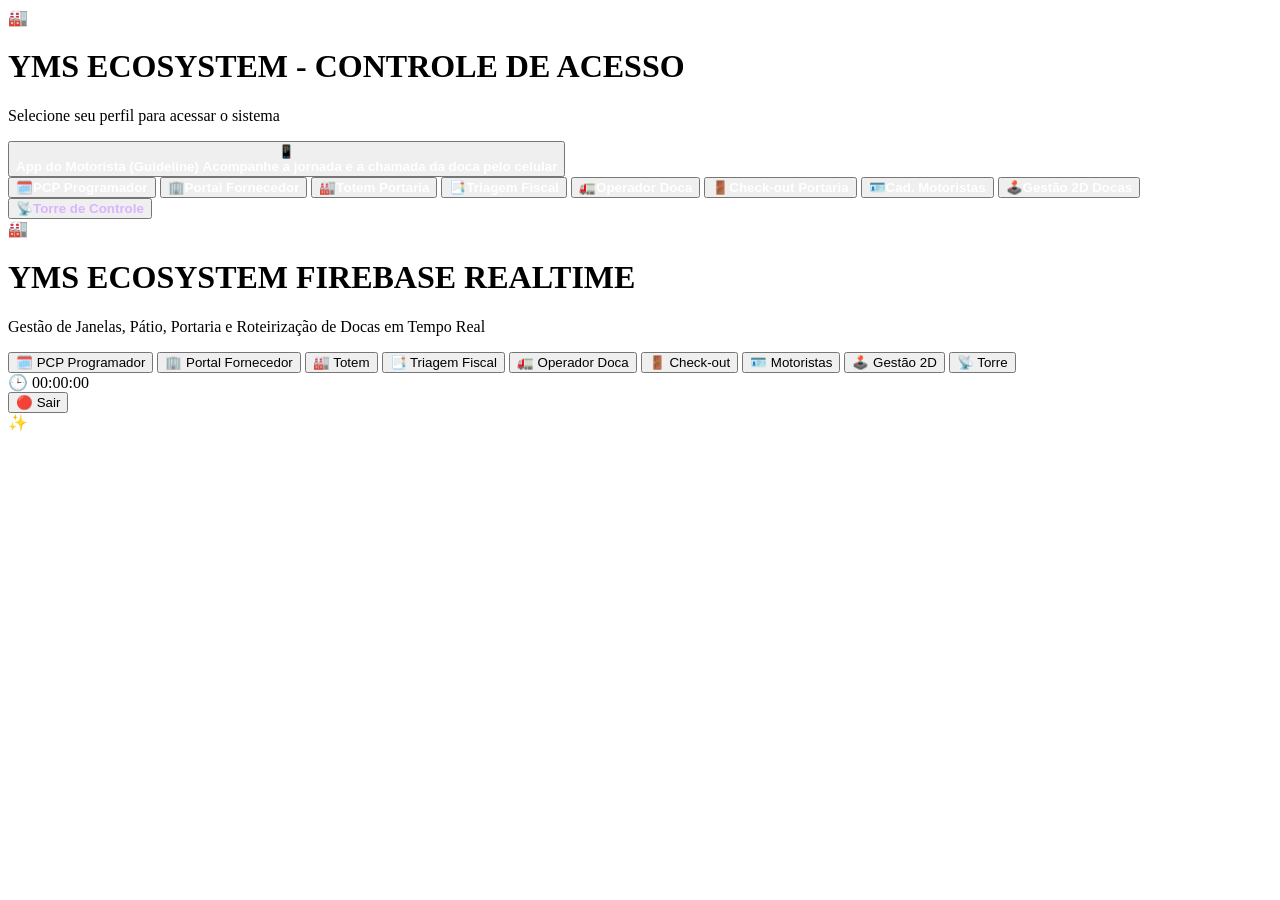
==== commit 4f9b98e7: "Update index.html" ====
--- a/index.html
+++ b/index.html
@@ -2,9 +2,18 @@
 <html lang="pt-BR">
 <head>
     <meta charset="UTF-8">
-    <meta name="viewport" content="width=device-width, initial-scale=1.0">
-    <title>YMS Ecosystem - Sistema Integrado de Pátio & PCP</title>
-    <link rel="icon" href="data:,">
+    <meta name="viewport" content="width=device-width, initial-scale=1.0, maximum-scale=1.0, user-scalable=no">
+    <title>YMS Ecosystem - Pátio & PCP</title>
+    <link rel="icon" href="https://cdn-icons-png.flaticon.com/512/2760/2760147.png">
+    
+    <!-- TAGS PARA PWA (APP NATIVO) -->
+    <meta name="theme-color" content="#0f172a">
+    <meta name="apple-mobile-web-app-capable" content="yes">
+    <meta name="apple-mobile-web-app-status-bar-style" content="black-translucent">
+    <meta name="apple-mobile-web-app-title" content="YMS Motorista">
+    <link rel="apple-touch-icon" href="https://cdn-icons-png.flaticon.com/512/2760/2760147.png">
+
+    <!-- Tailwind CSS -->
     <script src="https://cdn.tailwindcss.com"></script>
     <script src="https://cdnjs.cloudflare.com/ajax/libs/xlsx/0.18.5/xlsx.full.min.js"></script>
     <script src="https://cdnjs.cloudflare.com/ajax/libs/Chart.js/3.9.1/chart.min.js"></script>
@@ -71,7 +80,7 @@
                 <button type="button" onclick="window.solicitarAcessoPerfil('pager')" class="col-span-2 md:col-span-4 bg-emerald-900/50 hover:bg-emerald-600/50 border-2 border-emerald-500 p-4 rounded-2xl text-center transition cursor-pointer flex justify-center items-center gap-3 group">
                     <span class="text-3xl group-hover:scale-110 transition-transform">📱</span>
                     <div class="text-left">
-                        <span class="text-base block text-emerald-400 font-black">Guideline do Motorista</span>
+                        <span class="text-base block text-emerald-400 font-black">App do Motorista (Guideline)</span>
                         <span class="text-[10px] text-emerald-200 font-normal">Acompanhe a jornada e a chamada da doca pelo celular</span>
                     </div>
                 </button>
@@ -165,11 +174,17 @@
     <div class="flex-1 flex flex-col relative overflow-hidden">
 
         <!-- ========================================================================= -->
-        <!-- MÓDULO PAGER (GUIDELINE DO MOTORISTA) - TELA EXCLUSIVA                    -->
+        <!-- MÓDULO PAGER (APP DO MOTORISTA COM GUIDELINE & PWA)                       -->
         <!-- ========================================================================= -->
         <section id="perfil-pager" class="perfil-modulo flex-1 flex flex-col items-center p-4 sm:p-8 hidden absolute inset-0 bg-slate-900 z-50 overflow-y-auto">
             
             <div id="pagerContainerBase" class="max-w-md w-full transition-all duration-500">
+                
+                <!-- BOTÃO DE INSTALAÇÃO DO APP (PWA) -->
+                <button id="btnInstallPWA" type="button" onclick="window.instalarApp()" class="hidden bg-indigo-600 hover:bg-indigo-500 text-white font-bold px-4 py-3 rounded-2xl text-sm flex items-center justify-center gap-2 shadow-xl mb-4 w-full border-b-4 border-indigo-800 active:border-b-0 active:translate-y-1 transition-all">
+                    ⬇️ Instalar Aplicativo no Celular
+                </button>
+
                 <!-- Cabeçalho do Guideline -->
                 <div class="bg-slate-800 border border-slate-700 rounded-3xl p-5 shadow-2xl mb-6 flex flex-col gap-3">
                     <div class="flex justify-between items-start">
@@ -206,8 +221,9 @@
                     </div>
                 </div>
 
-                <div class="text-center mt-6">
+                <div class="text-center mt-6 flex flex-col gap-2">
                     <button type="button" onclick="window.tocarAlertaMotorista()" class="text-[10px] text-slate-500 hover:text-slate-300 transition underline">Testar Som do Alerta</button>
+                    <button type="button" onclick="window.fazerLogoutGlobal()" class="text-[10px] text-red-500 hover:text-red-400 transition underline">Sair do App</button>
                 </div>
             </div>
 
@@ -505,7 +521,7 @@
                             ⚠️ Relatar Problema
                         </button>
                         <button type="button" id="btnFiscalAprovar" disabled onclick="window.aprovarFiscal()" class="col-span-8 bg-emerald-600 hover:bg-emerald-500 text-white font-black text-xs py-4 rounded-2xl uppercase tracking-wider shadow-lg transition border-b-4 border-emerald-800 active:border-b-0 active:translate-y-1 cursor-not-allowed opacity-50 flex items-center justify-center gap-2">
-                            ✅ Liberar Rota e Doca (Notifica Pager)
+                            ✅ Liberar Rota e Doca (Avisa App)
                         </button>
                     </div>
                 </div>
@@ -768,6 +784,59 @@
 
     <!-- SCRIPT CENTRAL UNIFICADO -->
     <script>
+        // INIT PWA (GERA O MANIFEST E O SERVICE WORKER DINAMICAMENTE NO HTML)
+        window.initPWA = function() {
+            try {
+                // 1. Cria e injeta o Manifest.json
+                const manifestJSON = {
+                    "name": "YMS Motorista",
+                    "short_name": "YMS",
+                    "start_url": window.location.href,
+                    "display": "standalone",
+                    "background_color": "#0f172a",
+                    "theme_color": "#0f172a",
+                    "icons": [{"src": "https://cdn-icons-png.flaticon.com/512/2760/2760147.png","sizes": "512x512","type": "image/png"}]
+                };
+                const manifestURL = 'data:application/json;charset=utf-8,' + encodeURIComponent(JSON.stringify(manifestJSON));
+                const linkManifest = document.createElement('link');
+                linkManifest.rel = 'manifest';
+                linkManifest.href = manifestURL;
+                document.head.appendChild(linkManifest);
+
+                // 2. Cria e registra um Service Worker Vazio (Obrigatório para PWA)
+                const swCode = "self.addEventListener('fetch', function(e) {});";
+                const swBlob = new Blob([swCode], {type: 'application/javascript'});
+                const swUrl = URL.createObjectURL(swBlob);
+                if ('serviceWorker' in navigator) {
+                    navigator.serviceWorker.register(swUrl).catch(() => console.log("SW bypass info"));
+                }
+
+                // 3. Prepara o botão de Instalação se o celular permitir
+                window.deferredPrompt = null;
+                window.addEventListener('beforeinstallprompt', (e) => {
+                    e.preventDefault();
+                    window.deferredPrompt = e;
+                    const btn = document.getElementById('btnInstallPWA');
+                    if(btn) btn.classList.remove('hidden');
+                });
+            } catch(err) { console.log("PWA setup ignorado neste ambiente."); }
+        };
+
+        window.instalarApp = async function() {
+            if(window.deferredPrompt !== null) {
+                window.deferredPrompt.prompt();
+                const { outcome } = await window.deferredPrompt.userChoice;
+                if(outcome === 'accepted') {
+                    const btn = document.getElementById('btnInstallPWA');
+                    if(btn) btn.classList.add('hidden');
+                }
+                window.deferredPrompt = null;
+            } else {
+                alert("Para instalar no iPhone (Safari): Toque no botão 'Compartilhar' (quadrado com seta para cima) na barra de baixo e depois em 'Adicionar à Tela de Início'.");
+            }
+        };
+
+        // Configurações Firebase
         const firebaseConfig = {
             apiKey: "AIzaSyCljoMUprqBfj9k8y0w7dE3MW7bWdjZlgA",
             authDomain: "yms-patio-6ba8c.firebaseapp.com",
@@ -1956,6 +2025,7 @@
                 const badgeProblema = isComProblema ? `<span class="bg-red-500/20 text-red-400 border border-red-500/30 px-2 py-0.5 rounded text-[10px] font-bold animate-pulse">⚠️ PENDÊNCIA NF</span>` : '';
                 const boxProblema = isComProblema ? `<div class="mt-2 bg-red-950/50 border border-red-500/30 p-2 rounded-lg text-[10px] text-red-300 break-words"><strong>MOTIVO:</strong> ${item.motivoProblema}</div>` : '';
 
+                // Destaque visual se for Extra ou Critica
                 let bgForn = 'text-indigo-300';
                 if(item.fornecedor.includes('EXTRA -')) bgForn = 'text-amber-300';
                 if(item.fornecedor.includes('CRÍTICA -')) bgForn = 'text-red-300';
@@ -2146,9 +2216,12 @@
             });
 
             fila.sort((a, b) => {
+                // ORDENAÇÃO POR PRIORIDADE PRIMEIRO
                 const pA = window.obterPesoPrioridade(a.fornecedor);
                 const pB = window.obterPesoPrioridade(b.fornecedor);
-                if (pA !== pB) return pB - pA;
+                if (pA !== pB) return pB - pA; // Maior peso desce primeiro (3 > 2 > 1)
+
+                // DESEMPATE POR FIFO
                 const hA = window.horaParaMinutos(a.horaLiberacaoFiscal || a.horaChegadaTotem || '23:59');
                 const hB = window.horaParaMinutos(b.horaLiberacaoFiscal || b.horaChegadaTotem || '23:59');
                 return hA - hB;
@@ -2182,11 +2255,12 @@
                     botaoAcao = `<button type="button" onclick="window.iniciarRecebimentoFisico('${item.ordem}')" class="w-full bg-amber-600 hover:bg-amber-500 text-white font-black text-xs py-4 rounded-xl uppercase transition shadow-lg border-b-4 border-amber-800 active:border-b-0 active:translate-y-1">📦 Iniciar Recebimento / Triagem</button>`;
                 } else {
                     badgeStatus = '<span class="bg-indigo-500/20 text-indigo-300 border border-indigo-500/30 px-2 py-0.5 rounded text-[10px] font-bold">⏳ AGUARDANDO DOCA</span>';
-                    botaoAcao = `<button type="button" onclick="window.iniciarOperacaoDoca('${item.ordem}')" class="w-full bg-purple-600 hover:bg-purple-500 text-white font-black text-xs py-4 rounded-xl uppercase transition shadow-lg border-b-4 border-purple-800 active:border-b-0 active:translate-y-1">⚙️ Chamar Veículo e Descarregar (Avisa Pager)</button>`;
+                    botaoAcao = `<button type="button" onclick="window.iniciarOperacaoDoca('${item.ordem}')" class="w-full bg-purple-600 hover:bg-purple-500 text-white font-black text-xs py-4 rounded-xl uppercase transition shadow-lg border-b-4 border-purple-800 active:border-b-0 active:translate-y-1">⚙️ Chamar Veículo e Descarregar (Avisa PWA)</button>`;
                 }
 
                 const etapaTxt = item.rotaArray && item.rotaArray.length > 1 ? `Etapa ${item.etapaRotaAtual + 1} de ${item.rotaArray.length}` : 'Destino Único';
 
+                // Destaque visual se for Extra ou Critica
                 let bgForn = 'text-indigo-300';
                 if(item.fornecedor.includes('EXTRA -')) bgForn = 'text-amber-300';
                 if(item.fornecedor.includes('CRÍTICA -')) bgForn = 'text-red-300';
@@ -2230,21 +2304,18 @@
         };
 
         window.iniciarOperacaoDoca = function(ordem) {
-            if(!confirm("Chamar veículo e iniciar DESCARGA na plataforma? (Isso atualizará o Guideline do motorista)")) return;
+            if(!confirm("Chamar veículo e iniciar DESCARGA na plataforma? (Isso atualizará o App PWA do motorista)")) return;
             const idx = window.ymsStore.agendamentos.findIndex(a => a.ordem === ordem);
             if(idx > -1) {
                 const agora = new Date();
-                const carga = window.ymsStore.agendamentos[idx];
+                window.ymsStore.agendamentos[idx].status = 'EM OPERACAO';
                 
-                carga.status = 'EM OPERACAO';
-                if(!carga.horaInicioOperacao || carga.etapaRotaAtual === 0) {
-                    carga.horaInicioOperacao = `${String(agora.getHours()).padStart(2, '0')}:${String(agora.getMinutes()).padStart(2, '0')}`;
+                if(!window.ymsStore.agendamentos[idx].horaInicioOperacao || window.ymsStore.agendamentos[idx].etapaRotaAtual === 0) {
+                    window.ymsStore.agendamentos[idx].horaInicioOperacao = `${String(agora.getHours()).padStart(2, '0')}:${String(agora.getMinutes()).padStart(2, '0')}`;
                 }
                 
-                // OPCIONAL: SMS NATIVO PODE SER DESCOMENTADO AQUI SE DESEJAR. COMO O PAGER AGORA É UM GUIDELINE, ELE JÁ É SUFICIENTE.
-                
                 window.salvarAgendamentosNaMemoria();
-                window.exibirToast("Veículo Chamado!", "O Guideline do motorista foi atualizado.", "⚙️");
+                window.exibirToast("Veículo Chamado!", "O Pager PWA foi notificado.", "⚙️");
                 window.renderizarOperadorDoca();
             }
         };
@@ -2430,9 +2501,12 @@
             }
 
             fila.sort((a, b) => {
+                // ORDENAÇÃO POR PRIORIDADE PRIMEIRO
                 const pA = window.obterPesoPrioridade(a.fornecedor);
                 const pB = window.obterPesoPrioridade(b.fornecedor);
-                if (pA !== pB) return pB - pA; 
+                if (pA !== pB) return pB - pA; // Maior peso desce primeiro (3 > 2 > 1)
+
+                // DESEMPATE POR FIFO
                 const hA = window.horaParaMinutos(a.horaFimOperacao || '23:59');
                 const hB = window.horaParaMinutos(b.horaFimOperacao || '23:59');
                 return hA - hB;
@@ -2450,6 +2524,7 @@
             }
 
             fila.forEach(item => {
+                // Destaque visual se for Extra ou Critica
                 let bgForn = 'text-indigo-300';
                 if(item.fornecedor.includes('EXTRA -')) bgForn = 'text-amber-300';
                 if(item.fornecedor.includes('CRÍTICA -')) bgForn = 'text-red-300';
@@ -2501,7 +2576,7 @@
         };
 
         // ==========================================
-        // GESTÃO 2D DE DOCAS
+        // GESTÃO 2D DE DOCAS (RECEBIMENTO E STATUS EM TEMPO REAL)
         // ==========================================
         window.filtroDoca2DSelecionada = 'todas';
 
@@ -2639,7 +2714,7 @@
         };
 
         // ==========================================
-        // TORRE DE CONTROLE
+        // TORRE DE CONTROLE (KPIs e Exportação)
         // ==========================================
         window.calcularTurno = function(horaStr) {
             if (!horaStr || horaStr === '--:--' || horaStr === '') return "-";
@@ -2916,6 +2991,8 @@
         };
 
         window.onload = function() {
+            window.initPWA();
+            
             window.atualizarRelogioDigital();
             setInterval(window.atualizarRelogioDigital, 1000);
             
